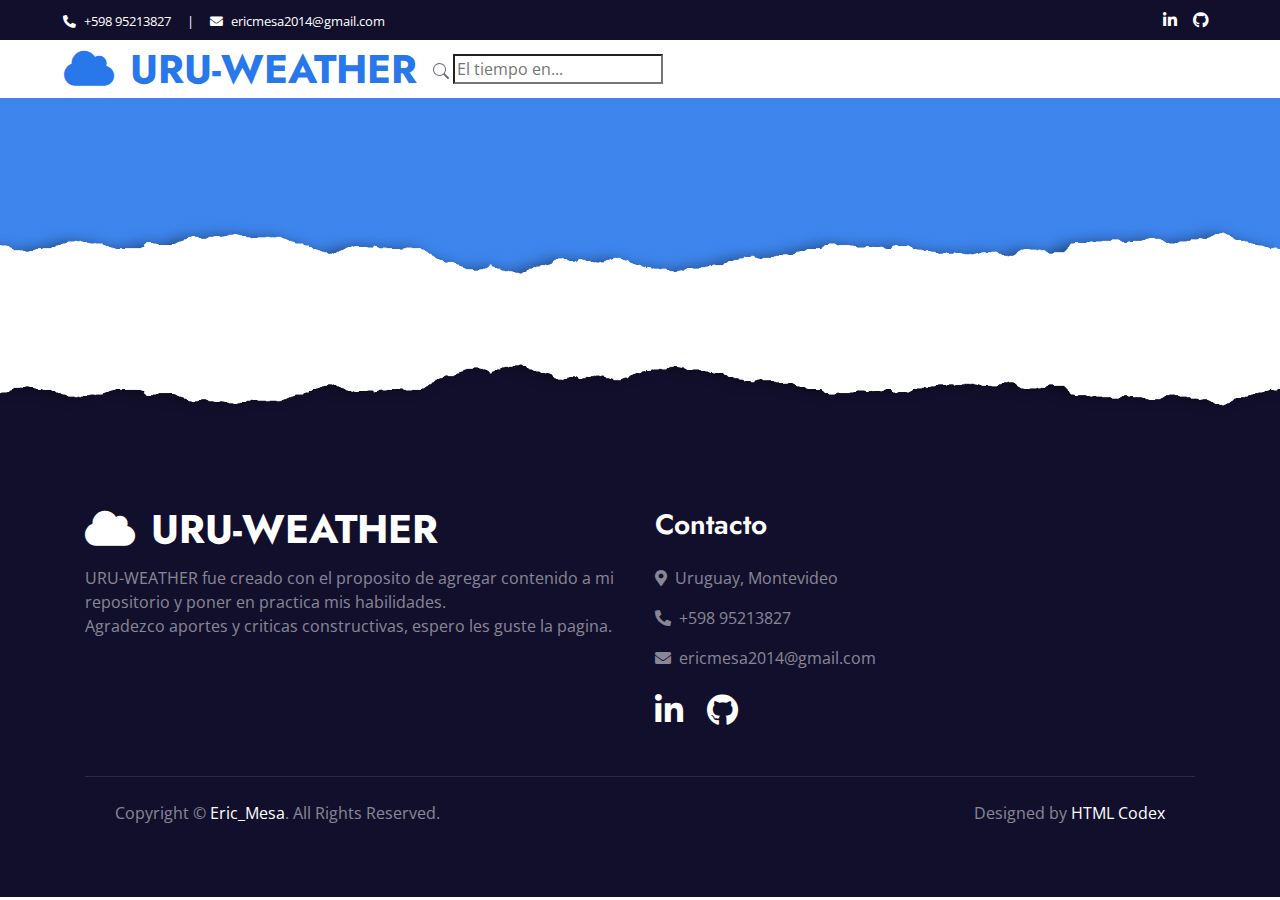
==== index.html @ 7bb20371 "hola" ====
<!DOCTYPE html>
<html lang="en">

<head>
    <meta charset="utf-8">
    <title>URU-WEATHER</title>
    <link href="img/cloud.png" rel="icon">
    <meta content="width=device-width, initial-scale=1.0" name="viewport">
    <meta content="Free HTML Templates" name="keywords">
    <meta content="Free HTML Templates" name="description">
    <!-- Google Web Fonts -->
    <link rel="preconnect" href="https://fonts.gstatic.com">
    <link href="https://fonts.googleapis.com/css2?family=Jost:wght@500;600;700&family=Open+Sans:wght@400;600&display=swap" rel="stylesheet"> 
    <!-- Font Awesome -->
    <link href="https://cdnjs.cloudflare.com/ajax/libs/font-awesome/5.10.0/css/all.min.css" rel="stylesheet">
    <!-- Customized Bootstrap Stylesheet -->
    <link href="css/style.css" rel="stylesheet">
</head>

<body>
    <!-- Topbar Start -->
    <div class="container-fluid bg-dark">
        <div class="row py-2 px-lg-5">
            <div class="col-lg-6 text-center text-lg-left mb-2 mb-lg-0">
                <div class="d-inline-flex align-items-center text-white">
                    <small><i class="fa fa-phone-alt mr-2"></i>+598 95213827</small>
                    <small class="px-3">|</small>
                    <small><i class="fa fa-envelope mr-2"></i>ericmesa2014@gmail.com</small>
                </div>
            </div>
            <div class="col-lg-6 text-center text-lg-right">
                <div class="d-inline-flex align-items-center">               
                    <a class="text-white px-2" href="https://www.linkedin.com/in/eric-mesa-16a929245/">
                        <i class="fab fa-linkedin-in"></i>
                    </a>
                    <a class="text-white px-2" href="https://github.com/ericmesa12">
                        <i class="fab fa-github"></i>
                    </a>
                    
                </div>
            </div>
        </div>
    </div>
    <!-- Topbar End -->


    <!-- Navbar Start -->
    <div class="container-fluid p-0 ">
        <nav class="navbar navbar-expand-lg bg-white navbar-light py-3 py-lg-0 px-lg-5">
            <a href="index.html" class="navbar-brand ml-lg-3">
                <h1 class="m-0 text-uppercase text-primary"><i class="fa fa-cloud mr-3"></i>uru-weather</h1>
            </a>          
            <div class="buscador col-col">
                <svg xmlns="http://www.w3.org/2000/svg" width="16" height="16" fill="currentColor" class="bi bi-search" viewBox="0 0 16 16">
                  <path d="M11.742 10.344a6.5 6.5 0 1 0-1.397 1.398h-.001c.03.04.062.078.098.115l3.85 3.85a1 1 0 0 0 1.415-1.414l-3.85-3.85a1.007 1.007 0 0 0-.115-.1zM12 6.5a5.5 5.5 0 1 1-11 0 5.5 5.5 0 0 1 11 0z"/>
                </svg>
                <input id="buscar" type="search" placeholder="El tiempo en...">
              </div>
        </nav>
    </div>
    <!-- Navbar End -->

    <!-- Header Start -->
    <div class="jumbotron jumbotron-fluid position-relative overlay-bottom" style="margin-bottom: 0px;">
        <div id="ShowData" class="container text-center">
            
        <div class="mx-auto mb-5" style="width: 100%; max-width: 600px;">
                
            </div>
        </div>
    </div>
    <!-- Header End -->

    <!-- Footer Start -->
    <div class="container-fluid position-relative overlay-top bg-dark text-white-50 py-5" style="margin-top: 90px;">
        <div class="container mt-5 pt-5">
            <div class="row">
                <div class="col-md-6 mb-5">
                    <a href="index.html" class="navbar-brand">
                        <h1 class="mt-n2 text-uppercase text-white"><i class="fa fa-cloud mr-3"></i>uru-weather</h1>
                    </a>
                    <p class="m-0">URU-WEATHER fue creado con el proposito de agregar contenido a mi repositorio y poner en practica mis habilidades.<br>
                        Agradezco aportes y criticas constructivas, espero les guste la pagina.
                    </p>
                </div>
                <div class="col-md-6 mb-5">
                    
            <div class="row">
                <div class="col-md-6 mb-6">
                    <h3 class="text-white mb-4">Contacto</h3>
                    <p><i class="fa fa-map-marker-alt mr-2"></i>Uruguay, Montevideo</p>
                    <p><i class="fa fa-phone-alt mr-2"></i>+598 95213827</p>
                    <p><i class="fa fa-envelope mr-2"></i>ericmesa2014@gmail.com</p>
                    <div class="d-flex justify-content-start mt-4">                      
                        <a class="text-white mr-4" href="https://www.linkedin.com/in/eric-mesa-16a929245/"><i class="fab fa-2x fa-linkedin-in"></i></a>
                        <a class="text-white mr-4" href="https://github.com/ericmesa12"><i class="fab fa-2x fa-github"></i></a>
                    </div>
                </div>               
            </div>
        </div>
    </div>
    <div class="container-fluid bg-dark text-white-50 border-top py-4" style="border-color: rgba(256, 256, 256, .1) !important;">
        <div class="container">
            <div class="row">
                <div class="col-md-6 text-center text-md-left mb-3 mb-md-0">
                    <p class="m-0">Copyright &copy; <a class="text-white" href="https://www.linkedin.com/in/eric-mesa-16a929245/">Eric_Mesa</a>. All Rights Reserved.
                    </p>
                </div>
                <div class="col-md-6 text-center text-md-right">
                    <p class="m-0">Designed by <a class="text-white" href="https://htmlcodex.com">HTML Codex</a>
                    </p>
                </div>
            </div>
        </div>
    </div>
</div>
</div>
    <!-- Footer End -->


    <!-- Back to Top -->
    <a href="#" class="btn btn-lg btn-primary rounded-0 btn-lg-square back-to-top"><i class="fa fa-angle-double-up"></i></a>

    <!-- Template Javascript -->
    <script src="js/main.js"></script>
    <script src="js/montevideo.js"></script>
</body>

</html>
---- css/style.css ----
/******* Bootstrap Theming ********/
/*!
 * Bootstrap v4.5.3 (https://getbootstrap.com/)
 * Copyright 2011-2020 The Bootstrap Authors
 * Copyright 2011-2020 Twitter, Inc.
 * Licensed under MIT (https://github.com/twbs/bootstrap/blob/main/LICENSE)
 */
:root {
  --blue: #007bff;
  --indigo: #6610f2;
  --purple: #6f42c1;
  --pink: #e83e8c;
  --red: #dc3545;
  --orange: #fd7e14;
  --yellow: #ffc107;
  --green: #28a745;
  --teal: #20c997;
  --cyan: #17a2b8;
  --white: #fff;
  --gray: #6c757d;
  --gray-dark: #343a40;
  --primary: #2878EB;
  --secondary: #F14D5D;
  --success: #28a745;
  --info: #17a2b8;
  --warning: #ffc107;
  --danger: #dc3545;
  --light: #ECF4FF;
  --dark: #120F2D;
  --breakpoint-xs: 0;
  --breakpoint-sm: 576px;
  --breakpoint-md: 768px;
  --breakpoint-lg: 992px;
  --breakpoint-xl: 1200px;
  --font-family-sans-serif: -apple-system, BlinkMacSystemFont, "Segoe UI", Roboto, "Helvetica Neue", Arial, "Noto Sans", sans-serif, "Apple Color Emoji", "Segoe UI Emoji", "Segoe UI Symbol", "Noto Color Emoji";
  --font-family-monospace: SFMono-Regular, Menlo, Monaco, Consolas, "Liberation Mono", "Courier New", monospace;
}

*,
*::before,
*::after {
  box-sizing: border-box;
}

html {
  font-family: sans-serif;
  line-height: 1.15;
  -webkit-text-size-adjust: 100%;
  -webkit-tap-highlight-color: rgba(0, 0, 0, 0);
}

article, aside, figcaption, figure, footer, header, hgroup, main, nav, section {
  display: block;
}

body {
  margin: 0;
  font-family: "Open Sans", sans-serif;
  font-size: 1rem;
  font-weight: 400;
  line-height: 1.5;
  color: #6B6A75;
  text-align: left;
  background-color: #FFFFFF;
}

[tabindex="-1"]:focus:not(:focus-visible) {
  outline: 0 !important;
}

hr {
  box-sizing: content-box;
  height: 0;
  overflow: visible;
}

h1, h2, h3, h4, h5, h6 {
  margin-top: 0;
  margin-bottom: 0.5rem;
}

p {
  margin-top: 0;
  margin-bottom: 1rem;
}

abbr[title],
abbr[data-original-title] {
  text-decoration: underline;
  text-decoration: underline dotted;
  cursor: help;
  border-bottom: 0;
  text-decoration-skip-ink: none;
}

address {
  margin-bottom: 1rem;
  font-style: normal;
  line-height: inherit;
}

ol,
ul,
dl {
  margin-top: 0;
  margin-bottom: 1rem;
}

ol ol,
ul ul,
ol ul,
ul ol {
  margin-bottom: 0;
}

dt {
  font-weight: 700;
}

dd {
  margin-bottom: .5rem;
  margin-left: 0;
}

blockquote {
  margin: 0 0 1rem;
}

b,
strong {
  font-weight: bolder;
}

small {
  font-size: 80%;
}

sub,
sup {
  position: relative;
  font-size: 75%;
  line-height: 0;
  vertical-align: baseline;
}

sub {
  bottom: -.25em;
}

sup {
  top: -.5em;
}

a {
  color: #2878EB;
  text-decoration: none;
  background-color: transparent;
}

a:hover {
  color: #1154b6;
  text-decoration: underline;
}

a:not([href]):not([class]) {
  color: inherit;
  text-decoration: none;
}

a:not([href]):not([class]):hover {
  color: inherit;
  text-decoration: none;
}

pre,
code,
kbd,
samp {
  font-family: SFMono-Regular, Menlo, Monaco, Consolas, "Liberation Mono", "Courier New", monospace;
  font-size: 1em;
}

pre {
  margin-top: 0;
  margin-bottom: 1rem;
  overflow: auto;
  -ms-overflow-style: scrollbar;
}

figure {
  margin: 0 0 1rem;
}

img {
  vertical-align: middle;
  border-style: none;
}

svg {
  overflow: hidden;
  vertical-align: middle;
}

table {
  border-collapse: collapse;
}

caption {
  padding-top: 0.75rem;
  padding-bottom: 0.75rem;
  color: #6c757d;
  text-align: left;
  caption-side: bottom;
}

th {
  text-align: inherit;
  text-align: -webkit-match-parent;
}

label {
  display: inline-block;
  margin-bottom: 0.5rem;
}

button {
  border-radius: 0;
}

button:focus {
  outline: 1px dotted;
  outline: 5px auto -webkit-focus-ring-color;
}

input,
button,
select,
optgroup,
textarea {
  margin: 0;
  font-family: inherit;
  font-size: inherit;
  line-height: inherit;
}

button,
input {
  overflow: visible;
}

button,
select {
  text-transform: none;
}

[role="button"] {
  cursor: pointer;
}

select {
  word-wrap: normal;
}

button,
[type="button"],
[type="reset"],
[type="submit"] {
  -webkit-appearance: button;
}

button:not(:disabled),
[type="button"]:not(:disabled),
[type="reset"]:not(:disabled),
[type="submit"]:not(:disabled) {
  cursor: pointer;
}

button::-moz-focus-inner,
[type="button"]::-moz-focus-inner,
[type="reset"]::-moz-focus-inner,
[type="submit"]::-moz-focus-inner {
  padding: 0;
  border-style: none;
}

input[type="radio"],
input[type="checkbox"] {
  box-sizing: border-box;
  padding: 0;
}

textarea {
  overflow: auto;
  resize: vertical;
}

fieldset {
  min-width: 0;
  padding: 0;
  margin: 0;
  border: 0;
}

legend {
  display: block;
  width: 100%;
  max-width: 100%;
  padding: 0;
  margin-bottom: .5rem;
  font-size: 1.5rem;
  line-height: inherit;
  color: inherit;
  white-space: normal;
}

@media (max-width: 1200px) {
  legend {
    font-size: calc(1.275rem + 0.3vw) ;
  }
}

progress {
  vertical-align: baseline;
}

[type="number"]::-webkit-inner-spin-button,
[type="number"]::-webkit-outer-spin-button {
  height: auto;
}

[type="search"] {
  outline-offset: -2px;
  -webkit-appearance: none;
}

[type="search"]::-webkit-search-decoration {
  -webkit-appearance: none;
}

::-webkit-file-upload-button {
  font: inherit;
  -webkit-appearance: button;
}

output {
  display: inline-block;
}

summary {
  display: list-item;
  cursor: pointer;
}

template {
  display: none;
}

[hidden] {
  display: none !important;
}

h1, h2, h3, h4, h5, h6,
.h1, .h2, .h3, .h4, .h5, .h6 {
  margin-bottom: 0.5rem;
  font-family: "Jost", sans-serif;
  font-weight: 500;
  line-height: 1.2;
  color: #120F2D;
}

h1, .h1 {
  font-size: 2.5rem;
}

@media (max-width: 1200px) {
  h1, .h1 {
    font-size: calc(1.375rem + 1.5vw) ;
  }
}

h2, .h2 {
  font-size: 2rem;
}

@media (max-width: 1200px) {
  h2, .h2 {
    font-size: calc(1.325rem + 0.9vw) ;
  }
}

h3, .h3 {
  font-size: 1.75rem;
}

@media (max-width: 1200px) {
  h3, .h3 {
    font-size: calc(1.3rem + 0.6vw) ;
  }
}

h4, .h4 {
  font-size: 1.5rem;
}

@media (max-width: 1200px) {
  h4, .h4 {
    font-size: calc(1.275rem + 0.3vw) ;
  }
}

h5, .h5 {
  font-size: 1.25rem;
}

h6, .h6 {
  font-size: 1rem;
}

.lead {
  font-size: 1.25rem;
  font-weight: 300;
}

.display-1 {
  font-size: 6rem;
  font-weight: 300;
  line-height: 1.2;
}

@media (max-width: 1200px) {
  .display-1 {
    font-size: calc(1.725rem + 5.7vw) ;
  }
}

.display-2 {
  font-size: 5.5rem;
  font-weight: 300;
  line-height: 1.2;
}

@media (max-width: 1200px) {
  .display-2 {
    font-size: calc(1.675rem + 5.1vw) ;
  }
}

.display-3 {
  font-size: 4.5rem;
  font-weight: 300;
  line-height: 1.2;
}

@media (max-width: 1200px) {
  .display-3 {
    font-size: calc(1.575rem + 3.9vw) ;
  }
}

.display-4 {
  font-size: 3.5rem;
  font-weight: 300;
  line-height: 1.2;
}

@media (max-width: 1200px) {
  .display-4 {
    font-size: calc(1.475rem + 2.7vw) ;
  }
}

hr {
  margin-top: 1rem;
  margin-bottom: 1rem;
  border: 0;
  border-top: 1px solid rgba(0, 0, 0, 0.1);
}

small,
.small {
  font-size: 80%;
  font-weight: 400;
}

mark,
.mark {
  padding: 0.2em;
  background-color: #fcf8e3;
}

.list-unstyled {
  padding-left: 0;
  list-style: none;
}

.list-inline {
  padding-left: 0;
  list-style: none;
}

.list-inline-item {
  display: inline-block;
}

.list-inline-item:not(:last-child) {
  margin-right: 0.5rem;
}

.initialism {
  font-size: 90%;
  text-transform: uppercase;
}

.blockquote {
  margin-bottom: 1rem;
  font-size: 1.25rem;
}

.blockquote-footer {
  display: block;
  font-size: 80%;
  color: #6c757d;
}

.blockquote-footer::before {
  content: "\2014\00A0";
}

.img-fluid {
  max-width: 100%;
  height: auto;
}

.img-thumbnail {
  padding: 0.25rem;
  background-color: #FFFFFF;
  border: 1px solid #dee2e6;
  border-radius: false;
  max-width: 100%;
  height: auto;
}

.figure {
  display: inline-block;
}

.figure-img {
  margin-bottom: 0.5rem;
  line-height: 1;
}

.figure-caption {
  font-size: 90%;
  color: #6c757d;
}

code {
  font-size: 87.5%;
  color: #e83e8c;
  word-wrap: break-word;
}

a > code {
  color: inherit;
}

kbd {
  padding: 0.2rem 0.4rem;
  font-size: 87.5%;
  color: #fff;
  background-color: #212529;
  border-radius: 0.2rem;
}

kbd kbd {
  padding: 0;
  font-size: 100%;
  font-weight: 700;
}

pre {
  display: block;
  font-size: 87.5%;
  color: #212529;
}

pre code {
  font-size: inherit;
  color: inherit;
  word-break: normal;
}

.pre-scrollable {
  max-height: 340px;
  overflow-y: scroll;
}

.container,
.container-fluid,
.container-sm,
.container-md,
.container-lg,
.container-xl {
  width: 100%;
  padding-right: 15px;
  padding-left: 15px;
  margin-right: auto;
  margin-left: auto;
}

@media (min-width: 576px) {
  .container, .container-sm {
    max-width: 540px;
  }
}

@media (min-width: 768px) {
  .container, .container-sm, .container-md {
    max-width: 720px;
  }
}

@media (min-width: 992px) {
  .container, .container-sm, .container-md, .container-lg {
    max-width: 960px;
  }
}

@media (min-width: 1200px) {
  .container, .container-sm, .container-md, .container-lg, .container-xl {
    max-width: 1140px;
  }
}

.row {
  display: flex;
  flex-wrap: wrap;
  margin-right: -15px;
  margin-left: -15px;
}

.no-gutters {
  margin-right: 0;
  margin-left: 0;
}

.no-gutters > .col,
.no-gutters > [class*="col-"] {
  padding-right: 0;
  padding-left: 0;
}

.col-1, .col-2, .col-3, .col-4, .col-5, .col-6, .col-7, .col-8, .col-9, .col-10, .col-11, .col-12, .col,
.col-auto, .col-sm-1, .col-sm-2, .col-sm-3, .col-sm-4, .col-sm-5, .col-sm-6, .col-sm-7, .col-sm-8, .col-sm-9, .col-sm-10, .col-sm-11, .col-sm-12, .col-sm,
.col-sm-auto, .col-md-1, .col-md-2, .col-md-3, .col-md-4, .col-md-5, .col-md-6, .col-md-7, .col-md-8, .col-md-9, .col-md-10, .col-md-11, .col-md-12, .col-md,
.col-md-auto, .col-lg-1, .col-lg-2, .col-lg-3, .col-lg-4, .col-lg-5, .col-lg-6, .col-lg-7, .col-lg-8, .col-lg-9, .col-lg-10, .col-lg-11, .col-lg-12, .col-lg,
.col-lg-auto, .col-xl-1, .col-xl-2, .col-xl-3, .col-xl-4, .col-xl-5, .col-xl-6, .col-xl-7, .col-xl-8, .col-xl-9, .col-xl-10, .col-xl-11, .col-xl-12, .col-xl,
.col-xl-auto {
  position: relative;
  width: 100%;
  padding-right: 15px;
  padding-left: 15px;
}

.col {
  flex-basis: 0;
  flex-grow: 1;
  max-width: 100%;
}

.row-cols-1 > * {
  flex: 0 0 100%;
  max-width: 100%;
}

.row-cols-2 > * {
  flex: 0 0 50%;
  max-width: 50%;
}

.row-cols-3 > * {
  flex: 0 0 33.33333%;
  max-width: 33.33333%;
}

.row-cols-4 > * {
  flex: 0 0 25%;
  max-width: 25%;
}

.row-cols-5 > * {
  flex: 0 0 20%;
  max-width: 20%;
}

.row-cols-6 > * {
  flex: 0 0 16.66667%;
  max-width: 16.66667%;
}

.col-auto {
  flex: 0 0 auto;
  width: auto;
  max-width: 100%;
}

.col-1 {
  flex: 0 0 8.33333%;
  max-width: 8.33333%;
}

.col-2 {
  flex: 0 0 16.66667%;
  max-width: 16.66667%;
}

.col-3 {
  flex: 0 0 25%;
  max-width: 25%;
}

.col-4 {
  flex: 0 0 33.33333%;
  max-width: 33.33333%;
}

.col-5 {
  flex: 0 0 41.66667%;
  max-width: 41.66667%;
}

.col-6 {
  flex: 0 0 50%;
  max-width: 50%;
}

.col-7 {
  flex: 0 0 58.33333%;
  max-width: 58.33333%;
}

.col-8 {
  flex: 0 0 66.66667%;
  max-width: 66.66667%;
}

.col-9 {
  flex: 0 0 75%;
  max-width: 75%;
}

.col-10 {
  flex: 0 0 83.33333%;
  max-width: 83.33333%;
}

.col-11 {
  flex: 0 0 91.66667%;
  max-width: 91.66667%;
}

.col-12 {
  flex: 0 0 100%;
  max-width: 100%;
}

.order-first {
  order: -1;
}

.order-last {
  order: 13;
}

.order-0 {
  order: 0;
}

.order-1 {
  order: 1;
}

.order-2 {
  order: 2;
}

.order-3 {
  order: 3;
}

.order-4 {
  order: 4;
}

.order-5 {
  order: 5;
}

.order-6 {
  order: 6;
}

.order-7 {
  order: 7;
}

.order-8 {
  order: 8;
}

.order-9 {
  order: 9;
}

.order-10 {
  order: 10;
}

.order-11 {
  order: 11;
}

.order-12 {
  order: 12;
}

.offset-1 {
  margin-left: 8.33333%;
}

.offset-2 {
  margin-left: 16.66667%;
}

.offset-3 {
  margin-left: 25%;
}

.offset-4 {
  margin-left: 33.33333%;
}

.offset-5 {
  margin-left: 41.66667%;
}

.offset-6 {
  margin-left: 50%;
}

.offset-7 {
  margin-left: 58.33333%;
}

.offset-8 {
  margin-left: 66.66667%;
}

.offset-9 {
  margin-left: 75%;
}

.offset-10 {
  margin-left: 83.33333%;
}

.offset-11 {
  margin-left: 91.66667%;
}

@media (min-width: 576px) {
  .col-sm {
    flex-basis: 0;
    flex-grow: 1;
    max-width: 100%;
  }
  .row-cols-sm-1 > * {
    flex: 0 0 100%;
    max-width: 100%;
  }
  .row-cols-sm-2 > * {
    flex: 0 0 50%;
    max-width: 50%;
  }
  .row-cols-sm-3 > * {
    flex: 0 0 33.33333%;
    max-width: 33.33333%;
  }
  .row-cols-sm-4 > * {
    flex: 0 0 25%;
    max-width: 25%;
  }
  .row-cols-sm-5 > * {
    flex: 0 0 20%;
    max-width: 20%;
  }
  .row-cols-sm-6 > * {
    flex: 0 0 16.66667%;
    max-width: 16.66667%;
  }
  .col-sm-auto {
    flex: 0 0 auto;
    width: auto;
    max-width: 100%;
  }
  .col-sm-1 {
    flex: 0 0 8.33333%;
    max-width: 8.33333%;
  }
  .col-sm-2 {
    flex: 0 0 16.66667%;
    max-width: 16.66667%;
  }
  .col-sm-3 {
    flex: 0 0 25%;
    max-width: 25%;
  }
  .col-sm-4 {
    flex: 0 0 33.33333%;
    max-width: 33.33333%;
  }
  .col-sm-5 {
    flex: 0 0 41.66667%;
    max-width: 41.66667%;
  }
  .col-sm-6 {
    flex: 0 0 50%;
    max-width: 50%;
  }
  .col-sm-7 {
    flex: 0 0 58.33333%;
    max-width: 58.33333%;
  }
  .col-sm-8 {
    flex: 0 0 66.66667%;
    max-width: 66.66667%;
  }
  .col-sm-9 {
    flex: 0 0 75%;
    max-width: 75%;
  }
  .col-sm-10 {
    flex: 0 0 83.33333%;
    max-width: 83.33333%;
  }
  .col-sm-11 {
    flex: 0 0 91.66667%;
    max-width: 91.66667%;
  }
  .col-sm-12 {
    flex: 0 0 100%;
    max-width: 100%;
  }
  .order-sm-first {
    order: -1;
  }
  .order-sm-last {
    order: 13;
  }
  .order-sm-0 {
    order: 0;
  }
  .order-sm-1 {
    order: 1;
  }
  .order-sm-2 {
    order: 2;
  }
  .order-sm-3 {
    order: 3;
  }
  .order-sm-4 {
    order: 4;
  }
  .order-sm-5 {
    order: 5;
  }
  .order-sm-6 {
    order: 6;
  }
  .order-sm-7 {
    order: 7;
  }
  .order-sm-8 {
    order: 8;
  }
  .order-sm-9 {
    order: 9;
  }
  .order-sm-10 {
    order: 10;
  }
  .order-sm-11 {
    order: 11;
  }
  .order-sm-12 {
    order: 12;
  }
  .offset-sm-0 {
    margin-left: 0;
  }
  .offset-sm-1 {
    margin-left: 8.33333%;
  }
  .offset-sm-2 {
    margin-left: 16.66667%;
  }
  .offset-sm-3 {
    margin-left: 25%;
  }
  .offset-sm-4 {
    margin-left: 33.33333%;
  }
  .offset-sm-5 {
    margin-left: 41.66667%;
  }
  .offset-sm-6 {
    margin-left: 50%;
  }
  .offset-sm-7 {
    margin-left: 58.33333%;
  }
  .offset-sm-8 {
    margin-left: 66.66667%;
  }
  .offset-sm-9 {
    margin-left: 75%;
  }
  .offset-sm-10 {
    margin-left: 83.33333%;
  }
  .offset-sm-11 {
    margin-left: 91.66667%;
  }
}

@media (min-width: 768px) {
  .col-md {
    flex-basis: 0;
    flex-grow: 1;
    max-width: 100%;
  }
  .row-cols-md-1 > * {
    flex: 0 0 100%;
    max-width: 100%;
  }
  .row-cols-md-2 > * {
    flex: 0 0 50%;
    max-width: 50%;
  }
  .row-cols-md-3 > * {
    flex: 0 0 33.33333%;
    max-width: 33.33333%;
  }
  .row-cols-md-4 > * {
    flex: 0 0 25%;
    max-width: 25%;
  }
  .row-cols-md-5 > * {
    flex: 0 0 20%;
    max-width: 20%;
  }
  .row-cols-md-6 > * {
    flex: 0 0 16.66667%;
    max-width: 16.66667%;
  }
  .col-md-auto {
    flex: 0 0 auto;
    width: auto;
    max-width: 100%;
  }
  .col-md-1 {
    flex: 0 0 8.33333%;
    max-width: 8.33333%;
  }
  .col-md-2 {
    flex: 0 0 16.66667%;
    max-width: 16.66667%;
  }
  .col-md-3 {
    flex: 0 0 25%;
    max-width: 25%;
  }
  .col-md-4 {
    flex: 0 0 33.33333%;
    max-width: 33.33333%;
  }
  .col-md-5 {
    flex: 0 0 41.66667%;
    max-width: 41.66667%;
  }
  .col-md-6 {
    flex: 0 0 50%;
    max-width: 50%;
  }
  .col-md-7 {
    flex: 0 0 58.33333%;
    max-width: 58.33333%;
  }
  .col-md-8 {
    flex: 0 0 66.66667%;
    max-width: 66.66667%;
  }
  .col-md-9 {
    flex: 0 0 75%;
    max-width: 75%;
  }
  .col-md-10 {
    flex: 0 0 83.33333%;
    max-width: 83.33333%;
  }
  .col-md-11 {
    flex: 0 0 91.66667%;
    max-width: 91.66667%;
  }
  .col-md-12 {
    flex: 0 0 100%;
    max-width: 100%;
  }
  .order-md-first {
    order: -1;
  }
  .order-md-last {
    order: 13;
  }
  .order-md-0 {
    order: 0;
  }
  .order-md-1 {
    order: 1;
  }
  .order-md-2 {
    order: 2;
  }
  .order-md-3 {
    order: 3;
  }
  .order-md-4 {
    order: 4;
  }
  .order-md-5 {
    order: 5;
  }
  .order-md-6 {
    order: 6;
  }
  .order-md-7 {
    order: 7;
  }
  .order-md-8 {
    order: 8;
  }
  .order-md-9 {
    order: 9;
  }
  .order-md-10 {
    order: 10;
  }
  .order-md-11 {
    order: 11;
  }
  .order-md-12 {
    order: 12;
  }
  .offset-md-0 {
    margin-left: 0;
  }
  .offset-md-1 {
    margin-left: 8.33333%;
  }
  .offset-md-2 {
    margin-left: 16.66667%;
  }
  .offset-md-3 {
    margin-left: 25%;
  }
  .offset-md-4 {
    margin-left: 33.33333%;
  }
  .offset-md-5 {
    margin-left: 41.66667%;
  }
  .offset-md-6 {
    margin-left: 50%;
  }
  .offset-md-7 {
    margin-left: 58.33333%;
  }
  .offset-md-8 {
    margin-left: 66.66667%;
  }
  .offset-md-9 {
    margin-left: 75%;
  }
  .offset-md-10 {
    margin-left: 83.33333%;
  }
  .offset-md-11 {
    margin-left: 91.66667%;
  }
}

@media (min-width: 992px) {
  .col-lg {
    flex-basis: 0;
    flex-grow: 1;
    max-width: 100%;
  }
  .row-cols-lg-1 > * {
    flex: 0 0 100%;
    max-width: 100%;
  }
  .row-cols-lg-2 > * {
    flex: 0 0 50%;
    max-width: 50%;
  }
  .row-cols-lg-3 > * {
    flex: 0 0 33.33333%;
    max-width: 33.33333%;
  }
  .row-cols-lg-4 > * {
    flex: 0 0 25%;
    max-width: 25%;
  }
  .row-cols-lg-5 > * {
    flex: 0 0 20%;
    max-width: 20%;
  }
  .row-cols-lg-6 > * {
    flex: 0 0 16.66667%;
    max-width: 16.66667%;
  }
  .col-lg-auto {
    flex: 0 0 auto;
    width: auto;
    max-width: 100%;
  }
  .col-lg-1 {
    flex: 0 0 8.33333%;
    max-width: 8.33333%;
  }
  .col-lg-2 {
    flex: 0 0 16.66667%;
    max-width: 16.66667%;
  }
  .col-lg-3 {
    flex: 0 0 25%;
    max-width: 25%;
  }
  .col-lg-4 {
    flex: 0 0 33.33333%;
    max-width: 33.33333%;
  }
  .col-lg-5 {
    flex: 0 0 41.66667%;
    max-width: 41.66667%;
  }
  .col-lg-6 {
    flex: 0 0 50%;
    max-width: 50%;
  }
  .col-lg-7 {
    flex: 0 0 58.33333%;
    max-width: 58.33333%;
  }
  .col-lg-8 {
    flex: 0 0 66.66667%;
    max-width: 66.66667%;
  }
  .col-lg-9 {
    flex: 0 0 75%;
    max-width: 75%;
  }
  .col-lg-10 {
    flex: 0 0 83.33333%;
    max-width: 83.33333%;
  }
  .col-lg-11 {
    flex: 0 0 91.66667%;
    max-width: 91.66667%;
  }
  .col-lg-12 {
    flex: 0 0 100%;
    max-width: 100%;
  }
  .order-lg-first {
    order: -1;
  }
  .order-lg-last {
    order: 13;
  }
  .order-lg-0 {
    order: 0;
  }
  .order-lg-1 {
    order: 1;
  }
  .order-lg-2 {
    order: 2;
  }
  .order-lg-3 {
    order: 3;
  }
  .order-lg-4 {
    order: 4;
  }
  .order-lg-5 {
    order: 5;
  }
  .order-lg-6 {
    order: 6;
  }
  .order-lg-7 {
    order: 7;
  }
  .order-lg-8 {
    order: 8;
  }
  .order-lg-9 {
    order: 9;
  }
  .order-lg-10 {
    order: 10;
  }
  .order-lg-11 {
    order: 11;
  }
  .order-lg-12 {
    order: 12;
  }
  .offset-lg-0 {
    margin-left: 0;
  }
  .offset-lg-1 {
    margin-left: 8.33333%;
  }
  .offset-lg-2 {
    margin-left: 16.66667%;
  }
  .offset-lg-3 {
    margin-left: 25%;
  }
  .offset-lg-4 {
    margin-left: 33.33333%;
  }
  .offset-lg-5 {
    margin-left: 41.66667%;
  }
  .offset-lg-6 {
    margin-left: 50%;
  }
  .offset-lg-7 {
    margin-left: 58.33333%;
  }
  .offset-lg-8 {
    margin-left: 66.66667%;
  }
  .offset-lg-9 {
    margin-left: 75%;
  }
  .offset-lg-10 {
    margin-left: 83.33333%;
  }
  .offset-lg-11 {
    margin-left: 91.66667%;
  }
}

@media (min-width: 1200px) {
  .col-xl {
    flex-basis: 0;
    flex-grow: 1;
    max-width: 100%;
  }
  .row-cols-xl-1 > * {
    flex: 0 0 100%;
    max-width: 100%;
  }
  .row-cols-xl-2 > * {
    flex: 0 0 50%;
    max-width: 50%;
  }
  .row-cols-xl-3 > * {
    flex: 0 0 33.33333%;
    max-width: 33.33333%;
  }
  .row-cols-xl-4 > * {
    flex: 0 0 25%;
    max-width: 25%;
  }
  .row-cols-xl-5 > * {
    flex: 0 0 20%;
    max-width: 20%;
  }
  .row-cols-xl-6 > * {
    flex: 0 0 16.66667%;
    max-width: 16.66667%;
  }
  .col-xl-auto {
    flex: 0 0 auto;
    width: auto;
    max-width: 100%;
  }
  .col-xl-1 {
    flex: 0 0 8.33333%;
    max-width: 8.33333%;
  }
  .col-xl-2 {
    flex: 0 0 16.66667%;
    max-width: 16.66667%;
  }
  .col-xl-3 {
    flex: 0 0 25%;
    max-width: 25%;
  }
  .col-xl-4 {
    flex: 0 0 33.33333%;
    max-width: 33.33333%;
  }
  .col-xl-5 {
    flex: 0 0 41.66667%;
    max-width: 41.66667%;
  }
  .col-xl-6 {
    flex: 0 0 50%;
    max-width: 50%;
  }
  .col-xl-7 {
    flex: 0 0 58.33333%;
    max-width: 58.33333%;
  }
  .col-xl-8 {
    flex: 0 0 66.66667%;
    max-width: 66.66667%;
  }
  .col-xl-9 {
    flex: 0 0 75%;
    max-width: 75%;
  }
  .col-xl-10 {
    flex: 0 0 83.33333%;
    max-width: 83.33333%;
  }
  .col-xl-11 {
    flex: 0 0 91.66667%;
    max-width: 91.66667%;
  }
  .col-xl-12 {
    flex: 0 0 100%;
    max-width: 100%;
  }
  .order-xl-first {
    order: -1;
  }
  .order-xl-last {
    order: 13;
  }
  .order-xl-0 {
    order: 0;
  }
  .order-xl-1 {
    order: 1;
  }
  .order-xl-2 {
    order: 2;
  }
  .order-xl-3 {
    order: 3;
  }
  .order-xl-4 {
    order: 4;
  }
  .order-xl-5 {
    order: 5;
  }
  .order-xl-6 {
    order: 6;
  }
  .order-xl-7 {
    order: 7;
  }
  .order-xl-8 {
    order: 8;
  }
  .order-xl-9 {
    order: 9;
  }
  .order-xl-10 {
    order: 10;
  }
  .order-xl-11 {
    order: 11;
  }
  .order-xl-12 {
    order: 12;
  }
  .offset-xl-0 {
    margin-left: 0;
  }
  .offset-xl-1 {
    margin-left: 8.33333%;
  }
  .offset-xl-2 {
    margin-left: 16.66667%;
  }
  .offset-xl-3 {
    margin-left: 25%;
  }
  .offset-xl-4 {
    margin-left: 33.33333%;
  }
  .offset-xl-5 {
    margin-left: 41.66667%;
  }
  .offset-xl-6 {
    margin-left: 50%;
  }
  .offset-xl-7 {
    margin-left: 58.33333%;
  }
  .offset-xl-8 {
    margin-left: 66.66667%;
  }
  .offset-xl-9 {
    margin-left: 75%;
  }
  .offset-xl-10 {
    margin-left: 83.33333%;
  }
  .offset-xl-11 {
    margin-left: 91.66667%;
  }
}

.table {
  width: 100%;
  margin-bottom: 1rem;
  color: #6B6A75;
}

.table th,
.table td {
  padding: 0.75rem;
  vertical-align: top;
  border-top: 1px solid #dee2e6;
}

.table thead th {
  vertical-align: bottom;
  border-bottom: 2px solid #dee2e6;
}

.table tbody + tbody {
  border-top: 2px solid #dee2e6;
}

.table-sm th,
.table-sm td {
  padding: 0.3rem;
}

.table-bordered {
  border: 1px solid #dee2e6;
}

.table-bordered th,
.table-bordered td {
  border: 1px solid #dee2e6;
}

.table-bordered thead th,
.table-bordered thead td {
  border-bottom-width: 2px;
}

.table-borderless th,
.table-borderless td,
.table-borderless thead th,
.table-borderless tbody + tbody {
  border: 0;
}

.table-striped tbody tr:nth-of-type(odd) {
  background-color: rgba(0, 0, 0, 0.05);
}

.table-hover tbody tr:hover {
  color: #6B6A75;
  background-color: rgba(0, 0, 0, 0.075);
}

.table-primary,
.table-primary > th,
.table-primary > td {
  background-color: #c3d9f9;
}

.table-primary th,
.table-primary td,
.table-primary thead th,
.table-primary tbody + tbody {
  border-color: #8fb9f5;
}

.table-hover .table-primary:hover {
  background-color: #accaf7;
}

.table-hover .table-primary:hover > td,
.table-hover .table-primary:hover > th {
  background-color: #accaf7;
}

.table-secondary,
.table-secondary > th,
.table-secondary > td {
  background-color: #fbcdd2;
}

.table-secondary th,
.table-secondary td,
.table-secondary thead th,
.table-secondary tbody + tbody {
  border-color: #f8a2ab;
}

.table-hover .table-secondary:hover {
  background-color: #f9b5bd;
}

.table-hover .table-secondary:hover > td,
.table-hover .table-secondary:hover > th {
  background-color: #f9b5bd;
}

.table-success,
.table-success > th,
.table-success > td {
  background-color: #c3e6cb;
}

.table-success th,
.table-success td,
.table-success thead th,
.table-success tbody + tbody {
  border-color: #8fd19e;
}

.table-hover .table-success:hover {
  background-color: #b1dfbb;
}

.table-hover .table-success:hover > td,
.table-hover .table-success:hover > th {
  background-color: #b1dfbb;
}

.table-info,
.table-info > th,
.table-info > td {
  background-color: #bee5eb;
}

.table-info th,
.table-info td,
.table-info thead th,
.table-info tbody + tbody {
  border-color: #86cfda;
}

.table-hover .table-info:hover {
  background-color: #abdde5;
}

.table-hover .table-info:hover > td,
.table-hover .table-info:hover > th {
  background-color: #abdde5;
}

.table-warning,
.table-warning > th,
.table-warning > td {
  background-color: #ffeeba;
}

.table-warning th,
.table-warning td,
.table-warning thead th,
.table-warning tbody + tbody {
  border-color: #ffdf7e;
}

.table-hover .table-warning:hover {
  background-color: #ffe8a1;
}

.table-hover .table-warning:hover > td,
.table-hover .table-warning:hover > th {
  background-color: #ffe8a1;
}

.table-danger,
.table-danger > th,
.table-danger > td {
  background-color: #f5c6cb;
}

.table-danger th,
.table-danger td,
.table-danger thead th,
.table-danger tbody + tbody {
  border-color: #ed969e;
}

.table-hover .table-danger:hover {
  background-color: #f1b0b7;
}

.table-hover .table-danger:hover > td,
.table-hover .table-danger:hover > th {
  background-color: #f1b0b7;
}

.table-light,
.table-light > th,
.table-light > td {
  background-color: #fafcff;
}

.table-light th,
.table-light td,
.table-light thead th,
.table-light tbody + tbody {
  border-color: #f5f9ff;
}

.table-hover .table-light:hover {
  background-color: #e1edff;
}

.table-hover .table-light:hover > td,
.table-hover .table-light:hover > th {
  background-color: #e1edff;
}

.table-dark,
.table-dark > th,
.table-dark > td {
  background-color: #bdbcc4;
}

.table-dark th,
.table-dark td,
.table-dark thead th,
.table-dark tbody + tbody {
  border-color: #848292;
}

.table-hover .table-dark:hover {
  background-color: #b0aeb8;
}

.table-hover .table-dark:hover > td,
.table-hover .table-dark:hover > th {
  background-color: #b0aeb8;
}

.table-active,
.table-active > th,
.table-active > td {
  background-color: rgba(0, 0, 0, 0.075);
}

.table-hover .table-active:hover {
  background-color: rgba(0, 0, 0, 0.075);
}

.table-hover .table-active:hover > td,
.table-hover .table-active:hover > th {
  background-color: rgba(0, 0, 0, 0.075);
}

.table .thead-dark th {
  color: #fff;
  background-color: #343a40;
  border-color: #454d55;
}

.table .thead-light th {
  color: #495057;
  background-color: #e9ecef;
  border-color: #dee2e6;
}

.table-dark {
  color: #fff;
  background-color: #343a40;
}

.table-dark th,
.table-dark td,
.table-dark thead th {
  border-color: #454d55;
}

.table-dark.table-bordered {
  border: 0;
}

.table-dark.table-striped tbody tr:nth-of-type(odd) {
  background-color: rgba(255, 255, 255, 0.05);
}

.table-dark.table-hover tbody tr:hover {
  color: #fff;
  background-color: rgba(255, 255, 255, 0.075);
}

@media (max-width: 575.98px) {
  .table-responsive-sm {
    display: block;
    width: 100%;
    overflow-x: auto;
    -webkit-overflow-scrolling: touch;
  }
  .table-responsive-sm > .table-bordered {
    border: 0;
  }
}

@media (max-width: 767.98px) {
  .table-responsive-md {
    display: block;
    width: 100%;
    overflow-x: auto;
    -webkit-overflow-scrolling: touch;
  }
  .table-responsive-md > .table-bordered {
    border: 0;
  }
}

@media (max-width: 991.98px) {
  .table-responsive-lg {
    display: block;
    width: 100%;
    overflow-x: auto;
    -webkit-overflow-scrolling: touch;
  }
  .table-responsive-lg > .table-bordered {
    border: 0;
  }
}

@media (max-width: 1199.98px) {
  .table-responsive-xl {
    display: block;
    width: 100%;
    overflow-x: auto;
    -webkit-overflow-scrolling: touch;
  }
  .table-responsive-xl > .table-bordered {
    border: 0;
  }
}

.table-responsive {
  display: block;
  width: 100%;
  overflow-x: auto;
  -webkit-overflow-scrolling: touch;
}

.table-responsive > .table-bordered {
  border: 0;
}

.form-control {
  display: block;
  width: 100%;
  height: calc(1.5em + 0.75rem + 2px);
  padding: 0.375rem 0.75rem;
  font-size: 1rem;
  font-weight: 400;
  line-height: 1.5;
  color: #495057;
  background-color: #fff;
  background-clip: padding-box;
  border: 1px solid #ced4da;
  border-radius: false;
  transition: border-color 0.15s ease-in-out, box-shadow 0.15s ease-in-out;
}

@media (prefers-reduced-motion: reduce) {
  .form-control {
    transition: none;
  }
}

.form-control::-ms-expand {
  background-color: transparent;
  border: 0;
}

.form-control:-moz-focusring {
  color: transparent;
  text-shadow: 0 0 0 #495057;
}

.form-control:focus {
  color: #495057;
  background-color: #fff;
  border-color: #9dc1f6;
  outline: 0;
  box-shadow: 0 0 0 0.2rem rgba(40, 120, 235, 0.25);
}

.form-control::placeholder {
  color: #6c757d;
  opacity: 1;
}

.form-control:disabled, .form-control[readonly] {
  background-color: #e9ecef;
  opacity: 1;
}

input[type="date"].form-control,
input[type="time"].form-control,
input[type="datetime-local"].form-control,
input[type="month"].form-control {
  appearance: none;
}

select.form-control:focus::-ms-value {
  color: #495057;
  background-color: #fff;
}

.form-control-file,
.form-control-range {
  display: block;
  width: 100%;
}

.col-form-label {
  padding-top: calc(0.375rem + 1px);
  padding-bottom: calc(0.375rem + 1px);
  margin-bottom: 0;
  font-size: inherit;
  line-height: 1.5;
}

.col-form-label-lg {
  padding-top: calc(0.5rem + 1px);
  padding-bottom: calc(0.5rem + 1px);
  font-size: 1.25rem;
  line-height: 1.5;
}

.col-form-label-sm {
  padding-top: calc(0.25rem + 1px);
  padding-bottom: calc(0.25rem + 1px);
  font-size: 0.875rem;
  line-height: 1.5;
}

.form-control-plaintext {
  display: block;
  width: 100%;
  padding: 0.375rem 0;
  margin-bottom: 0;
  font-size: 1rem;
  line-height: 1.5;
  color: #6B6A75;
  background-color: transparent;
  border: solid transparent;
  border-width: 1px 0;
}

.form-control-plaintext.form-control-sm, .form-control-plaintext.form-control-lg {
  padding-right: 0;
  padding-left: 0;
}

.form-control-sm {
  height: calc(1.5em + 0.5rem + 2px);
  padding: 0.25rem 0.5rem;
  font-size: 0.875rem;
  line-height: 1.5;
  border-radius: 0.2rem;
}

.form-control-lg {
  height: calc(1.5em + 1rem + 2px);
  padding: 0.5rem 1rem;
  font-size: 1.25rem;
  line-height: 1.5;
  border-radius: 0.3rem;
}

select.form-control[size], select.form-control[multiple] {
  height: auto;
}

textarea.form-control {
  height: auto;
}

.form-group {
  margin-bottom: 1rem;
}

.form-text {
  display: block;
  margin-top: 0.25rem;
}

.form-row {
  display: flex;
  flex-wrap: wrap;
  margin-right: -5px;
  margin-left: -5px;
}

.form-row > .col,
.form-row > [class*="col-"] {
  padding-right: 5px;
  padding-left: 5px;
}

.form-check {
  position: relative;
  display: block;
  padding-left: 1.25rem;
}

.form-check-input {
  position: absolute;
  margin-top: 0.3rem;
  margin-left: -1.25rem;
}

.form-check-input[disabled] ~ .form-check-label,
.form-check-input:disabled ~ .form-check-label {
  color: #6c757d;
}

.form-check-label {
  margin-bottom: 0;
}

.form-check-inline {
  display: inline-flex;
  align-items: center;
  padding-left: 0;
  margin-right: 0.75rem;
}

.form-check-inline .form-check-input {
  position: static;
  margin-top: 0;
  margin-right: 0.3125rem;
  margin-left: 0;
}

.valid-feedback {
  display: none;
  width: 100%;
  margin-top: 0.25rem;
  font-size: 80%;
  color: #28a745;
}

.valid-tooltip {
  position: absolute;
  top: 100%;
  left: 0;
  z-index: 5;
  display: none;
  max-width: 100%;
  padding: 0.25rem 0.5rem;
  margin-top: .1rem;
  font-size: 0.875rem;
  line-height: 1.5;
  color: #fff;
  background-color: rgba(40, 167, 69, 0.9);
  border-radius: false;
}

.was-validated :valid ~ .valid-feedback,
.was-validated :valid ~ .valid-tooltip,
.is-valid ~ .valid-feedback,
.is-valid ~ .valid-tooltip {
  display: block;
}

.was-validated .form-control:valid, .form-control.is-valid {
  border-color: #28a745;
  padding-right: calc(1.5em + 0.75rem);
  background-image: url("data:image/svg+xml,%3csvg xmlns='http://www.w3.org/2000/svg' width='8' height='8' viewBox='0 0 8 8'%3e%3cpath fill='%2328a745' d='M2.3 6.73L.6 4.53c-.4-1.04.46-1.4 1.1-.8l1.1 1.4 3.4-3.8c.6-.63 1.6-.27 1.2.7l-4 4.6c-.43.5-.8.4-1.1.1z'/%3e%3c/svg%3e");
  background-repeat: no-repeat;
  background-position: right calc(0.375em + 0.1875rem) center;
  background-size: calc(0.75em + 0.375rem) calc(0.75em + 0.375rem);
}

.was-validated .form-control:valid:focus, .form-control.is-valid:focus {
  border-color: #28a745;
  box-shadow: 0 0 0 0.2rem rgba(40, 167, 69, 0.25);
}

.was-validated textarea.form-control:valid, textarea.form-control.is-valid {
  padding-right: calc(1.5em + 0.75rem);
  background-position: top calc(0.375em + 0.1875rem) right calc(0.375em + 0.1875rem);
}

.was-validated .custom-select:valid, .custom-select.is-valid {
  border-color: #28a745;
  padding-right: calc(0.75em + 2.3125rem);
  background: url("data:image/svg+xml,%3csvg xmlns='http://www.w3.org/2000/svg' width='4' height='5' viewBox='0 0 4 5'%3e%3cpath fill='%23343a40' d='M2 0L0 2h4zm0 5L0 3h4z'/%3e%3c/svg%3e") no-repeat right 0.75rem center/8px 10px, url("data:image/svg+xml,%3csvg xmlns='http://www.w3.org/2000/svg' width='8' height='8' viewBox='0 0 8 8'%3e%3cpath fill='%2328a745' d='M2.3 6.73L.6 4.53c-.4-1.04.46-1.4 1.1-.8l1.1 1.4 3.4-3.8c.6-.63 1.6-.27 1.2.7l-4 4.6c-.43.5-.8.4-1.1.1z'/%3e%3c/svg%3e") #fff no-repeat center right 1.75rem/calc(0.75em + 0.375rem) calc(0.75em + 0.375rem);
}

.was-validated .custom-select:valid:focus, .custom-select.is-valid:focus {
  border-color: #28a745;
  box-shadow: 0 0 0 0.2rem rgba(40, 167, 69, 0.25);
}

.was-validated .form-check-input:valid ~ .form-check-label, .form-check-input.is-valid ~ .form-check-label {
  color: #28a745;
}

.was-validated .form-check-input:valid ~ .valid-feedback,
.was-validated .form-check-input:valid ~ .valid-tooltip, .form-check-input.is-valid ~ .valid-feedback,
.form-check-input.is-valid ~ .valid-tooltip {
  display: block;
}

.was-validated .custom-control-input:valid ~ .custom-control-label, .custom-control-input.is-valid ~ .custom-control-label {
  color: #28a745;
}

.was-validated .custom-control-input:valid ~ .custom-control-label::before, .custom-control-input.is-valid ~ .custom-control-label::before {
  border-color: #28a745;
}

.was-validated .custom-control-input:valid:checked ~ .custom-control-label::before, .custom-control-input.is-valid:checked ~ .custom-control-label::before {
  border-color: #34ce57;
  background-color: #34ce57;
}

.was-validated .custom-control-input:valid:focus ~ .custom-control-label::before, .custom-control-input.is-valid:focus ~ .custom-control-label::before {
  box-shadow: 0 0 0 0.2rem rgba(40, 167, 69, 0.25);
}

.was-validated .custom-control-input:valid:focus:not(:checked) ~ .custom-control-label::before, .custom-control-input.is-valid:focus:not(:checked) ~ .custom-control-label::before {
  border-color: #28a745;
}

.was-validated .custom-file-input:valid ~ .custom-file-label, .custom-file-input.is-valid ~ .custom-file-label {
  border-color: #28a745;
}

.was-validated .custom-file-input:valid:focus ~ .custom-file-label, .custom-file-input.is-valid:focus ~ .custom-file-label {
  border-color: #28a745;
  box-shadow: 0 0 0 0.2rem rgba(40, 167, 69, 0.25);
}

.invalid-feedback {
  display: none;
  width: 100%;
  margin-top: 0.25rem;
  font-size: 80%;
  color: #dc3545;
}

.invalid-tooltip {
  position: absolute;
  top: 100%;
  left: 0;
  z-index: 5;
  display: none;
  max-width: 100%;
  padding: 0.25rem 0.5rem;
  margin-top: .1rem;
  font-size: 0.875rem;
  line-height: 1.5;
  color: #fff;
  background-color: rgba(220, 53, 69, 0.9);
  border-radius: false;
}

.was-validated :invalid ~ .invalid-feedback,
.was-validated :invalid ~ .invalid-tooltip,
.is-invalid ~ .invalid-feedback,
.is-invalid ~ .invalid-tooltip {
  display: block;
}

.was-validated .form-control:invalid, .form-control.is-invalid {
  border-color: #dc3545;
  padding-right: calc(1.5em + 0.75rem);
  background-image: url("data:image/svg+xml,%3csvg xmlns='http://www.w3.org/2000/svg' width='12' height='12' fill='none' stroke='%23dc3545' viewBox='0 0 12 12'%3e%3ccircle cx='6' cy='6' r='4.5'/%3e%3cpath stroke-linejoin='round' d='M5.8 3.6h.4L6 6.5z'/%3e%3ccircle cx='6' cy='8.2' r='.6' fill='%23dc3545' stroke='none'/%3e%3c/svg%3e");
  background-repeat: no-repeat;
  background-position: right calc(0.375em + 0.1875rem) center;
  background-size: calc(0.75em + 0.375rem) calc(0.75em + 0.375rem);
}

.was-validated .form-control:invalid:focus, .form-control.is-invalid:focus {
  border-color: #dc3545;
  box-shadow: 0 0 0 0.2rem rgba(220, 53, 69, 0.25);
}

.was-validated textarea.form-control:invalid, textarea.form-control.is-invalid {
  padding-right: calc(1.5em + 0.75rem);
  background-position: top calc(0.375em + 0.1875rem) right calc(0.375em + 0.1875rem);
}

.was-validated .custom-select:invalid, .custom-select.is-invalid {
  border-color: #dc3545;
  padding-right: calc(0.75em + 2.3125rem);
  background: url("data:image/svg+xml,%3csvg xmlns='http://www.w3.org/2000/svg' width='4' height='5' viewBox='0 0 4 5'%3e%3cpath fill='%23343a40' d='M2 0L0 2h4zm0 5L0 3h4z'/%3e%3c/svg%3e") no-repeat right 0.75rem center/8px 10px, url("data:image/svg+xml,%3csvg xmlns='http://www.w3.org/2000/svg' width='12' height='12' fill='none' stroke='%23dc3545' viewBox='0 0 12 12'%3e%3ccircle cx='6' cy='6' r='4.5'/%3e%3cpath stroke-linejoin='round' d='M5.8 3.6h.4L6 6.5z'/%3e%3ccircle cx='6' cy='8.2' r='.6' fill='%23dc3545' stroke='none'/%3e%3c/svg%3e") #fff no-repeat center right 1.75rem/calc(0.75em + 0.375rem) calc(0.75em + 0.375rem);
}

.was-validated .custom-select:invalid:focus, .custom-select.is-invalid:focus {
  border-color: #dc3545;
  box-shadow: 0 0 0 0.2rem rgba(220, 53, 69, 0.25);
}

.was-validated .form-check-input:invalid ~ .form-check-label, .form-check-input.is-invalid ~ .form-check-label {
  color: #dc3545;
}

.was-validated .form-check-input:invalid ~ .invalid-feedback,
.was-validated .form-check-input:invalid ~ .invalid-tooltip, .form-check-input.is-invalid ~ .invalid-feedback,
.form-check-input.is-invalid ~ .invalid-tooltip {
  display: block;
}

.was-validated .custom-control-input:invalid ~ .custom-control-label, .custom-control-input.is-invalid ~ .custom-control-label {
  color: #dc3545;
}

.was-validated .custom-control-input:invalid ~ .custom-control-label::before, .custom-control-input.is-invalid ~ .custom-control-label::before {
  border-color: #dc3545;
}

.was-validated .custom-control-input:invalid:checked ~ .custom-control-label::before, .custom-control-input.is-invalid:checked ~ .custom-control-label::before {
  border-color: #e4606d;
  background-color: #e4606d;
}

.was-validated .custom-control-input:invalid:focus ~ .custom-control-label::before, .custom-control-input.is-invalid:focus ~ .custom-control-label::before {
  box-shadow: 0 0 0 0.2rem rgba(220, 53, 69, 0.25);
}

.was-validated .custom-control-input:invalid:focus:not(:checked) ~ .custom-control-label::before, .custom-control-input.is-invalid:focus:not(:checked) ~ .custom-control-label::before {
  border-color: #dc3545;
}

.was-validated .custom-file-input:invalid ~ .custom-file-label, .custom-file-input.is-invalid ~ .custom-file-label {
  border-color: #dc3545;
}

.was-validated .custom-file-input:invalid:focus ~ .custom-file-label, .custom-file-input.is-invalid:focus ~ .custom-file-label {
  border-color: #dc3545;
  box-shadow: 0 0 0 0.2rem rgba(220, 53, 69, 0.25);
}

.form-inline {
  display: flex;
  flex-flow: row wrap;
  align-items: center;
}

.form-inline .form-check {
  width: 100%;
}

@media (min-width: 576px) {
  .form-inline label {
    display: flex;
    align-items: center;
    justify-content: center;
    margin-bottom: 0;
  }
  .form-inline .form-group {
    display: flex;
    flex: 0 0 auto;
    flex-flow: row wrap;
    align-items: center;
    margin-bottom: 0;
  }
  .form-inline .form-control {
    display: inline-block;
    width: auto;
    vertical-align: middle;
  }
  .form-inline .form-control-plaintext {
    display: inline-block;
  }
  .form-inline .input-group,
  .form-inline .custom-select {
    width: auto;
  }
  .form-inline .form-check {
    display: flex;
    align-items: center;
    justify-content: center;
    width: auto;
    padding-left: 0;
  }
  .form-inline .form-check-input {
    position: relative;
    flex-shrink: 0;
    margin-top: 0;
    margin-right: 0.25rem;
    margin-left: 0;
  }
  .form-inline .custom-control {
    align-items: center;
    justify-content: center;
  }
  .form-inline .custom-control-label {
    margin-bottom: 0;
  }
}

.btn {
  display: inline-block;
  font-weight: 400;
  color: #6B6A75;
  text-align: center;
  vertical-align: middle;
  user-select: none;
  background-color: transparent;
  border: 1px solid transparent;
  padding: 0.375rem 0.75rem;
  font-size: 1rem;
  line-height: 1.5;
  border-radius: false;
  transition: color 0.15s ease-in-out, background-color 0.15s ease-in-out, border-color 0.15s ease-in-out, box-shadow 0.15s ease-in-out;
}

@media (prefers-reduced-motion: reduce) {
  .btn {
    transition: none;
  }
}

.btn:hover {
  color: #6B6A75;
  text-decoration: none;
}

.btn:focus, .btn.focus {
  outline: 0;
  box-shadow: 0 0 0 0.2rem rgba(40, 120, 235, 0.25);
}

.btn.disabled, .btn:disabled {
  opacity: 0.65;
}

.btn:not(:disabled):not(.disabled) {
  cursor: pointer;
}

a.btn.disabled,
fieldset:disabled a.btn {
  pointer-events: none;
}

.btn-primary {
  color: #fff;
  background-color: #2878EB;
  border-color: #2878EB;
}

.btn-primary:hover {
  color: #fff;
  background-color: #1465d9;
  border-color: #135fcd;
}

.btn-primary:focus, .btn-primary.focus {
  color: #fff;
  background-color: #1465d9;
  border-color: #135fcd;
  box-shadow: 0 0 0 0.2rem rgba(72, 140, 238, 0.5);
}

.btn-primary.disabled, .btn-primary:disabled {
  color: #fff;
  background-color: #2878EB;
  border-color: #2878EB;
}

.btn-primary:not(:disabled):not(.disabled):active, .btn-primary:not(:disabled):not(.disabled).active,
.show > .btn-primary.dropdown-toggle {
  color: #fff;
  background-color: #135fcd;
  border-color: #125ac1;
}

.btn-primary:not(:disabled):not(.disabled):active:focus, .btn-primary:not(:disabled):not(.disabled).active:focus,
.show > .btn-primary.dropdown-toggle:focus {
  box-shadow: 0 0 0 0.2rem rgba(72, 140, 238, 0.5);
}

.btn-secondary {
  color: #fff;
  background-color: #F14D5D;
  border-color: #F14D5D;
}

.btn-secondary:hover {
  color: #fff;
  background-color: #ee2a3d;
  border-color: #ed1e32;
}

.btn-secondary:focus, .btn-secondary.focus {
  color: #fff;
  background-color: #ee2a3d;
  border-color: #ed1e32;
  box-shadow: 0 0 0 0.2rem rgba(243, 104, 117, 0.5);
}

.btn-secondary.disabled, .btn-secondary:disabled {
  color: #fff;
  background-color: #F14D5D;
  border-color: #F14D5D;
}

.btn-secondary:not(:disabled):not(.disabled):active, .btn-secondary:not(:disabled):not(.disabled).active,
.show > .btn-secondary.dropdown-toggle {
  color: #fff;
  background-color: #ed1e32;
  border-color: #ec1328;
}

.btn-secondary:not(:disabled):not(.disabled):active:focus, .btn-secondary:not(:disabled):not(.disabled).active:focus,
.show > .btn-secondary.dropdown-toggle:focus {
  box-shadow: 0 0 0 0.2rem rgba(243, 104, 117, 0.5);
}

.btn-success {
  color: #fff;
  background-color: #28a745;
  border-color: #28a745;
}

.btn-success:hover {
  color: #fff;
  background-color: #218838;
  border-color: #1e7e34;
}

.btn-success:focus, .btn-success.focus {
  color: #fff;
  background-color: #218838;
  border-color: #1e7e34;
  box-shadow: 0 0 0 0.2rem rgba(72, 180, 97, 0.5);
}

.btn-success.disabled, .btn-success:disabled {
  color: #fff;
  background-color: #28a745;
  border-color: #28a745;
}

.btn-success:not(:disabled):not(.disabled):active, .btn-success:not(:disabled):not(.disabled).active,
.show > .btn-success.dropdown-toggle {
  color: #fff;
  background-color: #1e7e34;
  border-color: #1c7430;
}

.btn-success:not(:disabled):not(.disabled):active:focus, .btn-success:not(:disabled):not(.disabled).active:focus,
.show > .btn-success.dropdown-toggle:focus {
  box-shadow: 0 0 0 0.2rem rgba(72, 180, 97, 0.5);
}

.btn-info {
  color: #fff;
  background-color: #17a2b8;
  border-color: #17a2b8;
}

.btn-info:hover {
  color: #fff;
  background-color: #138496;
  border-color: #117a8b;
}

.btn-info:focus, .btn-info.focus {
  color: #fff;
  background-color: #138496;
  border-color: #117a8b;
  box-shadow: 0 0 0 0.2rem rgba(58, 176, 195, 0.5);
}

.btn-info.disabled, .btn-info:disabled {
  color: #fff;
  background-color: #17a2b8;
  border-color: #17a2b8;
}

.btn-info:not(:disabled):not(.disabled):active, .btn-info:not(:disabled):not(.disabled).active,
.show > .btn-info.dropdown-toggle {
  color: #fff;
  background-color: #117a8b;
  border-color: #10707f;
}

.btn-info:not(:disabled):not(.disabled):active:focus, .btn-info:not(:disabled):not(.disabled).active:focus,
.show > .btn-info.dropdown-toggle:focus {
  box-shadow: 0 0 0 0.2rem rgba(58, 176, 195, 0.5);
}

.btn-warning {
  color: #212529;
  background-color: #ffc107;
  border-color: #ffc107;
}

.btn-warning:hover {
  color: #212529;
  background-color: #e0a800;
  border-color: #d39e00;
}

.btn-warning:focus, .btn-warning.focus {
  color: #212529;
  background-color: #e0a800;
  border-color: #d39e00;
  box-shadow: 0 0 0 0.2rem rgba(222, 170, 12, 0.5);
}

.btn-warning.disabled, .btn-warning:disabled {
  color: #212529;
  background-color: #ffc107;
  border-color: #ffc107;
}

.btn-warning:not(:disabled):not(.disabled):active, .btn-warning:not(:disabled):not(.disabled).active,
.show > .btn-warning.dropdown-toggle {
  color: #212529;
  background-color: #d39e00;
  border-color: #c69500;
}

.btn-warning:not(:disabled):not(.disabled):active:focus, .btn-warning:not(:disabled):not(.disabled).active:focus,
.show > .btn-warning.dropdown-toggle:focus {
  box-shadow: 0 0 0 0.2rem rgba(222, 170, 12, 0.5);
}

.btn-danger {
  color: #fff;
  background-color: #dc3545;
  border-color: #dc3545;
}

.btn-danger:hover {
  color: #fff;
  background-color: #c82333;
  border-color: #bd2130;
}

.btn-danger:focus, .btn-danger.focus {
  color: #fff;
  background-color: #c82333;
  border-color: #bd2130;
  box-shadow: 0 0 0 0.2rem rgba(225, 83, 97, 0.5);
}

.btn-danger.disabled, .btn-danger:disabled {
  color: #fff;
  background-color: #dc3545;
  border-color: #dc3545;
}

.btn-danger:not(:disabled):not(.disabled):active, .btn-danger:not(:disabled):not(.disabled).active,
.show > .btn-danger.dropdown-toggle {
  color: #fff;
  background-color: #bd2130;
  border-color: #b21f2d;
}

.btn-danger:not(:disabled):not(.disabled):active:focus, .btn-danger:not(:disabled):not(.disabled).active:focus,
.show > .btn-danger.dropdown-toggle:focus {
  box-shadow: 0 0 0 0.2rem rgba(225, 83, 97, 0.5);
}

.btn-light {
  color: #212529;
  background-color: #ECF4FF;
  border-color: #ECF4FF;
}

.btn-light:hover {
  color: #212529;
  background-color: #c6deff;
  border-color: #b9d6ff;
}

.btn-light:focus, .btn-light.focus {
  color: #212529;
  background-color: #c6deff;
  border-color: #b9d6ff;
  box-shadow: 0 0 0 0.2rem rgba(206, 213, 223, 0.5);
}

.btn-light.disabled, .btn-light:disabled {
  color: #212529;
  background-color: #ECF4FF;
  border-color: #ECF4FF;
}

.btn-light:not(:disabled):not(.disabled):active, .btn-light:not(:disabled):not(.disabled).active,
.show > .btn-light.dropdown-toggle {
  color: #212529;
  background-color: #b9d6ff;
  border-color: #accfff;
}

.btn-light:not(:disabled):not(.disabled):active:focus, .btn-light:not(:disabled):not(.disabled).active:focus,
.show > .btn-light.dropdown-toggle:focus {
  box-shadow: 0 0 0 0.2rem rgba(206, 213, 223, 0.5);
}

.btn-dark {
  color: #fff;
  background-color: #120F2D;
  border-color: #120F2D;
}

.btn-dark:hover {
  color: #fff;
  background-color: #070510;
  border-color: #030207;
}

.btn-dark:focus, .btn-dark.focus {
  color: #fff;
  background-color: #070510;
  border-color: #030207;
  box-shadow: 0 0 0 0.2rem rgba(54, 51, 77, 0.5);
}

.btn-dark.disabled, .btn-dark:disabled {
  color: #fff;
  background-color: #120F2D;
  border-color: #120F2D;
}

.btn-dark:not(:disabled):not(.disabled):active, .btn-dark:not(:disabled):not(.disabled).active,
.show > .btn-dark.dropdown-toggle {
  color: #fff;
  background-color: #030207;
  border-color: black;
}

.btn-dark:not(:disabled):not(.disabled):active:focus, .btn-dark:not(:disabled):not(.disabled).active:focus,
.show > .btn-dark.dropdown-toggle:focus {
  box-shadow: 0 0 0 0.2rem rgba(54, 51, 77, 0.5);
}

.btn-outline-primary {
  color: #2878EB;
  border-color: #2878EB;
}

.btn-outline-primary:hover {
  color: #fff;
  background-color: #2878EB;
  border-color: #2878EB;
}

.btn-outline-primary:focus, .btn-outline-primary.focus {
  box-shadow: 0 0 0 0.2rem rgba(40, 120, 235, 0.5);
}

.btn-outline-primary.disabled, .btn-outline-primary:disabled {
  color: #2878EB;
  background-color: transparent;
}

.btn-outline-primary:not(:disabled):not(.disabled):active, .btn-outline-primary:not(:disabled):not(.disabled).active,
.show > .btn-outline-primary.dropdown-toggle {
  color: #fff;
  background-color: #2878EB;
  border-color: #2878EB;
}

.btn-outline-primary:not(:disabled):not(.disabled):active:focus, .btn-outline-primary:not(:disabled):not(.disabled).active:focus,
.show > .btn-outline-primary.dropdown-toggle:focus {
  box-shadow: 0 0 0 0.2rem rgba(40, 120, 235, 0.5);
}

.btn-outline-secondary {
  color: #F14D5D;
  border-color: #F14D5D;
}

.btn-outline-secondary:hover {
  color: #fff;
  background-color: #F14D5D;
  border-color: #F14D5D;
}

.btn-outline-secondary:focus, .btn-outline-secondary.focus {
  box-shadow: 0 0 0 0.2rem rgba(241, 77, 93, 0.5);
}

.btn-outline-secondary.disabled, .btn-outline-secondary:disabled {
  color: #F14D5D;
  background-color: transparent;
}

.btn-outline-secondary:not(:disabled):not(.disabled):active, .btn-outline-secondary:not(:disabled):not(.disabled).active,
.show > .btn-outline-secondary.dropdown-toggle {
  color: #fff;
  background-color: #F14D5D;
  border-color: #F14D5D;
}

.btn-outline-secondary:not(:disabled):not(.disabled):active:focus, .btn-outline-secondary:not(:disabled):not(.disabled).active:focus,
.show > .btn-outline-secondary.dropdown-toggle:focus {
  box-shadow: 0 0 0 0.2rem rgba(241, 77, 93, 0.5);
}

.btn-outline-success {
  color: #28a745;
  border-color: #28a745;
}

.btn-outline-success:hover {
  color: #fff;
  background-color: #28a745;
  border-color: #28a745;
}

.btn-outline-success:focus, .btn-outline-success.focus {
  box-shadow: 0 0 0 0.2rem rgba(40, 167, 69, 0.5);
}

.btn-outline-success.disabled, .btn-outline-success:disabled {
  color: #28a745;
  background-color: transparent;
}

.btn-outline-success:not(:disabled):not(.disabled):active, .btn-outline-success:not(:disabled):not(.disabled).active,
.show > .btn-outline-success.dropdown-toggle {
  color: #fff;
  background-color: #28a745;
  border-color: #28a745;
}

.btn-outline-success:not(:disabled):not(.disabled):active:focus, .btn-outline-success:not(:disabled):not(.disabled).active:focus,
.show > .btn-outline-success.dropdown-toggle:focus {
  box-shadow: 0 0 0 0.2rem rgba(40, 167, 69, 0.5);
}

.btn-outline-info {
  color: #17a2b8;
  border-color: #17a2b8;
}

.btn-outline-info:hover {
  color: #fff;
  background-color: #17a2b8;
  border-color: #17a2b8;
}

.btn-outline-info:focus, .btn-outline-info.focus {
  box-shadow: 0 0 0 0.2rem rgba(23, 162, 184, 0.5);
}

.btn-outline-info.disabled, .btn-outline-info:disabled {
  color: #17a2b8;
  background-color: transparent;
}

.btn-outline-info:not(:disabled):not(.disabled):active, .btn-outline-info:not(:disabled):not(.disabled).active,
.show > .btn-outline-info.dropdown-toggle {
  color: #fff;
  background-color: #17a2b8;
  border-color: #17a2b8;
}

.btn-outline-info:not(:disabled):not(.disabled):active:focus, .btn-outline-info:not(:disabled):not(.disabled).active:focus,
.show > .btn-outline-info.dropdown-toggle:focus {
  box-shadow: 0 0 0 0.2rem rgba(23, 162, 184, 0.5);
}

.btn-outline-warning {
  color: #ffc107;
  border-color: #ffc107;
}

.btn-outline-warning:hover {
  color: #212529;
  background-color: #ffc107;
  border-color: #ffc107;
}

.btn-outline-warning:focus, .btn-outline-warning.focus {
  box-shadow: 0 0 0 0.2rem rgba(255, 193, 7, 0.5);
}

.btn-outline-warning.disabled, .btn-outline-warning:disabled {
  color: #ffc107;
  background-color: transparent;
}

.btn-outline-warning:not(:disabled):not(.disabled):active, .btn-outline-warning:not(:disabled):not(.disabled).active,
.show > .btn-outline-warning.dropdown-toggle {
  color: #212529;
  background-color: #ffc107;
  border-color: #ffc107;
}

.btn-outline-warning:not(:disabled):not(.disabled):active:focus, .btn-outline-warning:not(:disabled):not(.disabled).active:focus,
.show > .btn-outline-warning.dropdown-toggle:focus {
  box-shadow: 0 0 0 0.2rem rgba(255, 193, 7, 0.5);
}

.btn-outline-danger {
  color: #dc3545;
  border-color: #dc3545;
}

.btn-outline-danger:hover {
  color: #fff;
  background-color: #dc3545;
  border-color: #dc3545;
}

.btn-outline-danger:focus, .btn-outline-danger.focus {
  box-shadow: 0 0 0 0.2rem rgba(220, 53, 69, 0.5);
}

.btn-outline-danger.disabled, .btn-outline-danger:disabled {
  color: #dc3545;
  background-color: transparent;
}

.btn-outline-danger:not(:disabled):not(.disabled):active, .btn-outline-danger:not(:disabled):not(.disabled).active,
.show > .btn-outline-danger.dropdown-toggle {
  color: #fff;
  background-color: #dc3545;
  border-color: #dc3545;
}

.btn-outline-danger:not(:disabled):not(.disabled):active:focus, .btn-outline-danger:not(:disabled):not(.disabled).active:focus,
.show > .btn-outline-danger.dropdown-toggle:focus {
  box-shadow: 0 0 0 0.2rem rgba(220, 53, 69, 0.5);
}

.btn-outline-light {
  color: #ECF4FF;
  border-color: #ECF4FF;
}

.btn-outline-light:hover {
  color: #212529;
  background-color: #ECF4FF;
  border-color: #ECF4FF;
}

.btn-outline-light:focus, .btn-outline-light.focus {
  box-shadow: 0 0 0 0.2rem rgba(236, 244, 255, 0.5);
}

.btn-outline-light.disabled, .btn-outline-light:disabled {
  color: #ECF4FF;
  background-color: transparent;
}

.btn-outline-light:not(:disabled):not(.disabled):active, .btn-outline-light:not(:disabled):not(.disabled).active,
.show > .btn-outline-light.dropdown-toggle {
  color: #212529;
  background-color: #ECF4FF;
  border-color: #ECF4FF;
}

.btn-outline-light:not(:disabled):not(.disabled):active:focus, .btn-outline-light:not(:disabled):not(.disabled).active:focus,
.show > .btn-outline-light.dropdown-toggle:focus {
  box-shadow: 0 0 0 0.2rem rgba(236, 244, 255, 0.5);
}

.btn-outline-dark {
  color: #120F2D;
  border-color: #120F2D;
}

.btn-outline-dark:hover {
  color: #fff;
  background-color: #120F2D;
  border-color: #120F2D;
}

.btn-outline-dark:focus, .btn-outline-dark.focus {
  box-shadow: 0 0 0 0.2rem rgba(18, 15, 45, 0.5);
}

.btn-outline-dark.disabled, .btn-outline-dark:disabled {
  color: #120F2D;
  background-color: transparent;
}

.btn-outline-dark:not(:disabled):not(.disabled):active, .btn-outline-dark:not(:disabled):not(.disabled).active,
.show > .btn-outline-dark.dropdown-toggle {
  color: #fff;
  background-color: #120F2D;
  border-color: #120F2D;
}

.btn-outline-dark:not(:disabled):not(.disabled):active:focus, .btn-outline-dark:not(:disabled):not(.disabled).active:focus,
.show > .btn-outline-dark.dropdown-toggle:focus {
  box-shadow: 0 0 0 0.2rem rgba(18, 15, 45, 0.5);
}

.btn-link {
  font-weight: 400;
  color: #2878EB;
  text-decoration: none;
}

.btn-link:hover {
  color: #1154b6;
  text-decoration: underline;
}

.btn-link:focus, .btn-link.focus {
  text-decoration: underline;
}

.btn-link:disabled, .btn-link.disabled {
  color: #6c757d;
  pointer-events: none;
}

.btn-lg, .btn-group-lg > .btn {
  padding: 0.5rem 1rem;
  font-size: 1.25rem;
  line-height: 1.5;
  border-radius: 0.3rem;
}

.btn-sm, .btn-group-sm > .btn {
  padding: 0.25rem 0.5rem;
  font-size: 0.875rem;
  line-height: 1.5;
  border-radius: 0.2rem;
}

.btn-block {
  display: block;
  width: 100%;
}

.btn-block + .btn-block {
  margin-top: 0.5rem;
}

input[type="submit"].btn-block,
input[type="reset"].btn-block,
input[type="button"].btn-block {
  width: 100%;
}

.fade {
  transition: opacity 0.15s linear;
}

@media (prefers-reduced-motion: reduce) {
  .fade {
    transition: none;
  }
}

.fade:not(.show) {
  opacity: 0;
}

.collapse:not(.show) {
  display: none;
}

.collapsing {
  position: relative;
  height: 0;
  overflow: hidden;
  transition: height 0.35s ease;
}

@media (prefers-reduced-motion: reduce) {
  .collapsing {
    transition: none;
  }
}

.dropup,
.dropright,
.dropdown,
.dropleft {
  position: relative;
}

.dropdown-toggle {
  white-space: nowrap;
}

.dropdown-toggle::after {
  display: inline-block;
  margin-left: 0.255em;
  vertical-align: 0.255em;
  content: "";
  border-top: 0.3em solid;
  border-right: 0.3em solid transparent;
  border-bottom: 0;
  border-left: 0.3em solid transparent;
}

.dropdown-toggle:empty::after {
  margin-left: 0;
}

.dropdown-menu {
  position: absolute;
  top: 100%;
  left: 0;
  z-index: 1000;
  display: none;
  float: left;
  min-width: 10rem;
  padding: 0.5rem 0;
  margin: 0.125rem 0 0;
  font-size: 1rem;
  color: #6B6A75;
  text-align: left;
  list-style: none;
  background-color: #fff;
  background-clip: padding-box;
  border: 1px solid rgba(0, 0, 0, 0.15);
  border-radius: false;
}

.dropdown-menu-left {
  right: auto;
  left: 0;
}

.dropdown-menu-right {
  right: 0;
  left: auto;
}

@media (min-width: 576px) {
  .dropdown-menu-sm-left {
    right: auto;
    left: 0;
  }
  .dropdown-menu-sm-right {
    right: 0;
    left: auto;
  }
}

@media (min-width: 768px) {
  .dropdown-menu-md-left {
    right: auto;
    left: 0;
  }
  .dropdown-menu-md-right {
    right: 0;
    left: auto;
  }
}

@media (min-width: 992px) {
  .dropdown-menu-lg-left {
    right: auto;
    left: 0;
  }
  .dropdown-menu-lg-right {
    right: 0;
    left: auto;
  }
}

@media (min-width: 1200px) {
  .dropdown-menu-xl-left {
    right: auto;
    left: 0;
  }
  .dropdown-menu-xl-right {
    right: 0;
    left: auto;
  }
}

.dropup .dropdown-menu {
  top: auto;
  bottom: 100%;
  margin-top: 0;
  margin-bottom: 0.125rem;
}

.dropup .dropdown-toggle::after {
  display: inline-block;
  margin-left: 0.255em;
  vertical-align: 0.255em;
  content: "";
  border-top: 0;
  border-right: 0.3em solid transparent;
  border-bottom: 0.3em solid;
  border-left: 0.3em solid transparent;
}

.dropup .dropdown-toggle:empty::after {
  margin-left: 0;
}

.dropright .dropdown-menu {
  top: 0;
  right: auto;
  left: 100%;
  margin-top: 0;
  margin-left: 0.125rem;
}

.dropright .dropdown-toggle::after {
  display: inline-block;
  margin-left: 0.255em;
  vertical-align: 0.255em;
  content: "";
  border-top: 0.3em solid transparent;
  border-right: 0;
  border-bottom: 0.3em solid transparent;
  border-left: 0.3em solid;
}

.dropright .dropdown-toggle:empty::after {
  margin-left: 0;
}

.dropright .dropdown-toggle::after {
  vertical-align: 0;
}

.dropleft .dropdown-menu {
  top: 0;
  right: 100%;
  left: auto;
  margin-top: 0;
  margin-right: 0.125rem;
}

.dropleft .dropdown-toggle::after {
  display: inline-block;
  margin-left: 0.255em;
  vertical-align: 0.255em;
  content: "";
}

.dropleft .dropdown-toggle::after {
  display: none;
}

.dropleft .dropdown-toggle::before {
  display: inline-block;
  margin-right: 0.255em;
  vertical-align: 0.255em;
  content: "";
  border-top: 0.3em solid transparent;
  border-right: 0.3em solid;
  border-bottom: 0.3em solid transparent;
}

.dropleft .dropdown-toggle:empty::after {
  margin-left: 0;
}

.dropleft .dropdown-toggle::before {
  vertical-align: 0;
}

.dropdown-menu[x-placement^="top"], .dropdown-menu[x-placement^="right"], .dropdown-menu[x-placement^="bottom"], .dropdown-menu[x-placement^="left"] {
  right: auto;
  bottom: auto;
}

.dropdown-divider {
  height: 0;
  margin: 0.5rem 0;
  overflow: hidden;
  border-top: 1px solid #e9ecef;
}

.dropdown-item {
  display: block;
  width: 100%;
  padding: 0.25rem 1.5rem;
  clear: both;
  font-weight: 400;
  color: #212529;
  text-align: inherit;
  white-space: nowrap;
  background-color: transparent;
  border: 0;
}

.dropdown-item:hover, .dropdown-item:focus {
  color: #16181b;
  text-decoration: none;
  background-color: #f8f9fa;
}

.dropdown-item.active, .dropdown-item:active {
  color: #fff;
  text-decoration: none;
  background-color: #2878EB;
}

.dropdown-item.disabled, .dropdown-item:disabled {
  color: #6c757d;
  pointer-events: none;
  background-color: transparent;
}

.dropdown-menu.show {
  display: block;
}

.dropdown-header {
  display: block;
  padding: 0.5rem 1.5rem;
  margin-bottom: 0;
  font-size: 0.875rem;
  color: #6c757d;
  white-space: nowrap;
}

.dropdown-item-text {
  display: block;
  padding: 0.25rem 1.5rem;
  color: #212529;
}

.btn-group,
.btn-group-vertical {
  position: relative;
  display: inline-flex;
  vertical-align: middle;
}

.btn-group > .btn,
.btn-group-vertical > .btn {
  position: relative;
  flex: 1 1 auto;
}

.btn-group > .btn:hover,
.btn-group-vertical > .btn:hover {
  z-index: 1;
}

.btn-group > .btn:focus, .btn-group > .btn:active, .btn-group > .btn.active,
.btn-group-vertical > .btn:focus,
.btn-group-vertical > .btn:active,
.btn-group-vertical > .btn.active {
  z-index: 1;
}

.btn-toolbar {
  display: flex;
  flex-wrap: wrap;
  justify-content: flex-start;
}

.btn-toolbar .input-group {
  width: auto;
}

.btn-group > .btn:not(:first-child),
.btn-group > .btn-group:not(:first-child) {
  margin-left: -1px;
}

.btn-group > .btn:not(:last-child):not(.dropdown-toggle),
.btn-group > .btn-group:not(:last-child) > .btn {
  border-top-right-radius: 0;
  border-bottom-right-radius: 0;
}

.btn-group > .btn:not(:first-child),
.btn-group > .btn-group:not(:first-child) > .btn {
  border-top-left-radius: 0;
  border-bottom-left-radius: 0;
}

.dropdown-toggle-split {
  padding-right: 0.5625rem;
  padding-left: 0.5625rem;
}

.dropdown-toggle-split::after,
.dropup .dropdown-toggle-split::after,
.dropright .dropdown-toggle-split::after {
  margin-left: 0;
}

.dropleft .dropdown-toggle-split::before {
  margin-right: 0;
}

.btn-sm + .dropdown-toggle-split, .btn-group-sm > .btn + .dropdown-toggle-split {
  padding-right: 0.375rem;
  padding-left: 0.375rem;
}

.btn-lg + .dropdown-toggle-split, .btn-group-lg > .btn + .dropdown-toggle-split {
  padding-right: 0.75rem;
  padding-left: 0.75rem;
}

.btn-group-vertical {
  flex-direction: column;
  align-items: flex-start;
  justify-content: center;
}

.btn-group-vertical > .btn,
.btn-group-vertical > .btn-group {
  width: 100%;
}

.btn-group-vertical > .btn:not(:first-child),
.btn-group-vertical > .btn-group:not(:first-child) {
  margin-top: -1px;
}

.btn-group-vertical > .btn:not(:last-child):not(.dropdown-toggle),
.btn-group-vertical > .btn-group:not(:last-child) > .btn {
  border-bottom-right-radius: 0;
  border-bottom-left-radius: 0;
}

.btn-group-vertical > .btn:not(:first-child),
.btn-group-vertical > .btn-group:not(:first-child) > .btn {
  border-top-left-radius: 0;
  border-top-right-radius: 0;
}

.btn-group-toggle > .btn,
.btn-group-toggle > .btn-group > .btn {
  margin-bottom: 0;
}

.btn-group-toggle > .btn input[type="radio"],
.btn-group-toggle > .btn input[type="checkbox"],
.btn-group-toggle > .btn-group > .btn input[type="radio"],
.btn-group-toggle > .btn-group > .btn input[type="checkbox"] {
  position: absolute;
  clip: rect(0, 0, 0, 0);
  pointer-events: none;
}

.input-group {
  position: relative;
  display: flex;
  flex-wrap: wrap;
  align-items: stretch;
  width: 100%;
}

.input-group > .form-control,
.input-group > .form-control-plaintext,
.input-group > .custom-select,
.input-group > .custom-file {
  position: relative;
  flex: 1 1 auto;
  width: 1%;
  min-width: 0;
  margin-bottom: 0;
}

.input-group > .form-control + .form-control,
.input-group > .form-control + .custom-select,
.input-group > .form-control + .custom-file,
.input-group > .form-control-plaintext + .form-control,
.input-group > .form-control-plaintext + .custom-select,
.input-group > .form-control-plaintext + .custom-file,
.input-group > .custom-select + .form-control,
.input-group > .custom-select + .custom-select,
.input-group > .custom-select + .custom-file,
.input-group > .custom-file + .form-control,
.input-group > .custom-file + .custom-select,
.input-group > .custom-file + .custom-file {
  margin-left: -1px;
}

.input-group > .form-control:focus,
.input-group > .custom-select:focus,
.input-group > .custom-file .custom-file-input:focus ~ .custom-file-label {
  z-index: 3;
}

.input-group > .custom-file .custom-file-input:focus {
  z-index: 4;
}

.input-group > .form-control:not(:last-child),
.input-group > .custom-select:not(:last-child) {
  border-top-right-radius: 0;
  border-bottom-right-radius: 0;
}

.input-group > .form-control:not(:first-child),
.input-group > .custom-select:not(:first-child) {
  border-top-left-radius: 0;
  border-bottom-left-radius: 0;
}

.input-group > .custom-file {
  display: flex;
  align-items: center;
}

.input-group > .custom-file:not(:last-child) .custom-file-label,
.input-group > .custom-file:not(:last-child) .custom-file-label::after {
  border-top-right-radius: 0;
  border-bottom-right-radius: 0;
}

.input-group > .custom-file:not(:first-child) .custom-file-label {
  border-top-left-radius: 0;
  border-bottom-left-radius: 0;
}

.input-group-prepend,
.input-group-append {
  display: flex;
}

.input-group-prepend .btn,
.input-group-append .btn {
  position: relative;
  z-index: 2;
}

.input-group-prepend .btn:focus,
.input-group-append .btn:focus {
  z-index: 3;
}

.input-group-prepend .btn + .btn,
.input-group-prepend .btn + .input-group-text,
.input-group-prepend .input-group-text + .input-group-text,
.input-group-prepend .input-group-text + .btn,
.input-group-append .btn + .btn,
.input-group-append .btn + .input-group-text,
.input-group-append .input-group-text + .input-group-text,
.input-group-append .input-group-text + .btn {
  margin-left: -1px;
}

.input-group-prepend {
  margin-right: -1px;
}

.input-group-append {
  margin-left: -1px;
}

.input-group-text {
  display: flex;
  align-items: center;
  padding: 0.375rem 0.75rem;
  margin-bottom: 0;
  font-size: 1rem;
  font-weight: 400;
  line-height: 1.5;
  color: #495057;
  text-align: center;
  white-space: nowrap;
  background-color: #e9ecef;
  border: 1px solid #ced4da;
  border-radius: false;
}

.input-group-text input[type="radio"],
.input-group-text input[type="checkbox"] {
  margin-top: 0;
}

.input-group-lg > .form-control:not(textarea),
.input-group-lg > .custom-select {
  height: calc(1.5em + 1rem + 2px);
}

.input-group-lg > .form-control,
.input-group-lg > .custom-select,
.input-group-lg > .input-group-prepend > .input-group-text,
.input-group-lg > .input-group-append > .input-group-text,
.input-group-lg > .input-group-prepend > .btn,
.input-group-lg > .input-group-append > .btn {
  padding: 0.5rem 1rem;
  font-size: 1.25rem;
  line-height: 1.5;
  border-radius: 0.3rem;
}

.input-group-sm > .form-control:not(textarea),
.input-group-sm > .custom-select {
  height: calc(1.5em + 0.5rem + 2px);
}

.input-group-sm > .form-control,
.input-group-sm > .custom-select,
.input-group-sm > .input-group-prepend > .input-group-text,
.input-group-sm > .input-group-append > .input-group-text,
.input-group-sm > .input-group-prepend > .btn,
.input-group-sm > .input-group-append > .btn {
  padding: 0.25rem 0.5rem;
  font-size: 0.875rem;
  line-height: 1.5;
  border-radius: 0.2rem;
}

.input-group-lg > .custom-select,
.input-group-sm > .custom-select {
  padding-right: 1.75rem;
}

.input-group > .input-group-prepend > .btn,
.input-group > .input-group-prepend > .input-group-text,
.input-group > .input-group-append:not(:last-child) > .btn,
.input-group > .input-group-append:not(:last-child) > .input-group-text,
.input-group > .input-group-append:last-child > .btn:not(:last-child):not(.dropdown-toggle),
.input-group > .input-group-append:last-child > .input-group-text:not(:last-child) {
  border-top-right-radius: 0;
  border-bottom-right-radius: 0;
}

.input-group > .input-group-append > .btn,
.input-group > .input-group-append > .input-group-text,
.input-group > .input-group-prepend:not(:first-child) > .btn,
.input-group > .input-group-prepend:not(:first-child) > .input-group-text,
.input-group > .input-group-prepend:first-child > .btn:not(:first-child),
.input-group > .input-group-prepend:first-child > .input-group-text:not(:first-child) {
  border-top-left-radius: 0;
  border-bottom-left-radius: 0;
}

.custom-control {
  position: relative;
  z-index: 1;
  display: block;
  min-height: 1.5rem;
  padding-left: 1.5rem;
  color-adjust: exact;
}

.custom-control-inline {
  display: inline-flex;
  margin-right: 1rem;
}

.custom-control-input {
  position: absolute;
  left: 0;
  z-index: -1;
  width: 1rem;
  height: 1.25rem;
  opacity: 0;
}

.custom-control-input:checked ~ .custom-control-label::before {
  color: #fff;
  border-color: #2878EB;
  background-color: #2878EB;
}

.custom-control-input:focus ~ .custom-control-label::before {
  box-shadow: 0 0 0 0.2rem rgba(40, 120, 235, 0.25);
}

.custom-control-input:focus:not(:checked) ~ .custom-control-label::before {
  border-color: #9dc1f6;
}

.custom-control-input:not(:disabled):active ~ .custom-control-label::before {
  color: #fff;
  background-color: #cbdffa;
  border-color: #cbdffa;
}

.custom-control-input[disabled] ~ .custom-control-label, .custom-control-input:disabled ~ .custom-control-label {
  color: #6c757d;
}

.custom-control-input[disabled] ~ .custom-control-label::before, .custom-control-input:disabled ~ .custom-control-label::before {
  background-color: #e9ecef;
}

.custom-control-label {
  position: relative;
  margin-bottom: 0;
  vertical-align: top;
}

.custom-control-label::before {
  position: absolute;
  top: 0.25rem;
  left: -1.5rem;
  display: block;
  width: 1rem;
  height: 1rem;
  pointer-events: none;
  content: "";
  background-color: #fff;
  border: #adb5bd solid 1px;
}

.custom-control-label::after {
  position: absolute;
  top: 0.25rem;
  left: -1.5rem;
  display: block;
  width: 1rem;
  height: 1rem;
  content: "";
  background: no-repeat 50% / 50% 50%;
}

.custom-checkbox .custom-control-label::before {
  border-radius: false;
}

.custom-checkbox .custom-control-input:checked ~ .custom-control-label::after {
  background-image: url("data:image/svg+xml,%3csvg xmlns='http://www.w3.org/2000/svg' width='8' height='8' viewBox='0 0 8 8'%3e%3cpath fill='%23fff' d='M6.564.75l-3.59 3.612-1.538-1.55L0 4.26l2.974 2.99L8 2.193z'/%3e%3c/svg%3e");
}

.custom-checkbox .custom-control-input:indeterminate ~ .custom-control-label::before {
  border-color: #2878EB;
  background-color: #2878EB;
}

.custom-checkbox .custom-control-input:indeterminate ~ .custom-control-label::after {
  background-image: url("data:image/svg+xml,%3csvg xmlns='http://www.w3.org/2000/svg' width='4' height='4' viewBox='0 0 4 4'%3e%3cpath stroke='%23fff' d='M0 2h4'/%3e%3c/svg%3e");
}

.custom-checkbox .custom-control-input:disabled:checked ~ .custom-control-label::before {
  background-color: rgba(40, 120, 235, 0.5);
}

.custom-checkbox .custom-control-input:disabled:indeterminate ~ .custom-control-label::before {
  background-color: rgba(40, 120, 235, 0.5);
}

.custom-radio .custom-control-label::before {
  border-radius: 50%;
}

.custom-radio .custom-control-input:checked ~ .custom-control-label::after {
  background-image: url("data:image/svg+xml,%3csvg xmlns='http://www.w3.org/2000/svg' width='12' height='12' viewBox='-4 -4 8 8'%3e%3ccircle r='3' fill='%23fff'/%3e%3c/svg%3e");
}

.custom-radio .custom-control-input:disabled:checked ~ .custom-control-label::before {
  background-color: rgba(40, 120, 235, 0.5);
}

.custom-switch {
  padding-left: 2.25rem;
}

.custom-switch .custom-control-label::before {
  left: -2.25rem;
  width: 1.75rem;
  pointer-events: all;
  border-radius: 0.5rem;
}

.custom-switch .custom-control-label::after {
  top: calc(0.25rem + 2px);
  left: calc(-2.25rem + 2px);
  width: calc(1rem - 4px);
  height: calc(1rem - 4px);
  background-color: #adb5bd;
  border-radius: 0.5rem;
  transition: transform 0.15s ease-in-out, background-color 0.15s ease-in-out, border-color 0.15s ease-in-out, box-shadow 0.15s ease-in-out;
}

@media (prefers-reduced-motion: reduce) {
  .custom-switch .custom-control-label::after {
    transition: none;
  }
}

.custom-switch .custom-control-input:checked ~ .custom-control-label::after {
  background-color: #fff;
  transform: translateX(0.75rem);
}

.custom-switch .custom-control-input:disabled:checked ~ .custom-control-label::before {
  background-color: rgba(40, 120, 235, 0.5);
}

.custom-select {
  display: inline-block;
  width: 100%;
  height: calc(1.5em + 0.75rem + 2px);
  padding: 0.375rem 1.75rem 0.375rem 0.75rem;
  font-size: 1rem;
  font-weight: 400;
  line-height: 1.5;
  color: #495057;
  vertical-align: middle;
  background: #fff url("data:image/svg+xml,%3csvg xmlns='http://www.w3.org/2000/svg' width='4' height='5' viewBox='0 0 4 5'%3e%3cpath fill='%23343a40' d='M2 0L0 2h4zm0 5L0 3h4z'/%3e%3c/svg%3e") no-repeat right 0.75rem center/8px 10px;
  border: 1px solid #ced4da;
  border-radius: false;
  appearance: none;
}

.custom-select:focus {
  border-color: #9dc1f6;
  outline: 0;
  box-shadow: 0 0 0 0.2rem rgba(40, 120, 235, 0.25);
}

.custom-select:focus::-ms-value {
  color: #495057;
  background-color: #fff;
}

.custom-select[multiple], .custom-select[size]:not([size="1"]) {
  height: auto;
  padding-right: 0.75rem;
  background-image: none;
}

.custom-select:disabled {
  color: #6c757d;
  background-color: #e9ecef;
}

.custom-select::-ms-expand {
  display: none;
}

.custom-select:-moz-focusring {
  color: transparent;
  text-shadow: 0 0 0 #495057;
}

.custom-select-sm {
  height: calc(1.5em + 0.5rem + 2px);
  padding-top: 0.25rem;
  padding-bottom: 0.25rem;
  padding-left: 0.5rem;
  font-size: 0.875rem;
}

.custom-select-lg {
  height: calc(1.5em + 1rem + 2px);
  padding-top: 0.5rem;
  padding-bottom: 0.5rem;
  padding-left: 1rem;
  font-size: 1.25rem;
}

.custom-file {
  position: relative;
  display: inline-block;
  width: 100%;
  height: calc(1.5em + 0.75rem + 2px);
  margin-bottom: 0;
}

.custom-file-input {
  position: relative;
  z-index: 2;
  width: 100%;
  height: calc(1.5em + 0.75rem + 2px);
  margin: 0;
  opacity: 0;
}

.custom-file-input:focus ~ .custom-file-label {
  border-color: #9dc1f6;
  box-shadow: 0 0 0 0.2rem rgba(40, 120, 235, 0.25);
}

.custom-file-input[disabled] ~ .custom-file-label,
.custom-file-input:disabled ~ .custom-file-label {
  background-color: #e9ecef;
}

.custom-file-input:lang(en) ~ .custom-file-label::after {
  content: "Browse";
}

.custom-file-input ~ .custom-file-label[data-browse]::after {
  content: attr(data-browse);
}

.custom-file-label {
  position: absolute;
  top: 0;
  right: 0;
  left: 0;
  z-index: 1;
  height: calc(1.5em + 0.75rem + 2px);
  padding: 0.375rem 0.75rem;
  font-weight: 400;
  line-height: 1.5;
  color: #495057;
  background-color: #fff;
  border: 1px solid #ced4da;
  border-radius: false;
}

.custom-file-label::after {
  position: absolute;
  top: 0;
  right: 0;
  bottom: 0;
  z-index: 3;
  display: block;
  height: calc(1.5em + 0.75rem);
  padding: 0.375rem 0.75rem;
  line-height: 1.5;
  color: #495057;
  content: "Browse";
  background-color: #e9ecef;
  border-left: inherit;
  border-radius: 0 false false 0;
}

.custom-range {
  width: 100%;
  height: 1.4rem;
  padding: 0;
  background-color: transparent;
  appearance: none;
}

.custom-range:focus {
  outline: none;
}

.custom-range:focus::-webkit-slider-thumb {
  box-shadow: 0 0 0 1px #FFFFFF, 0 0 0 0.2rem rgba(40, 120, 235, 0.25);
}

.custom-range:focus::-moz-range-thumb {
  box-shadow: 0 0 0 1px #FFFFFF, 0 0 0 0.2rem rgba(40, 120, 235, 0.25);
}

.custom-range:focus::-ms-thumb {
  box-shadow: 0 0 0 1px #FFFFFF, 0 0 0 0.2rem rgba(40, 120, 235, 0.25);
}

.custom-range::-moz-focus-outer {
  border: 0;
}

.custom-range::-webkit-slider-thumb {
  width: 1rem;
  height: 1rem;
  margin-top: -0.25rem;
  background-color: #2878EB;
  border: 0;
  border-radius: 1rem;
  transition: background-color 0.15s ease-in-out, border-color 0.15s ease-in-out, box-shadow 0.15s ease-in-out;
  appearance: none;
}

@media (prefers-reduced-motion: reduce) {
  .custom-range::-webkit-slider-thumb {
    transition: none;
  }
}

.custom-range::-webkit-slider-thumb:active {
  background-color: #cbdffa;
}

.custom-range::-webkit-slider-runnable-track {
  width: 100%;
  height: 0.5rem;
  color: transparent;
  cursor: pointer;
  background-color: #dee2e6;
  border-color: transparent;
  border-radius: 1rem;
}

.custom-range::-moz-range-thumb {
  width: 1rem;
  height: 1rem;
  background-color: #2878EB;
  border: 0;
  border-radius: 1rem;
  transition: background-color 0.15s ease-in-out, border-color 0.15s ease-in-out, box-shadow 0.15s ease-in-out;
  appearance: none;
}

@media (prefers-reduced-motion: reduce) {
  .custom-range::-moz-range-thumb {
    transition: none;
  }
}

.custom-range::-moz-range-thumb:active {
  background-color: #cbdffa;
}

.custom-range::-moz-range-track {
  width: 100%;
  height: 0.5rem;
  color: transparent;
  cursor: pointer;
  background-color: #dee2e6;
  border-color: transparent;
  border-radius: 1rem;
}

.custom-range::-ms-thumb {
  width: 1rem;
  height: 1rem;
  margin-top: 0;
  margin-right: 0.2rem;
  margin-left: 0.2rem;
  background-color: #2878EB;
  border: 0;
  border-radius: 1rem;
  transition: background-color 0.15s ease-in-out, border-color 0.15s ease-in-out, box-shadow 0.15s ease-in-out;
  appearance: none;
}

@media (prefers-reduced-motion: reduce) {
  .custom-range::-ms-thumb {
    transition: none;
  }
}

.custom-range::-ms-thumb:active {
  background-color: #cbdffa;
}

.custom-range::-ms-track {
  width: 100%;
  height: 0.5rem;
  color: transparent;
  cursor: pointer;
  background-color: transparent;
  border-color: transparent;
  border-width: 0.5rem;
}

.custom-range::-ms-fill-lower {
  background-color: #dee2e6;
  border-radius: 1rem;
}

.custom-range::-ms-fill-upper {
  margin-right: 15px;
  background-color: #dee2e6;
  border-radius: 1rem;
}

.custom-range:disabled::-webkit-slider-thumb {
  background-color: #adb5bd;
}

.custom-range:disabled::-webkit-slider-runnable-track {
  cursor: default;
}

.custom-range:disabled::-moz-range-thumb {
  background-color: #adb5bd;
}

.custom-range:disabled::-moz-range-track {
  cursor: default;
}

.custom-range:disabled::-ms-thumb {
  background-color: #adb5bd;
}

.custom-control-label::before,
.custom-file-label,
.custom-select {
  transition: background-color 0.15s ease-in-out, border-color 0.15s ease-in-out, box-shadow 0.15s ease-in-out;
}

@media (prefers-reduced-motion: reduce) {
  .custom-control-label::before,
  .custom-file-label,
  .custom-select {
    transition: none;
  }
}

.nav {
  display: flex;
  flex-wrap: wrap;
  padding-left: 0;
  margin-bottom: 0;
  list-style: none;
}

.nav-link {
  display: block;
  padding: 0.5rem 1rem;
}

.nav-link:hover, .nav-link:focus {
  text-decoration: none;
}

.nav-link.disabled {
  color: #6c757d;
  pointer-events: none;
  cursor: default;
}

.nav-tabs {
  border-bottom: 1px solid #dee2e6;
}

.nav-tabs .nav-item {
  margin-bottom: -1px;
}

.nav-tabs .nav-link {
  border: 1px solid transparent;
  border-top-left-radius: false;
  border-top-right-radius: false;
}

.nav-tabs .nav-link:hover, .nav-tabs .nav-link:focus {
  border-color: #e9ecef #e9ecef #dee2e6;
}

.nav-tabs .nav-link.disabled {
  color: #6c757d;
  background-color: transparent;
  border-color: transparent;
}

.nav-tabs .nav-link.active,
.nav-tabs .nav-item.show .nav-link {
  color: #495057;
  background-color: #FFFFFF;
  border-color: #dee2e6 #dee2e6 #FFFFFF;
}

.nav-tabs .dropdown-menu {
  margin-top: -1px;
  border-top-left-radius: 0;
  border-top-right-radius: 0;
}

.nav-pills .nav-link {
  border-radius: false;
}

.nav-pills .nav-link.active,
.nav-pills .show > .nav-link {
  color: #fff;
  background-color: #2878EB;
}

.nav-fill > .nav-link,
.nav-fill .nav-item {
  flex: 1 1 auto;
  text-align: center;
}

.nav-justified > .nav-link,
.nav-justified .nav-item {
  flex-basis: 0;
  flex-grow: 1;
  text-align: center;
}

.tab-content > .tab-pane {
  display: none;
}

.tab-content > .active {
  display: block;
}

.navbar {
  position: relative;
  display: flex;
  flex-wrap: wrap;
  align-items: center;
  justify-content: space-between;
  padding: 0.5rem 1rem;
}

.navbar .container,
.navbar .container-fluid, .navbar .container-sm, .navbar .container-md, .navbar .container-lg, .navbar .container-xl {
  display: flex;
  flex-wrap: wrap;
  align-items: center;
  justify-content: space-between;
}

.navbar-brand {
  display: inline-block;
  padding-top: 0.3125rem;
  padding-bottom: 0.3125rem;
  margin-right: 1rem;
  font-size: 1.25rem;
  line-height: inherit;
  white-space: nowrap;
}

.navbar-brand:hover, .navbar-brand:focus {
  text-decoration: none;
}

.navbar-nav {
  display: flex;
  flex-direction: column;
  padding-left: 0;
  margin-bottom: 0;
  list-style: none;
}

.navbar-nav .nav-link {
  padding-right: 0;
  padding-left: 0;
}

.navbar-nav .dropdown-menu {
  position: static;
  float: none;
}

.navbar-text {
  display: inline-block;
  padding-top: 0.5rem;
  padding-bottom: 0.5rem;
}

.navbar-collapse {
  flex-basis: 100%;
  flex-grow: 1;
  align-items: center;
}

.navbar-toggler {
  padding: 0.25rem 0.75rem;
  font-size: 1.25rem;
  line-height: 1;
  background-color: transparent;
  border: 1px solid transparent;
  border-radius: false;
}

.navbar-toggler:hover, .navbar-toggler:focus {
  text-decoration: none;
}

.navbar-toggler-icon {
  display: inline-block;
  width: 1.5em;
  height: 1.5em;
  vertical-align: middle;
  content: "";
  background: no-repeat center center;
  background-size: 100% 100%;
}

@media (max-width: 575.98px) {
  .navbar-expand-sm > .container,
  .navbar-expand-sm > .container-fluid, .navbar-expand-sm > .container-sm, .navbar-expand-sm > .container-md, .navbar-expand-sm > .container-lg, .navbar-expand-sm > .container-xl {
    padding-right: 0;
    padding-left: 0;
  }
}

@media (min-width: 576px) {
  .navbar-expand-sm {
    flex-flow: row nowrap;
    justify-content: flex-start;
  }
  .navbar-expand-sm .navbar-nav {
    flex-direction: row;
  }
  .navbar-expand-sm .navbar-nav .dropdown-menu {
    position: absolute;
  }
  .navbar-expand-sm .navbar-nav .nav-link {
    padding-right: 0.5rem;
    padding-left: 0.5rem;
  }
  .navbar-expand-sm > .container,
  .navbar-expand-sm > .container-fluid, .navbar-expand-sm > .container-sm, .navbar-expand-sm > .container-md, .navbar-expand-sm > .container-lg, .navbar-expand-sm > .container-xl {
    flex-wrap: nowrap;
  }
  .navbar-expand-sm .navbar-collapse {
    display: flex !important;
    flex-basis: auto;
  }
  .navbar-expand-sm .navbar-toggler {
    display: none;
  }
}

@media (max-width: 767.98px) {
  .navbar-expand-md > .container,
  .navbar-expand-md > .container-fluid, .navbar-expand-md > .container-sm, .navbar-expand-md > .container-md, .navbar-expand-md > .container-lg, .navbar-expand-md > .container-xl {
    padding-right: 0;
    padding-left: 0;
  }
}

@media (min-width: 768px) {
  .navbar-expand-md {
    flex-flow: row nowrap;
    justify-content: flex-start;
  }
  .navbar-expand-md .navbar-nav {
    flex-direction: row;
  }
  .navbar-expand-md .navbar-nav .dropdown-menu {
    position: absolute;
  }
  .navbar-expand-md .navbar-nav .nav-link {
    padding-right: 0.5rem;
    padding-left: 0.5rem;
  }
  .navbar-expand-md > .container,
  .navbar-expand-md > .container-fluid, .navbar-expand-md > .container-sm, .navbar-expand-md > .container-md, .navbar-expand-md > .container-lg, .navbar-expand-md > .container-xl {
    flex-wrap: nowrap;
  }
  .navbar-expand-md .navbar-collapse {
    display: flex !important;
    flex-basis: auto;
  }
  .navbar-expand-md .navbar-toggler {
    display: none;
  }
}

@media (max-width: 991.98px) {
  .navbar-expand-lg > .container,
  .navbar-expand-lg > .container-fluid, .navbar-expand-lg > .container-sm, .navbar-expand-lg > .container-md, .navbar-expand-lg > .container-lg, .navbar-expand-lg > .container-xl {
    padding-right: 0;
    padding-left: 0;
  }
}

@media (min-width: 992px) {
  .navbar-expand-lg {
    flex-flow: row nowrap;
    justify-content: flex-start;
  }
  .navbar-expand-lg .navbar-nav {
    flex-direction: row;
  }
  .navbar-expand-lg .navbar-nav .dropdown-menu {
    position: absolute;
  }
  .navbar-expand-lg .navbar-nav .nav-link {
    padding-right: 0.5rem;
    padding-left: 0.5rem;
  }
  .navbar-expand-lg > .container,
  .navbar-expand-lg > .container-fluid, .navbar-expand-lg > .container-sm, .navbar-expand-lg > .container-md, .navbar-expand-lg > .container-lg, .navbar-expand-lg > .container-xl {
    flex-wrap: nowrap;
  }
  .navbar-expand-lg .navbar-collapse {
    display: flex !important;
    flex-basis: auto;
  }
  .navbar-expand-lg .navbar-toggler {
    display: none;
  }
}

@media (max-width: 1199.98px) {
  .navbar-expand-xl > .container,
  .navbar-expand-xl > .container-fluid, .navbar-expand-xl > .container-sm, .navbar-expand-xl > .container-md, .navbar-expand-xl > .container-lg, .navbar-expand-xl > .container-xl {
    padding-right: 0;
    padding-left: 0;
  }
}

@media (min-width: 1200px) {
  .navbar-expand-xl {
    flex-flow: row nowrap;
    justify-content: flex-start;
  }
  .navbar-expand-xl .navbar-nav {
    flex-direction: row;
  }
  .navbar-expand-xl .navbar-nav .dropdown-menu {
    position: absolute;
  }
  .navbar-expand-xl .navbar-nav .nav-link {
    padding-right: 0.5rem;
    padding-left: 0.5rem;
  }
  .navbar-expand-xl > .container,
  .navbar-expand-xl > .container-fluid, .navbar-expand-xl > .container-sm, .navbar-expand-xl > .container-md, .navbar-expand-xl > .container-lg, .navbar-expand-xl > .container-xl {
    flex-wrap: nowrap;
  }
  .navbar-expand-xl .navbar-collapse {
    display: flex !important;
    flex-basis: auto;
  }
  .navbar-expand-xl .navbar-toggler {
    display: none;
  }
}

.navbar-expand {
  flex-flow: row nowrap;
  justify-content: flex-start;
}

.navbar-expand > .container,
.navbar-expand > .container-fluid, .navbar-expand > .container-sm, .navbar-expand > .container-md, .navbar-expand > .container-lg, .navbar-expand > .container-xl {
  padding-right: 0;
  padding-left: 0;
}

.navbar-expand .navbar-nav {
  flex-direction: row;
}

.navbar-expand .navbar-nav .dropdown-menu {
  position: absolute;
}

.navbar-expand .navbar-nav .nav-link {
  padding-right: 0.5rem;
  padding-left: 0.5rem;
}

.navbar-expand > .container,
.navbar-expand > .container-fluid, .navbar-expand > .container-sm, .navbar-expand > .container-md, .navbar-expand > .container-lg, .navbar-expand > .container-xl {
  flex-wrap: nowrap;
}

.navbar-expand .navbar-collapse {
  display: flex !important;
  flex-basis: auto;
}

.navbar-expand .navbar-toggler {
  display: none;
}

.navbar-light .navbar-brand {
  color: rgba(0, 0, 0, 0.9);
}

.navbar-light .navbar-brand:hover, .navbar-light .navbar-brand:focus {
  color: rgba(0, 0, 0, 0.9);
}

.navbar-light .navbar-nav .nav-link {
  color: rgba(0, 0, 0, 0.5);
}

.navbar-light .navbar-nav .nav-link:hover, .navbar-light .navbar-nav .nav-link:focus {
  color: rgba(0, 0, 0, 0.7);
}

.navbar-light .navbar-nav .nav-link.disabled {
  color: rgba(0, 0, 0, 0.3);
}

.navbar-light .navbar-nav .show > .nav-link,
.navbar-light .navbar-nav .active > .nav-link,
.navbar-light .navbar-nav .nav-link.show,
.navbar-light .navbar-nav .nav-link.active {
  color: rgba(0, 0, 0, 0.9);
}

.navbar-light .navbar-toggler {
  color: rgba(0, 0, 0, 0.5);
  border-color: rgba(0, 0, 0, 0.1);
}

.navbar-light .navbar-toggler-icon {
  background-image: url("data:image/svg+xml,%3csvg xmlns='http://www.w3.org/2000/svg' width='30' height='30' viewBox='0 0 30 30'%3e%3cpath stroke='rgba%280, 0, 0, 0.5%29' stroke-linecap='round' stroke-miterlimit='10' stroke-width='2' d='M4 7h22M4 15h22M4 23h22'/%3e%3c/svg%3e");
}

.navbar-light .navbar-text {
  color: rgba(0, 0, 0, 0.5);
}

.navbar-light .navbar-text a {
  color: rgba(0, 0, 0, 0.9);
}

.navbar-light .navbar-text a:hover, .navbar-light .navbar-text a:focus {
  color: rgba(0, 0, 0, 0.9);
}

.navbar-dark .navbar-brand {
  color: #fff;
}

.navbar-dark .navbar-brand:hover, .navbar-dark .navbar-brand:focus {
  color: #fff;
}

.navbar-dark .navbar-nav .nav-link {
  color: rgba(255, 255, 255, 0.5);
}

.navbar-dark .navbar-nav .nav-link:hover, .navbar-dark .navbar-nav .nav-link:focus {
  color: rgba(255, 255, 255, 0.75);
}

.navbar-dark .navbar-nav .nav-link.disabled {
  color: rgba(255, 255, 255, 0.25);
}

.navbar-dark .navbar-nav .show > .nav-link,
.navbar-dark .navbar-nav .active > .nav-link,
.navbar-dark .navbar-nav .nav-link.show,
.navbar-dark .navbar-nav .nav-link.active {
  color: #fff;
}

.navbar-dark .navbar-toggler {
  color: rgba(255, 255, 255, 0.5);
  border-color: rgba(255, 255, 255, 0.1);
}

.navbar-dark .navbar-toggler-icon {
  background-image: url("data:image/svg+xml,%3csvg xmlns='http://www.w3.org/2000/svg' width='30' height='30' viewBox='0 0 30 30'%3e%3cpath stroke='rgba%28255, 255, 255, 0.5%29' stroke-linecap='round' stroke-miterlimit='10' stroke-width='2' d='M4 7h22M4 15h22M4 23h22'/%3e%3c/svg%3e");
}

.navbar-dark .navbar-text {
  color: rgba(255, 255, 255, 0.5);
}

.navbar-dark .navbar-text a {
  color: #fff;
}

.navbar-dark .navbar-text a:hover, .navbar-dark .navbar-text a:focus {
  color: #fff;
}

.card {
  position: relative;
  display: flex;
  flex-direction: column;
  min-width: 0;
  word-wrap: break-word;
  background-color: #fff;
  background-clip: border-box;
  border: 1px solid rgba(0, 0, 0, 0.125);
  border-radius: false;
}

.card > hr {
  margin-right: 0;
  margin-left: 0;
}

.card > .list-group {
  border-top: inherit;
  border-bottom: inherit;
}

.card > .list-group:first-child {
  border-top-width: 0;
  border-top-left-radius: calc(false - 1px);
  border-top-right-radius: calc(false - 1px);
}

.card > .list-group:last-child {
  border-bottom-width: 0;
  border-bottom-right-radius: calc(false - 1px);
  border-bottom-left-radius: calc(false - 1px);
}

.card > .card-header + .list-group,
.card > .list-group + .card-footer {
  border-top: 0;
}

.card-body {
  flex: 1 1 auto;
  min-height: 1px;
  padding: 1.25rem;
}

.card-title {
  margin-bottom: 0.75rem;
}

.card-subtitle {
  margin-top: -0.375rem;
  margin-bottom: 0;
}

.card-text:last-child {
  margin-bottom: 0;
}

.card-link:hover {
  text-decoration: none;
}

.card-link + .card-link {
  margin-left: 1.25rem;
}

.card-header {
  padding: 0.75rem 1.25rem;
  margin-bottom: 0;
  background-color: rgba(0, 0, 0, 0.03);
  border-bottom: 1px solid rgba(0, 0, 0, 0.125);
}

.card-header:first-child {
  border-radius: calc(false - 1px) calc(false - 1px) 0 0;
}

.card-footer {
  padding: 0.75rem 1.25rem;
  background-color: rgba(0, 0, 0, 0.03);
  border-top: 1px solid rgba(0, 0, 0, 0.125);
}

.card-footer:last-child {
  border-radius: 0 0 calc(false - 1px) calc(false - 1px);
}

.card-header-tabs {
  margin-right: -0.625rem;
  margin-bottom: -0.75rem;
  margin-left: -0.625rem;
  border-bottom: 0;
}

.card-header-pills {
  margin-right: -0.625rem;
  margin-left: -0.625rem;
}

.card-img-overlay {
  position: absolute;
  top: 0;
  right: 0;
  bottom: 0;
  left: 0;
  padding: 1.25rem;
  border-radius: calc(false - 1px);
}

.card-img,
.card-img-top,
.card-img-bottom {
  flex-shrink: 0;
  width: 100%;
}

.card-img,
.card-img-top {
  border-top-left-radius: calc(false - 1px);
  border-top-right-radius: calc(false - 1px);
}

.card-img,
.card-img-bottom {
  border-bottom-right-radius: calc(false - 1px);
  border-bottom-left-radius: calc(false - 1px);
}

.card-deck .card {
  margin-bottom: 15px;
}

@media (min-width: 576px) {
  .card-deck {
    display: flex;
    flex-flow: row wrap;
    margin-right: -15px;
    margin-left: -15px;
  }
  .card-deck .card {
    flex: 1 0 0%;
    margin-right: 15px;
    margin-bottom: 0;
    margin-left: 15px;
  }
}

.card-group > .card {
  margin-bottom: 15px;
}

@media (min-width: 576px) {
  .card-group {
    display: flex;
    flex-flow: row wrap;
  }
  .card-group > .card {
    flex: 1 0 0%;
    margin-bottom: 0;
  }
  .card-group > .card + .card {
    margin-left: 0;
    border-left: 0;
  }
  .card-group > .card:not(:last-child) {
    border-top-right-radius: 0;
    border-bottom-right-radius: 0;
  }
  .card-group > .card:not(:last-child) .card-img-top,
  .card-group > .card:not(:last-child) .card-header {
    border-top-right-radius: 0;
  }
  .card-group > .card:not(:last-child) .card-img-bottom,
  .card-group > .card:not(:last-child) .card-footer {
    border-bottom-right-radius: 0;
  }
  .card-group > .card:not(:first-child) {
    border-top-left-radius: 0;
    border-bottom-left-radius: 0;
  }
  .card-group > .card:not(:first-child) .card-img-top,
  .card-group > .card:not(:first-child) .card-header {
    border-top-left-radius: 0;
  }
  .card-group > .card:not(:first-child) .card-img-bottom,
  .card-group > .card:not(:first-child) .card-footer {
    border-bottom-left-radius: 0;
  }
}

.card-columns .card {
  margin-bottom: 0.75rem;
}

@media (min-width: 576px) {
  .card-columns {
    column-count: 3;
    column-gap: 1.25rem;
    orphans: 1;
    widows: 1;
  }
  .card-columns .card {
    display: inline-block;
    width: 100%;
  }
}

.accordion {
  overflow-anchor: none;
}

.accordion > .card {
  overflow: hidden;
}

.accordion > .card:not(:last-of-type) {
  border-bottom: 0;
  border-bottom-right-radius: 0;
  border-bottom-left-radius: 0;
}

.accordion > .card:not(:first-of-type) {
  border-top-left-radius: 0;
  border-top-right-radius: 0;
}

.accordion > .card > .card-header {
  border-radius: 0;
  margin-bottom: -1px;
}

.breadcrumb {
  display: flex;
  flex-wrap: wrap;
  padding: 0.75rem 1rem;
  margin-bottom: 1rem;
  list-style: none;
  background-color: #e9ecef;
  border-radius: false;
}

.breadcrumb-item {
  display: flex;
}

.breadcrumb-item + .breadcrumb-item {
  padding-left: 0.5rem;
}

.breadcrumb-item + .breadcrumb-item::before {
  display: inline-block;
  padding-right: 0.5rem;
  color: #6c757d;
  content: "/";
}

.breadcrumb-item + .breadcrumb-item:hover::before {
  text-decoration: underline;
}

.breadcrumb-item + .breadcrumb-item:hover::before {
  text-decoration: none;
}

.breadcrumb-item.active {
  color: #6c757d;
}

.pagination {
  display: flex;
  padding-left: 0;
  list-style: none;
  border-radius: false;
}

.page-link {
  position: relative;
  display: block;
  padding: 0.5rem 0.75rem;
  margin-left: -1px;
  line-height: 1.25;
  color: #2878EB;
  background-color: #fff;
  border: 1px solid #dee2e6;
}

.page-link:hover {
  z-index: 2;
  color: #1154b6;
  text-decoration: none;
  background-color: #e9ecef;
  border-color: #dee2e6;
}

.page-link:focus {
  z-index: 3;
  outline: 0;
  box-shadow: 0 0 0 0.2rem rgba(40, 120, 235, 0.25);
}

.page-item:first-child .page-link {
  margin-left: 0;
  border-top-left-radius: false;
  border-bottom-left-radius: false;
}

.page-item:last-child .page-link {
  border-top-right-radius: false;
  border-bottom-right-radius: false;
}

.page-item.active .page-link {
  z-index: 3;
  color: #fff;
  background-color: #2878EB;
  border-color: #2878EB;
}

.page-item.disabled .page-link {
  color: #6c757d;
  pointer-events: none;
  cursor: auto;
  background-color: #fff;
  border-color: #dee2e6;
}

.pagination-lg .page-link {
  padding: 0.75rem 1.5rem;
  font-size: 1.25rem;
  line-height: 1.5;
}

.pagination-lg .page-item:first-child .page-link {
  border-top-left-radius: 0.3rem;
  border-bottom-left-radius: 0.3rem;
}

.pagination-lg .page-item:last-child .page-link {
  border-top-right-radius: 0.3rem;
  border-bottom-right-radius: 0.3rem;
}

.pagination-sm .page-link {
  padding: 0.25rem 0.5rem;
  font-size: 0.875rem;
  line-height: 1.5;
}

.pagination-sm .page-item:first-child .page-link {
  border-top-left-radius: 0.2rem;
  border-bottom-left-radius: 0.2rem;
}

.pagination-sm .page-item:last-child .page-link {
  border-top-right-radius: 0.2rem;
  border-bottom-right-radius: 0.2rem;
}

.badge {
  display: inline-block;
  padding: 0.25em 0.4em;
  font-size: 75%;
  font-weight: 700;
  line-height: 1;
  text-align: center;
  white-space: nowrap;
  vertical-align: baseline;
  border-radius: false;
  transition: color 0.15s ease-in-out, background-color 0.15s ease-in-out, border-color 0.15s ease-in-out, box-shadow 0.15s ease-in-out;
}

@media (prefers-reduced-motion: reduce) {
  .badge {
    transition: none;
  }
}

a.badge:hover, a.badge:focus {
  text-decoration: none;
}

.badge:empty {
  display: none;
}

.btn .badge {
  position: relative;
  top: -1px;
}

.badge-pill {
  padding-right: 0.6em;
  padding-left: 0.6em;
  border-radius: 10rem;
}

.badge-primary {
  color: #fff;
  background-color: #2878EB;
}

a.badge-primary:hover, a.badge-primary:focus {
  color: #fff;
  background-color: #135fcd;
}

a.badge-primary:focus, a.badge-primary.focus {
  outline: 0;
  box-shadow: 0 0 0 0.2rem rgba(40, 120, 235, 0.5);
}

.badge-secondary {
  color: #fff;
  background-color: #F14D5D;
}

a.badge-secondary:hover, a.badge-secondary:focus {
  color: #fff;
  background-color: #ed1e32;
}

a.badge-secondary:focus, a.badge-secondary.focus {
  outline: 0;
  box-shadow: 0 0 0 0.2rem rgba(241, 77, 93, 0.5);
}

.badge-success {
  color: #fff;
  background-color: #28a745;
}

a.badge-success:hover, a.badge-success:focus {
  color: #fff;
  background-color: #1e7e34;
}

a.badge-success:focus, a.badge-success.focus {
  outline: 0;
  box-shadow: 0 0 0 0.2rem rgba(40, 167, 69, 0.5);
}

.badge-info {
  color: #fff;
  background-color: #17a2b8;
}

a.badge-info:hover, a.badge-info:focus {
  color: #fff;
  background-color: #117a8b;
}

a.badge-info:focus, a.badge-info.focus {
  outline: 0;
  box-shadow: 0 0 0 0.2rem rgba(23, 162, 184, 0.5);
}

.badge-warning {
  color: #212529;
  background-color: #ffc107;
}

a.badge-warning:hover, a.badge-warning:focus {
  color: #212529;
  background-color: #d39e00;
}

a.badge-warning:focus, a.badge-warning.focus {
  outline: 0;
  box-shadow: 0 0 0 0.2rem rgba(255, 193, 7, 0.5);
}

.badge-danger {
  color: #fff;
  background-color: #dc3545;
}

a.badge-danger:hover, a.badge-danger:focus {
  color: #fff;
  background-color: #bd2130;
}

a.badge-danger:focus, a.badge-danger.focus {
  outline: 0;
  box-shadow: 0 0 0 0.2rem rgba(220, 53, 69, 0.5);
}

.badge-light {
  color: #212529;
  background-color: #ECF4FF;
}

a.badge-light:hover, a.badge-light:focus {
  color: #212529;
  background-color: #b9d6ff;
}

a.badge-light:focus, a.badge-light.focus {
  outline: 0;
  box-shadow: 0 0 0 0.2rem rgba(236, 244, 255, 0.5);
}

.badge-dark {
  color: #fff;
  background-color: #120F2D;
}

a.badge-dark:hover, a.badge-dark:focus {
  color: #fff;
  background-color: #030207;
}

a.badge-dark:focus, a.badge-dark.focus {
  outline: 0;
  box-shadow: 0 0 0 0.2rem rgba(18, 15, 45, 0.5);
}

.jumbotron {
  padding: 2rem 1rem;
  margin-bottom: 2rem;
  background-color: #e9ecef;
  border-radius: 0.3rem;
}

@media (min-width: 576px) {
  .jumbotron {
    padding: 4rem 2rem;
  }
}

.jumbotron-fluid {
  padding-right: 0;
  padding-left: 0;
  border-radius: 0;
}

.alert {
  position: relative;
  padding: 0.75rem 1.25rem;
  margin-bottom: 1rem;
  border: 1px solid transparent;
  border-radius: false;
}

.alert-heading {
  color: inherit;
}

.alert-link {
  font-weight: 700;
}

.alert-dismissible {
  padding-right: 4rem;
}

.alert-dismissible .close {
  position: absolute;
  top: 0;
  right: 0;
  z-index: 2;
  padding: 0.75rem 1.25rem;
  color: inherit;
}

.alert-primary {
  color: #153e7a;
  background-color: #d4e4fb;
  border-color: #c3d9f9;
}

.alert-primary hr {
  border-top-color: #accaf7;
}

.alert-primary .alert-link {
  color: #0e284e;
}

.alert-secondary {
  color: #7d2830;
  background-color: #fcdbdf;
  border-color: #fbcdd2;
}

.alert-secondary hr {
  border-top-color: #f9b5bd;
}

.alert-secondary .alert-link {
  color: #561c21;
}

.alert-success {
  color: #155724;
  background-color: #d4edda;
  border-color: #c3e6cb;
}

.alert-success hr {
  border-top-color: #b1dfbb;
}

.alert-success .alert-link {
  color: #0b2e13;
}

.alert-info {
  color: #0c5460;
  background-color: #d1ecf1;
  border-color: #bee5eb;
}

.alert-info hr {
  border-top-color: #abdde5;
}

.alert-info .alert-link {
  color: #062c33;
}

.alert-warning {
  color: #856404;
  background-color: #fff3cd;
  border-color: #ffeeba;
}

.alert-warning hr {
  border-top-color: #ffe8a1;
}

.alert-warning .alert-link {
  color: #533f03;
}

.alert-danger {
  color: #721c24;
  background-color: #f8d7da;
  border-color: #f5c6cb;
}

.alert-danger hr {
  border-top-color: #f1b0b7;
}

.alert-danger .alert-link {
  color: #491217;
}

.alert-light {
  color: #7b7f85;
  background-color: #fbfdff;
  border-color: #fafcff;
}

.alert-light hr {
  border-top-color: #e1edff;
}

.alert-light .alert-link {
  color: #62666b;
}

.alert-dark {
  color: #090817;
  background-color: #d0cfd5;
  border-color: #bdbcc4;
}

.alert-dark hr {
  border-top-color: #b0aeb8;
}

.alert-dark .alert-link {
  color: black;
}

@keyframes progress-bar-stripes {
  from {
    background-position: 1rem 0;
  }
  to {
    background-position: 0 0;
  }
}

.progress {
  display: flex;
  height: 1rem;
  overflow: hidden;
  line-height: 0;
  font-size: 0.75rem;
  background-color: #e9ecef;
  border-radius: false;
}

.progress-bar {
  display: flex;
  flex-direction: column;
  justify-content: center;
  overflow: hidden;
  color: #fff;
  text-align: center;
  white-space: nowrap;
  background-color: #2878EB;
  transition: width 0.6s ease;
}

@media (prefers-reduced-motion: reduce) {
  .progress-bar {
    transition: none;
  }
}

.progress-bar-striped {
  background-image: linear-gradient(45deg, rgba(255, 255, 255, 0.15) 25%, transparent 25%, transparent 50%, rgba(255, 255, 255, 0.15) 50%, rgba(255, 255, 255, 0.15) 75%, transparent 75%, transparent);
  background-size: 1rem 1rem;
}

.progress-bar-animated {
  animation: progress-bar-stripes 1s linear infinite;
}

@media (prefers-reduced-motion: reduce) {
  .progress-bar-animated {
    animation: none;
  }
}

.media {
  display: flex;
  align-items: flex-start;
}

.media-body {
  flex: 1;
}

.list-group {
  display: flex;
  flex-direction: column;
  padding-left: 0;
  margin-bottom: 0;
  border-radius: false;
}

.list-group-item-action {
  width: 100%;
  color: #495057;
  text-align: inherit;
}

.list-group-item-action:hover, .list-group-item-action:focus {
  z-index: 1;
  color: #495057;
  text-decoration: none;
  background-color: #f8f9fa;
}

.list-group-item-action:active {
  color: #6B6A75;
  background-color: #e9ecef;
}

.list-group-item {
  position: relative;
  display: block;
  padding: 0.75rem 1.25rem;
  background-color: #fff;
  border: 1px solid rgba(0, 0, 0, 0.125);
}

.list-group-item:first-child {
  border-top-left-radius: inherit;
  border-top-right-radius: inherit;
}

.list-group-item:last-child {
  border-bottom-right-radius: inherit;
  border-bottom-left-radius: inherit;
}

.list-group-item.disabled, .list-group-item:disabled {
  color: #6c757d;
  pointer-events: none;
  background-color: #fff;
}

.list-group-item.active {
  z-index: 2;
  color: #fff;
  background-color: #2878EB;
  border-color: #2878EB;
}

.list-group-item + .list-group-item {
  border-top-width: 0;
}

.list-group-item + .list-group-item.active {
  margin-top: -1px;
  border-top-width: 1px;
}

.list-group-horizontal {
  flex-direction: row;
}

.list-group-horizontal > .list-group-item:first-child {
  border-bottom-left-radius: false;
  border-top-right-radius: 0;
}

.list-group-horizontal > .list-group-item:last-child {
  border-top-right-radius: false;
  border-bottom-left-radius: 0;
}

.list-group-horizontal > .list-group-item.active {
  margin-top: 0;
}

.list-group-horizontal > .list-group-item + .list-group-item {
  border-top-width: 1px;
  border-left-width: 0;
}

.list-group-horizontal > .list-group-item + .list-group-item.active {
  margin-left: -1px;
  border-left-width: 1px;
}

@media (min-width: 576px) {
  .list-group-horizontal-sm {
    flex-direction: row;
  }
  .list-group-horizontal-sm > .list-group-item:first-child {
    border-bottom-left-radius: false;
    border-top-right-radius: 0;
  }
  .list-group-horizontal-sm > .list-group-item:last-child {
    border-top-right-radius: false;
    border-bottom-left-radius: 0;
  }
  .list-group-horizontal-sm > .list-group-item.active {
    margin-top: 0;
  }
  .list-group-horizontal-sm > .list-group-item + .list-group-item {
    border-top-width: 1px;
    border-left-width: 0;
  }
  .list-group-horizontal-sm > .list-group-item + .list-group-item.active {
    margin-left: -1px;
    border-left-width: 1px;
  }
}

@media (min-width: 768px) {
  .list-group-horizontal-md {
    flex-direction: row;
  }
  .list-group-horizontal-md > .list-group-item:first-child {
    border-bottom-left-radius: false;
    border-top-right-radius: 0;
  }
  .list-group-horizontal-md > .list-group-item:last-child {
    border-top-right-radius: false;
    border-bottom-left-radius: 0;
  }
  .list-group-horizontal-md > .list-group-item.active {
    margin-top: 0;
  }
  .list-group-horizontal-md > .list-group-item + .list-group-item {
    border-top-width: 1px;
    border-left-width: 0;
  }
  .list-group-horizontal-md > .list-group-item + .list-group-item.active {
    margin-left: -1px;
    border-left-width: 1px;
  }
}

@media (min-width: 992px) {
  .list-group-horizontal-lg {
    flex-direction: row;
  }
  .list-group-horizontal-lg > .list-group-item:first-child {
    border-bottom-left-radius: false;
    border-top-right-radius: 0;
  }
  .list-group-horizontal-lg > .list-group-item:last-child {
    border-top-right-radius: false;
    border-bottom-left-radius: 0;
  }
  .list-group-horizontal-lg > .list-group-item.active {
    margin-top: 0;
  }
  .list-group-horizontal-lg > .list-group-item + .list-group-item {
    border-top-width: 1px;
    border-left-width: 0;
  }
  .list-group-horizontal-lg > .list-group-item + .list-group-item.active {
    margin-left: -1px;
    border-left-width: 1px;
  }
}

@media (min-width: 1200px) {
  .list-group-horizontal-xl {
    flex-direction: row;
  }
  .list-group-horizontal-xl > .list-group-item:first-child {
    border-bottom-left-radius: false;
    border-top-right-radius: 0;
  }
  .list-group-horizontal-xl > .list-group-item:last-child {
    border-top-right-radius: false;
    border-bottom-left-radius: 0;
  }
  .list-group-horizontal-xl > .list-group-item.active {
    margin-top: 0;
  }
  .list-group-horizontal-xl > .list-group-item + .list-group-item {
    border-top-width: 1px;
    border-left-width: 0;
  }
  .list-group-horizontal-xl > .list-group-item + .list-group-item.active {
    margin-left: -1px;
    border-left-width: 1px;
  }
}

.list-group-flush {
  border-radius: 0;
}

.list-group-flush > .list-group-item {
  border-width: 0 0 1px;
}

.list-group-flush > .list-group-item:last-child {
  border-bottom-width: 0;
}

.list-group-item-primary {
  color: #153e7a;
  background-color: #c3d9f9;
}

.list-group-item-primary.list-group-item-action:hover, .list-group-item-primary.list-group-item-action:focus {
  color: #153e7a;
  background-color: #accaf7;
}

.list-group-item-primary.list-group-item-action.active {
  color: #fff;
  background-color: #153e7a;
  border-color: #153e7a;
}

.list-group-item-secondary {
  color: #7d2830;
  background-color: #fbcdd2;
}

.list-group-item-secondary.list-group-item-action:hover, .list-group-item-secondary.list-group-item-action:focus {
  color: #7d2830;
  background-color: #f9b5bd;
}

.list-group-item-secondary.list-group-item-action.active {
  color: #fff;
  background-color: #7d2830;
  border-color: #7d2830;
}

.list-group-item-success {
  color: #155724;
  background-color: #c3e6cb;
}

.list-group-item-success.list-group-item-action:hover, .list-group-item-success.list-group-item-action:focus {
  color: #155724;
  background-color: #b1dfbb;
}

.list-group-item-success.list-group-item-action.active {
  color: #fff;
  background-color: #155724;
  border-color: #155724;
}

.list-group-item-info {
  color: #0c5460;
  background-color: #bee5eb;
}

.list-group-item-info.list-group-item-action:hover, .list-group-item-info.list-group-item-action:focus {
  color: #0c5460;
  background-color: #abdde5;
}

.list-group-item-info.list-group-item-action.active {
  color: #fff;
  background-color: #0c5460;
  border-color: #0c5460;
}

.list-group-item-warning {
  color: #856404;
  background-color: #ffeeba;
}

.list-group-item-warning.list-group-item-action:hover, .list-group-item-warning.list-group-item-action:focus {
  color: #856404;
  background-color: #ffe8a1;
}

.list-group-item-warning.list-group-item-action.active {
  color: #fff;
  background-color: #856404;
  border-color: #856404;
}

.list-group-item-danger {
  color: #721c24;
  background-color: #f5c6cb;
}

.list-group-item-danger.list-group-item-action:hover, .list-group-item-danger.list-group-item-action:focus {
  color: #721c24;
  background-color: #f1b0b7;
}

.list-group-item-danger.list-group-item-action.active {
  color: #fff;
  background-color: #721c24;
  border-color: #721c24;
}

.list-group-item-light {
  color: #7b7f85;
  background-color: #fafcff;
}

.list-group-item-light.list-group-item-action:hover, .list-group-item-light.list-group-item-action:focus {
  color: #7b7f85;
  background-color: #e1edff;
}

.list-group-item-light.list-group-item-action.active {
  color: #fff;
  background-color: #7b7f85;
  border-color: #7b7f85;
}

.list-group-item-dark {
  color: #090817;
  background-color: #bdbcc4;
}

.list-group-item-dark.list-group-item-action:hover, .list-group-item-dark.list-group-item-action:focus {
  color: #090817;
  background-color: #b0aeb8;
}

.list-group-item-dark.list-group-item-action.active {
  color: #fff;
  background-color: #090817;
  border-color: #090817;
}

.close {
  float: right;
  font-size: 1.5rem;
  font-weight: 700;
  line-height: 1;
  color: #000;
  text-shadow: 0 1px 0 #fff;
  opacity: .5;
}

@media (max-width: 1200px) {
  .close {
    font-size: calc(1.275rem + 0.3vw) ;
  }
}

.close:hover {
  color: #000;
  text-decoration: none;
}

.close:not(:disabled):not(.disabled):hover, .close:not(:disabled):not(.disabled):focus {
  opacity: .75;
}

button.close {
  padding: 0;
  background-color: transparent;
  border: 0;
}

a.close.disabled {
  pointer-events: none;
}

.toast {
  flex-basis: 350px;
  max-width: 350px;
  font-size: 0.875rem;
  background-color: rgba(255, 255, 255, 0.85);
  background-clip: padding-box;
  border: 1px solid rgba(0, 0, 0, 0.1);
  box-shadow: 0 0.25rem 0.75rem rgba(0, 0, 0, 0.1);
  opacity: 0;
  border-radius: 0.25rem;
}

.toast:not(:last-child) {
  margin-bottom: 0.75rem;
}

.toast.showing {
  opacity: 1;
}

.toast.show {
  display: block;
  opacity: 1;
}

.toast.hide {
  display: none;
}

.toast-header {
  display: flex;
  align-items: center;
  padding: 0.25rem 0.75rem;
  color: #6c757d;
  background-color: rgba(255, 255, 255, 0.85);
  background-clip: padding-box;
  border-bottom: 1px solid rgba(0, 0, 0, 0.05);
  border-top-left-radius: calc(0.25rem - 1px);
  border-top-right-radius: calc(0.25rem - 1px);
}

.toast-body {
  padding: 0.75rem;
}

.modal-open {
  overflow: hidden;
}

.modal-open .modal {
  overflow-x: hidden;
  overflow-y: auto;
}

.modal {
  position: fixed;
  top: 0;
  left: 0;
  z-index: 1050;
  display: none;
  width: 100%;
  height: 100%;
  overflow: hidden;
  outline: 0;
}

.modal-dialog {
  position: relative;
  width: auto;
  margin: 0.5rem;
  pointer-events: none;
}

.modal.fade .modal-dialog {
  transition: transform 0.3s ease-out;
  transform: translate(0, -50px);
}

@media (prefers-reduced-motion: reduce) {
  .modal.fade .modal-dialog {
    transition: none;
  }
}

.modal.show .modal-dialog {
  transform: none;
}

.modal.modal-static .modal-dialog {
  transform: scale(1.02);
}

.modal-dialog-scrollable {
  display: flex;
  max-height: calc(100% - 1rem);
}

.modal-dialog-scrollable .modal-content {
  max-height: calc(100vh - 1rem);
  overflow: hidden;
}

.modal-dialog-scrollable .modal-header,
.modal-dialog-scrollable .modal-footer {
  flex-shrink: 0;
}

.modal-dialog-scrollable .modal-body {
  overflow-y: auto;
}

.modal-dialog-centered {
  display: flex;
  align-items: center;
  min-height: calc(100% - 1rem);
}

.modal-dialog-centered::before {
  display: block;
  height: calc(100vh - 1rem);
  height: min-content;
  content: "";
}

.modal-dialog-centered.modal-dialog-scrollable {
  flex-direction: column;
  justify-content: center;
  height: 100%;
}

.modal-dialog-centered.modal-dialog-scrollable .modal-content {
  max-height: none;
}

.modal-dialog-centered.modal-dialog-scrollable::before {
  content: none;
}

.modal-content {
  position: relative;
  display: flex;
  flex-direction: column;
  width: 100%;
  pointer-events: auto;
  background-color: #fff;
  background-clip: padding-box;
  border: 1px solid rgba(0, 0, 0, 0.2);
  border-radius: 0.3rem;
  outline: 0;
}

.modal-backdrop {
  position: fixed;
  top: 0;
  left: 0;
  z-index: 1040;
  width: 100vw;
  height: 100vh;
  background-color: #000;
}

.modal-backdrop.fade {
  opacity: 0;
}

.modal-backdrop.show {
  opacity: 0.5;
}

.modal-header {
  display: flex;
  align-items: flex-start;
  justify-content: space-between;
  padding: 1rem 1rem;
  border-bottom: 1px solid #dee2e6;
  border-top-left-radius: calc(0.3rem - 1px);
  border-top-right-radius: calc(0.3rem - 1px);
}

.modal-header .close {
  padding: 1rem 1rem;
  margin: -1rem -1rem -1rem auto;
}

.modal-title {
  margin-bottom: 0;
  line-height: 1.5;
}

.modal-body {
  position: relative;
  flex: 1 1 auto;
  padding: 1rem;
}

.modal-footer {
  display: flex;
  flex-wrap: wrap;
  align-items: center;
  justify-content: flex-end;
  padding: 0.75rem;
  border-top: 1px solid #dee2e6;
  border-bottom-right-radius: calc(0.3rem - 1px);
  border-bottom-left-radius: calc(0.3rem - 1px);
}

.modal-footer > * {
  margin: 0.25rem;
}

.modal-scrollbar-measure {
  position: absolute;
  top: -9999px;
  width: 50px;
  height: 50px;
  overflow: scroll;
}

@media (min-width: 576px) {
  .modal-dialog {
    max-width: 500px;
    margin: 1.75rem auto;
  }
  .modal-dialog-scrollable {
    max-height: calc(100% - 3.5rem);
  }
  .modal-dialog-scrollable .modal-content {
    max-height: calc(100vh - 3.5rem);
  }
  .modal-dialog-centered {
    min-height: calc(100% - 3.5rem);
  }
  .modal-dialog-centered::before {
    height: calc(100vh - 3.5rem);
    height: min-content;
  }
  .modal-sm {
    max-width: 300px;
  }
}

@media (min-width: 992px) {
  .modal-lg,
  .modal-xl {
    max-width: 800px;
  }
}

@media (min-width: 1200px) {
  .modal-xl {
    max-width: 1140px;
  }
}

.tooltip {
  position: absolute;
  z-index: 1070;
  display: block;
  margin: 0;
  font-family: "Open Sans", sans-serif;
  font-style: normal;
  font-weight: 400;
  line-height: 1.5;
  text-align: left;
  text-align: start;
  text-decoration: none;
  text-shadow: none;
  text-transform: none;
  letter-spacing: normal;
  word-break: normal;
  word-spacing: normal;
  white-space: normal;
  line-break: auto;
  font-size: 0.875rem;
  word-wrap: break-word;
  opacity: 0;
}

.tooltip.show {
  opacity: 0.9;
}

.tooltip .arrow {
  position: absolute;
  display: block;
  width: 0.8rem;
  height: 0.4rem;
}

.tooltip .arrow::before {
  position: absolute;
  content: "";
  border-color: transparent;
  border-style: solid;
}

.bs-tooltip-top, .bs-tooltip-auto[x-placement^="top"] {
  padding: 0.4rem 0;
}

.bs-tooltip-top .arrow, .bs-tooltip-auto[x-placement^="top"] .arrow {
  bottom: 0;
}

.bs-tooltip-top .arrow::before, .bs-tooltip-auto[x-placement^="top"] .arrow::before {
  top: 0;
  border-width: 0.4rem 0.4rem 0;
  border-top-color: #000;
}

.bs-tooltip-right, .bs-tooltip-auto[x-placement^="right"] {
  padding: 0 0.4rem;
}

.bs-tooltip-right .arrow, .bs-tooltip-auto[x-placement^="right"] .arrow {
  left: 0;
  width: 0.4rem;
  height: 0.8rem;
}

.bs-tooltip-right .arrow::before, .bs-tooltip-auto[x-placement^="right"] .arrow::before {
  right: 0;
  border-width: 0.4rem 0.4rem 0.4rem 0;
  border-right-color: #000;
}

.bs-tooltip-bottom, .bs-tooltip-auto[x-placement^="bottom"] {
  padding: 0.4rem 0;
}

.bs-tooltip-bottom .arrow, .bs-tooltip-auto[x-placement^="bottom"] .arrow {
  top: 0;
}

.bs-tooltip-bottom .arrow::before, .bs-tooltip-auto[x-placement^="bottom"] .arrow::before {
  bottom: 0;
  border-width: 0 0.4rem 0.4rem;
  border-bottom-color: #000;
}

.bs-tooltip-left, .bs-tooltip-auto[x-placement^="left"] {
  padding: 0 0.4rem;
}

.bs-tooltip-left .arrow, .bs-tooltip-auto[x-placement^="left"] .arrow {
  right: 0;
  width: 0.4rem;
  height: 0.8rem;
}

.bs-tooltip-left .arrow::before, .bs-tooltip-auto[x-placement^="left"] .arrow::before {
  left: 0;
  border-width: 0.4rem 0 0.4rem 0.4rem;
  border-left-color: #000;
}

.tooltip-inner {
  max-width: 200px;
  padding: 0.25rem 0.5rem;
  color: #fff;
  text-align: center;
  background-color: #000;
  border-radius: false;
}

.popover {
  position: absolute;
  top: 0;
  left: 0;
  z-index: 1060;
  display: block;
  max-width: 276px;
  font-family: "Open Sans", sans-serif;
  font-style: normal;
  font-weight: 400;
  line-height: 1.5;
  text-align: left;
  text-align: start;
  text-decoration: none;
  text-shadow: none;
  text-transform: none;
  letter-spacing: normal;
  word-break: normal;
  word-spacing: normal;
  white-space: normal;
  line-break: auto;
  font-size: 0.875rem;
  word-wrap: break-word;
  background-color: #fff;
  background-clip: padding-box;
  border: 1px solid rgba(0, 0, 0, 0.2);
  border-radius: 0.3rem;
}

.popover .arrow {
  position: absolute;
  display: block;
  width: 1rem;
  height: 0.5rem;
  margin: 0 0.3rem;
}

.popover .arrow::before, .popover .arrow::after {
  position: absolute;
  display: block;
  content: "";
  border-color: transparent;
  border-style: solid;
}

.bs-popover-top, .bs-popover-auto[x-placement^="top"] {
  margin-bottom: 0.5rem;
}

.bs-popover-top > .arrow, .bs-popover-auto[x-placement^="top"] > .arrow {
  bottom: calc(-0.5rem - 1px);
}

.bs-popover-top > .arrow::before, .bs-popover-auto[x-placement^="top"] > .arrow::before {
  bottom: 0;
  border-width: 0.5rem 0.5rem 0;
  border-top-color: rgba(0, 0, 0, 0.25);
}

.bs-popover-top > .arrow::after, .bs-popover-auto[x-placement^="top"] > .arrow::after {
  bottom: 1px;
  border-width: 0.5rem 0.5rem 0;
  border-top-color: #fff;
}

.bs-popover-right, .bs-popover-auto[x-placement^="right"] {
  margin-left: 0.5rem;
}

.bs-popover-right > .arrow, .bs-popover-auto[x-placement^="right"] > .arrow {
  left: calc(-0.5rem - 1px);
  width: 0.5rem;
  height: 1rem;
  margin: 0.3rem 0;
}

.bs-popover-right > .arrow::before, .bs-popover-auto[x-placement^="right"] > .arrow::before {
  left: 0;
  border-width: 0.5rem 0.5rem 0.5rem 0;
  border-right-color: rgba(0, 0, 0, 0.25);
}

.bs-popover-right > .arrow::after, .bs-popover-auto[x-placement^="right"] > .arrow::after {
  left: 1px;
  border-width: 0.5rem 0.5rem 0.5rem 0;
  border-right-color: #fff;
}

.bs-popover-bottom, .bs-popover-auto[x-placement^="bottom"] {
  margin-top: 0.5rem;
}

.bs-popover-bottom > .arrow, .bs-popover-auto[x-placement^="bottom"] > .arrow {
  top: calc(-0.5rem - 1px);
}

.bs-popover-bottom > .arrow::before, .bs-popover-auto[x-placement^="bottom"] > .arrow::before {
  top: 0;
  border-width: 0 0.5rem 0.5rem 0.5rem;
  border-bottom-color: rgba(0, 0, 0, 0.25);
}

.bs-popover-bottom > .arrow::after, .bs-popover-auto[x-placement^="bottom"] > .arrow::after {
  top: 1px;
  border-width: 0 0.5rem 0.5rem 0.5rem;
  border-bottom-color: #fff;
}

.bs-popover-bottom .popover-header::before, .bs-popover-auto[x-placement^="bottom"] .popover-header::before {
  position: absolute;
  top: 0;
  left: 50%;
  display: block;
  width: 1rem;
  margin-left: -0.5rem;
  content: "";
  border-bottom: 1px solid #f7f7f7;
}

.bs-popover-left, .bs-popover-auto[x-placement^="left"] {
  margin-right: 0.5rem;
}

.bs-popover-left > .arrow, .bs-popover-auto[x-placement^="left"] > .arrow {
  right: calc(-0.5rem - 1px);
  width: 0.5rem;
  height: 1rem;
  margin: 0.3rem 0;
}

.bs-popover-left > .arrow::before, .bs-popover-auto[x-placement^="left"] > .arrow::before {
  right: 0;
  border-width: 0.5rem 0 0.5rem 0.5rem;
  border-left-color: rgba(0, 0, 0, 0.25);
}

.bs-popover-left > .arrow::after, .bs-popover-auto[x-placement^="left"] > .arrow::after {
  right: 1px;
  border-width: 0.5rem 0 0.5rem 0.5rem;
  border-left-color: #fff;
}

.popover-header {
  padding: 0.5rem 0.75rem;
  margin-bottom: 0;
  font-size: 1rem;
  color: #120F2D;
  background-color: #f7f7f7;
  border-bottom: 1px solid #ebebeb;
  border-top-left-radius: calc(0.3rem - 1px);
  border-top-right-radius: calc(0.3rem - 1px);
}

.popover-header:empty {
  display: none;
}

.popover-body {
  padding: 0.5rem 0.75rem;
  color: #6B6A75;
}

.carousel {
  position: relative;
}

.carousel.pointer-event {
  touch-action: pan-y;
}

.carousel-inner {
  position: relative;
  width: 100%;
  overflow: hidden;
}

.carousel-inner::after {
  display: block;
  clear: both;
  content: "";
}

.carousel-item {
  position: relative;
  display: none;
  float: left;
  width: 100%;
  margin-right: -100%;
  backface-visibility: hidden;
  transition: transform 0.6s ease-in-out;
}

@media (prefers-reduced-motion: reduce) {
  .carousel-item {
    transition: none;
  }
}

.carousel-item.active,
.carousel-item-next,
.carousel-item-prev {
  display: block;
}

.carousel-item-next:not(.carousel-item-left),
.active.carousel-item-right {
  transform: translateX(100%);
}

.carousel-item-prev:not(.carousel-item-right),
.active.carousel-item-left {
  transform: translateX(-100%);
}

.carousel-fade .carousel-item {
  opacity: 0;
  transition-property: opacity;
  transform: none;
}

.carousel-fade .carousel-item.active,
.carousel-fade .carousel-item-next.carousel-item-left,
.carousel-fade .carousel-item-prev.carousel-item-right {
  z-index: 1;
  opacity: 1;
}

.carousel-fade .active.carousel-item-left,
.carousel-fade .active.carousel-item-right {
  z-index: 0;
  opacity: 0;
  transition: opacity 0s 0.6s;
}

@media (prefers-reduced-motion: reduce) {
  .carousel-fade .active.carousel-item-left,
  .carousel-fade .active.carousel-item-right {
    transition: none;
  }
}

.carousel-control-prev,
.carousel-control-next {
  position: absolute;
  top: 0;
  bottom: 0;
  z-index: 1;
  display: flex;
  align-items: center;
  justify-content: center;
  width: 15%;
  color: #fff;
  text-align: center;
  opacity: 0.5;
  transition: opacity 0.15s ease;
}

@media (prefers-reduced-motion: reduce) {
  .carousel-control-prev,
  .carousel-control-next {
    transition: none;
  }
}

.carousel-control-prev:hover, .carousel-control-prev:focus,
.carousel-control-next:hover,
.carousel-control-next:focus {
  color: #fff;
  text-decoration: none;
  outline: 0;
  opacity: 0.9;
}

.carousel-control-prev {
  left: 0;
}

.carousel-control-next {
  right: 0;
}

.carousel-control-prev-icon,
.carousel-control-next-icon {
  display: inline-block;
  width: 20px;
  height: 20px;
  background: no-repeat 50% / 100% 100%;
}

.carousel-control-prev-icon {
  background-image: url("data:image/svg+xml,%3csvg xmlns='http://www.w3.org/2000/svg' fill='%23fff' width='8' height='8' viewBox='0 0 8 8'%3e%3cpath d='M5.25 0l-4 4 4 4 1.5-1.5L4.25 4l2.5-2.5L5.25 0z'/%3e%3c/svg%3e");
}

.carousel-control-next-icon {
  background-image: url("data:image/svg+xml,%3csvg xmlns='http://www.w3.org/2000/svg' fill='%23fff' width='8' height='8' viewBox='0 0 8 8'%3e%3cpath d='M2.75 0l-1.5 1.5L3.75 4l-2.5 2.5L2.75 8l4-4-4-4z'/%3e%3c/svg%3e");
}

.carousel-indicators {
  position: absolute;
  right: 0;
  bottom: 0;
  left: 0;
  z-index: 15;
  display: flex;
  justify-content: center;
  padding-left: 0;
  margin-right: 15%;
  margin-left: 15%;
  list-style: none;
}

.carousel-indicators li {
  box-sizing: content-box;
  flex: 0 1 auto;
  width: 30px;
  height: 3px;
  margin-right: 3px;
  margin-left: 3px;
  text-indent: -999px;
  cursor: pointer;
  background-color: #fff;
  background-clip: padding-box;
  border-top: 10px solid transparent;
  border-bottom: 10px solid transparent;
  opacity: .5;
  transition: opacity 0.6s ease;
}

@media (prefers-reduced-motion: reduce) {
  .carousel-indicators li {
    transition: none;
  }
}

.carousel-indicators .active {
  opacity: 1;
}

.carousel-caption {
  position: absolute;
  right: 15%;
  bottom: 20px;
  left: 15%;
  z-index: 10;
  padding-top: 20px;
  padding-bottom: 20px;
  color: #fff;
  text-align: center;
}

@keyframes spinner-border {
  to {
    transform: rotate(360deg);
  }
}

.spinner-border {
  display: inline-block;
  width: 2rem;
  height: 2rem;
  vertical-align: text-bottom;
  border: 0.25em solid currentColor;
  border-right-color: transparent;
  border-radius: 50%;
  animation: spinner-border .75s linear infinite;
}

.spinner-border-sm {
  width: 1rem;
  height: 1rem;
  border-width: 0.2em;
}

@keyframes spinner-grow {
  0% {
    transform: scale(0);
  }
  50% {
    opacity: 1;
    transform: none;
  }
}

.spinner-grow {
  display: inline-block;
  width: 2rem;
  height: 2rem;
  vertical-align: text-bottom;
  background-color: currentColor;
  border-radius: 50%;
  opacity: 0;
  animation: spinner-grow .75s linear infinite;
}

.spinner-grow-sm {
  width: 1rem;
  height: 1rem;
}

.align-baseline {
  vertical-align: baseline !important;
}

.align-top {
  vertical-align: top !important;
}

.align-middle {
  vertical-align: middle !important;
}

.align-bottom {
  vertical-align: bottom !important;
}

.align-text-bottom {
  vertical-align: text-bottom !important;
}

.align-text-top {
  vertical-align: text-top !important;
}

.bg-primary {
  background-color: #2878EB !important;
}

a.bg-primary:hover, a.bg-primary:focus,
button.bg-primary:hover,
button.bg-primary:focus {
  background-color: #135fcd !important;
}

.bg-secondary {
  background-color: #F14D5D !important;
}

a.bg-secondary:hover, a.bg-secondary:focus,
button.bg-secondary:hover,
button.bg-secondary:focus {
  background-color: #ed1e32 !important;
}

.bg-success {
  background-color: #28a745 !important;
}

a.bg-success:hover, a.bg-success:focus,
button.bg-success:hover,
button.bg-success:focus {
  background-color: #1e7e34 !important;
}

.bg-info {
  background-color: #17a2b8 !important;
}

a.bg-info:hover, a.bg-info:focus,
button.bg-info:hover,
button.bg-info:focus {
  background-color: #117a8b !important;
}

.bg-warning {
  background-color: #ffc107 !important;
}

a.bg-warning:hover, a.bg-warning:focus,
button.bg-warning:hover,
button.bg-warning:focus {
  background-color: #d39e00 !important;
}

.bg-danger {
  background-color: #dc3545 !important;
}

a.bg-danger:hover, a.bg-danger:focus,
button.bg-danger:hover,
button.bg-danger:focus {
  background-color: #bd2130 !important;
}

.bg-light {
  background-color: #ECF4FF !important;
}

a.bg-light:hover, a.bg-light:focus,
button.bg-light:hover,
button.bg-light:focus {
  background-color: #b9d6ff !important;
}

.bg-dark {
  background-color: #120F2D !important;
}

a.bg-dark:hover, a.bg-dark:focus,
button.bg-dark:hover,
button.bg-dark:focus {
  background-color: #030207 !important;
}

.bg-white {
  background-color: #fff !important;
}

.bg-transparent {
  background-color: transparent !important;
}

.border {
  border: 1px solid #dee2e6 !important;
}

.border-top {
  border-top: 1px solid #dee2e6 !important;
}

.border-right {
  border-right: 1px solid #dee2e6 !important;
}

.border-bottom {
  border-bottom: 1px solid #dee2e6 !important;
}

.border-left {
  border-left: 1px solid #dee2e6 !important;
}

.border-0 {
  border: 0 !important;
}

.border-top-0 {
  border-top: 0 !important;
}

.border-right-0 {
  border-right: 0 !important;
}

.border-bottom-0 {
  border-bottom: 0 !important;
}

.border-left-0 {
  border-left: 0 !important;
}

.border-primary {
  border-color: #2878EB !important;
}

.border-secondary {
  border-color: #F14D5D !important;
}

.border-success {
  border-color: #28a745 !important;
}

.border-info {
  border-color: #17a2b8 !important;
}

.border-warning {
  border-color: #ffc107 !important;
}

.border-danger {
  border-color: #dc3545 !important;
}

.border-light {
  border-color: #ECF4FF !important;
}

.border-dark {
  border-color: #120F2D !important;
}

.border-white {
  border-color: #fff !important;
}

.rounded-sm {
  border-radius: 0.2rem !important;
}

.rounded {
  border-radius: false !important;
}

.rounded-top {
  border-top-left-radius: false !important;
  border-top-right-radius: false !important;
}

.rounded-right {
  border-top-right-radius: false !important;
  border-bottom-right-radius: false !important;
}

.rounded-bottom {
  border-bottom-right-radius: false !important;
  border-bottom-left-radius: false !important;
}

.rounded-left {
  border-top-left-radius: false !important;
  border-bottom-left-radius: false !important;
}

.rounded-lg {
  border-radius: 0.3rem !important;
}

.rounded-circle {
  border-radius: 50% !important;
}

.rounded-pill {
  border-radius: 50rem !important;
}

.rounded-0 {
  border-radius: 0 !important;
}

.clearfix::after {
  display: block;
  clear: both;
  content: "";
}

.d-none {
  display: none !important;
}

.d-inline {
  display: inline !important;
}

.d-inline-block {
  display: inline-block !important;
}

.d-block {
  display: block !important;
}

.d-table {
  display: table !important;
}

.d-table-row {
  display: table-row !important;
}

.d-table-cell {
  display: table-cell !important;
}

.d-flex {
  display: flex !important;
}

.d-inline-flex {
  display: inline-flex !important;
}

@media (min-width: 576px) {
  .d-sm-none {
    display: none !important;
  }
  .d-sm-inline {
    display: inline !important;
  }
  .d-sm-inline-block {
    display: inline-block !important;
  }
  .d-sm-block {
    display: block !important;
  }
  .d-sm-table {
    display: table !important;
  }
  .d-sm-table-row {
    display: table-row !important;
  }
  .d-sm-table-cell {
    display: table-cell !important;
  }
  .d-sm-flex {
    display: flex !important;
  }
  .d-sm-inline-flex {
    display: inline-flex !important;
  }
}

@media (min-width: 768px) {
  .d-md-none {
    display: none !important;
  }
  .d-md-inline {
    display: inline !important;
  }
  .d-md-inline-block {
    display: inline-block !important;
  }
  .d-md-block {
    display: block !important;
  }
  .d-md-table {
    display: table !important;
  }
  .d-md-table-row {
    display: table-row !important;
  }
  .d-md-table-cell {
    display: table-cell !important;
  }
  .d-md-flex {
    display: flex !important;
  }
  .d-md-inline-flex {
    display: inline-flex !important;
  }
}

@media (min-width: 992px) {
  .d-lg-none {
    display: none !important;
  }
  .d-lg-inline {
    display: inline !important;
  }
  .d-lg-inline-block {
    display: inline-block !important;
  }
  .d-lg-block {
    display: block !important;
  }
  .d-lg-table {
    display: table !important;
  }
  .d-lg-table-row {
    display: table-row !important;
  }
  .d-lg-table-cell {
    display: table-cell !important;
  }
  .d-lg-flex {
    display: flex !important;
  }
  .d-lg-inline-flex {
    display: inline-flex !important;
  }
}

@media (min-width: 1200px) {
  .d-xl-none {
    display: none !important;
  }
  .d-xl-inline {
    display: inline !important;
  }
  .d-xl-inline-block {
    display: inline-block !important;
  }
  .d-xl-block {
    display: block !important;
  }
  .d-xl-table {
    display: table !important;
  }
  .d-xl-table-row {
    display: table-row !important;
  }
  .d-xl-table-cell {
    display: table-cell !important;
  }
  .d-xl-flex {
    display: flex !important;
  }
  .d-xl-inline-flex {
    display: inline-flex !important;
  }
}

@media print {
  .d-print-none {
    display: none !important;
  }
  .d-print-inline {
    display: inline !important;
  }
  .d-print-inline-block {
    display: inline-block !important;
  }
  .d-print-block {
    display: block !important;
  }
  .d-print-table {
    display: table !important;
  }
  .d-print-table-row {
    display: table-row !important;
  }
  .d-print-table-cell {
    display: table-cell !important;
  }
  .d-print-flex {
    display: flex !important;
  }
  .d-print-inline-flex {
    display: inline-flex !important;
  }
}

.embed-responsive {
  position: relative;
  display: block;
  width: 100%;
  padding: 0;
  overflow: hidden;
}

.embed-responsive::before {
  display: block;
  content: "";
}

.embed-responsive .embed-responsive-item,
.embed-responsive iframe,
.embed-responsive embed,
.embed-responsive object,
.embed-responsive video {
  position: absolute;
  top: 0;
  bottom: 0;
  left: 0;
  width: 100%;
  height: 100%;
  border: 0;
}

.embed-responsive-21by9::before {
  padding-top: 42.85714%;
}

.embed-responsive-16by9::before {
  padding-top: 56.25%;
}

.embed-responsive-4by3::before {
  padding-top: 75%;
}

.embed-responsive-1by1::before {
  padding-top: 100%;
}

.flex-row {
  flex-direction: row !important;
}

.flex-column {
  flex-direction: column !important;
}

.flex-row-reverse {
  flex-direction: row-reverse !important;
}

.flex-column-reverse {
  flex-direction: column-reverse !important;
}

.flex-wrap {
  flex-wrap: wrap !important;
}

.flex-nowrap {
  flex-wrap: nowrap !important;
}

.flex-wrap-reverse {
  flex-wrap: wrap-reverse !important;
}

.flex-fill {
  flex: 1 1 auto !important;
}

.flex-grow-0 {
  flex-grow: 0 !important;
}

.flex-grow-1 {
  flex-grow: 1 !important;
}

.flex-shrink-0 {
  flex-shrink: 0 !important;
}

.flex-shrink-1 {
  flex-shrink: 1 !important;
}

.justify-content-start {
  justify-content: flex-start !important;
}

.justify-content-end {
  justify-content: flex-end !important;
}

.justify-content-center {
  justify-content: center !important;
}

.justify-content-between {
  justify-content: space-between !important;
}

.justify-content-around {
  justify-content: space-around !important;
}

.align-items-start {
  align-items: flex-start !important;
}

.align-items-end {
  align-items: flex-end !important;
}

.align-items-center {
  align-items: center !important;
}

.align-items-baseline {
  align-items: baseline !important;
}

.align-items-stretch {
  align-items: stretch !important;
}

.align-content-start {
  align-content: flex-start !important;
}

.align-content-end {
  align-content: flex-end !important;
}

.align-content-center {
  align-content: center !important;
}

.align-content-between {
  align-content: space-between !important;
}

.align-content-around {
  align-content: space-around !important;
}

.align-content-stretch {
  align-content: stretch !important;
}

.align-self-auto {
  align-self: auto !important;
}

.align-self-start {
  align-self: flex-start !important;
}

.align-self-end {
  align-self: flex-end !important;
}

.align-self-center {
  align-self: center !important;
}

.align-self-baseline {
  align-self: baseline !important;
}

.align-self-stretch {
  align-self: stretch !important;
}

@media (min-width: 576px) {
  .flex-sm-row {
    flex-direction: row !important;
  }
  .flex-sm-column {
    flex-direction: column !important;
  }
  .flex-sm-row-reverse {
    flex-direction: row-reverse !important;
  }
  .flex-sm-column-reverse {
    flex-direction: column-reverse !important;
  }
  .flex-sm-wrap {
    flex-wrap: wrap !important;
  }
  .flex-sm-nowrap {
    flex-wrap: nowrap !important;
  }
  .flex-sm-wrap-reverse {
    flex-wrap: wrap-reverse !important;
  }
  .flex-sm-fill {
    flex: 1 1 auto !important;
  }
  .flex-sm-grow-0 {
    flex-grow: 0 !important;
  }
  .flex-sm-grow-1 {
    flex-grow: 1 !important;
  }
  .flex-sm-shrink-0 {
    flex-shrink: 0 !important;
  }
  .flex-sm-shrink-1 {
    flex-shrink: 1 !important;
  }
  .justify-content-sm-start {
    justify-content: flex-start !important;
  }
  .justify-content-sm-end {
    justify-content: flex-end !important;
  }
  .justify-content-sm-center {
    justify-content: center !important;
  }
  .justify-content-sm-between {
    justify-content: space-between !important;
  }
  .justify-content-sm-around {
    justify-content: space-around !important;
  }
  .align-items-sm-start {
    align-items: flex-start !important;
  }
  .align-items-sm-end {
    align-items: flex-end !important;
  }
  .align-items-sm-center {
    align-items: center !important;
  }
  .align-items-sm-baseline {
    align-items: baseline !important;
  }
  .align-items-sm-stretch {
    align-items: stretch !important;
  }
  .align-content-sm-start {
    align-content: flex-start !important;
  }
  .align-content-sm-end {
    align-content: flex-end !important;
  }
  .align-content-sm-center {
    align-content: center !important;
  }
  .align-content-sm-between {
    align-content: space-between !important;
  }
  .align-content-sm-around {
    align-content: space-around !important;
  }
  .align-content-sm-stretch {
    align-content: stretch !important;
  }
  .align-self-sm-auto {
    align-self: auto !important;
  }
  .align-self-sm-start {
    align-self: flex-start !important;
  }
  .align-self-sm-end {
    align-self: flex-end !important;
  }
  .align-self-sm-center {
    align-self: center !important;
  }
  .align-self-sm-baseline {
    align-self: baseline !important;
  }
  .align-self-sm-stretch {
    align-self: stretch !important;
  }
}

@media (min-width: 768px) {
  .flex-md-row {
    flex-direction: row !important;
  }
  .flex-md-column {
    flex-direction: column !important;
  }
  .flex-md-row-reverse {
    flex-direction: row-reverse !important;
  }
  .flex-md-column-reverse {
    flex-direction: column-reverse !important;
  }
  .flex-md-wrap {
    flex-wrap: wrap !important;
  }
  .flex-md-nowrap {
    flex-wrap: nowrap !important;
  }
  .flex-md-wrap-reverse {
    flex-wrap: wrap-reverse !important;
  }
  .flex-md-fill {
    flex: 1 1 auto !important;
  }
  .flex-md-grow-0 {
    flex-grow: 0 !important;
  }
  .flex-md-grow-1 {
    flex-grow: 1 !important;
  }
  .flex-md-shrink-0 {
    flex-shrink: 0 !important;
  }
  .flex-md-shrink-1 {
    flex-shrink: 1 !important;
  }
  .justify-content-md-start {
    justify-content: flex-start !important;
  }
  .justify-content-md-end {
    justify-content: flex-end !important;
  }
  .justify-content-md-center {
    justify-content: center !important;
  }
  .justify-content-md-between {
    justify-content: space-between !important;
  }
  .justify-content-md-around {
    justify-content: space-around !important;
  }
  .align-items-md-start {
    align-items: flex-start !important;
  }
  .align-items-md-end {
    align-items: flex-end !important;
  }
  .align-items-md-center {
    align-items: center !important;
  }
  .align-items-md-baseline {
    align-items: baseline !important;
  }
  .align-items-md-stretch {
    align-items: stretch !important;
  }
  .align-content-md-start {
    align-content: flex-start !important;
  }
  .align-content-md-end {
    align-content: flex-end !important;
  }
  .align-content-md-center {
    align-content: center !important;
  }
  .align-content-md-between {
    align-content: space-between !important;
  }
  .align-content-md-around {
    align-content: space-around !important;
  }
  .align-content-md-stretch {
    align-content: stretch !important;
  }
  .align-self-md-auto {
    align-self: auto !important;
  }
  .align-self-md-start {
    align-self: flex-start !important;
  }
  .align-self-md-end {
    align-self: flex-end !important;
  }
  .align-self-md-center {
    align-self: center !important;
  }
  .align-self-md-baseline {
    align-self: baseline !important;
  }
  .align-self-md-stretch {
    align-self: stretch !important;
  }
}

@media (min-width: 992px) {
  .flex-lg-row {
    flex-direction: row !important;
  }
  .flex-lg-column {
    flex-direction: column !important;
  }
  .flex-lg-row-reverse {
    flex-direction: row-reverse !important;
  }
  .flex-lg-column-reverse {
    flex-direction: column-reverse !important;
  }
  .flex-lg-wrap {
    flex-wrap: wrap !important;
  }
  .flex-lg-nowrap {
    flex-wrap: nowrap !important;
  }
  .flex-lg-wrap-reverse {
    flex-wrap: wrap-reverse !important;
  }
  .flex-lg-fill {
    flex: 1 1 auto !important;
  }
  .flex-lg-grow-0 {
    flex-grow: 0 !important;
  }
  .flex-lg-grow-1 {
    flex-grow: 1 !important;
  }
  .flex-lg-shrink-0 {
    flex-shrink: 0 !important;
  }
  .flex-lg-shrink-1 {
    flex-shrink: 1 !important;
  }
  .justify-content-lg-start {
    justify-content: flex-start !important;
  }
  .justify-content-lg-end {
    justify-content: flex-end !important;
  }
  .justify-content-lg-center {
    justify-content: center !important;
  }
  .justify-content-lg-between {
    justify-content: space-between !important;
  }
  .justify-content-lg-around {
    justify-content: space-around !important;
  }
  .align-items-lg-start {
    align-items: flex-start !important;
  }
  .align-items-lg-end {
    align-items: flex-end !important;
  }
  .align-items-lg-center {
    align-items: center !important;
  }
  .align-items-lg-baseline {
    align-items: baseline !important;
  }
  .align-items-lg-stretch {
    align-items: stretch !important;
  }
  .align-content-lg-start {
    align-content: flex-start !important;
  }
  .align-content-lg-end {
    align-content: flex-end !important;
  }
  .align-content-lg-center {
    align-content: center !important;
  }
  .align-content-lg-between {
    align-content: space-between !important;
  }
  .align-content-lg-around {
    align-content: space-around !important;
  }
  .align-content-lg-stretch {
    align-content: stretch !important;
  }
  .align-self-lg-auto {
    align-self: auto !important;
  }
  .align-self-lg-start {
    align-self: flex-start !important;
  }
  .align-self-lg-end {
    align-self: flex-end !important;
  }
  .align-self-lg-center {
    align-self: center !important;
  }
  .align-self-lg-baseline {
    align-self: baseline !important;
  }
  .align-self-lg-stretch {
    align-self: stretch !important;
  }
}

@media (min-width: 1200px) {
  .flex-xl-row {
    flex-direction: row !important;
  }
  .flex-xl-column {
    flex-direction: column !important;
  }
  .flex-xl-row-reverse {
    flex-direction: row-reverse !important;
  }
  .flex-xl-column-reverse {
    flex-direction: column-reverse !important;
  }
  .flex-xl-wrap {
    flex-wrap: wrap !important;
  }
  .flex-xl-nowrap {
    flex-wrap: nowrap !important;
  }
  .flex-xl-wrap-reverse {
    flex-wrap: wrap-reverse !important;
  }
  .flex-xl-fill {
    flex: 1 1 auto !important;
  }
  .flex-xl-grow-0 {
    flex-grow: 0 !important;
  }
  .flex-xl-grow-1 {
    flex-grow: 1 !important;
  }
  .flex-xl-shrink-0 {
    flex-shrink: 0 !important;
  }
  .flex-xl-shrink-1 {
    flex-shrink: 1 !important;
  }
  .justify-content-xl-start {
    justify-content: flex-start !important;
  }
  .justify-content-xl-end {
    justify-content: flex-end !important;
  }
  .justify-content-xl-center {
    justify-content: center !important;
  }
  .justify-content-xl-between {
    justify-content: space-between !important;
  }
  .justify-content-xl-around {
    justify-content: space-around !important;
  }
  .align-items-xl-start {
    align-items: flex-start !important;
  }
  .align-items-xl-end {
    align-items: flex-end !important;
  }
  .align-items-xl-center {
    align-items: center !important;
  }
  .align-items-xl-baseline {
    align-items: baseline !important;
  }
  .align-items-xl-stretch {
    align-items: stretch !important;
  }
  .align-content-xl-start {
    align-content: flex-start !important;
  }
  .align-content-xl-end {
    align-content: flex-end !important;
  }
  .align-content-xl-center {
    align-content: center !important;
  }
  .align-content-xl-between {
    align-content: space-between !important;
  }
  .align-content-xl-around {
    align-content: space-around !important;
  }
  .align-content-xl-stretch {
    align-content: stretch !important;
  }
  .align-self-xl-auto {
    align-self: auto !important;
  }
  .align-self-xl-start {
    align-self: flex-start !important;
  }
  .align-self-xl-end {
    align-self: flex-end !important;
  }
  .align-self-xl-center {
    align-self: center !important;
  }
  .align-self-xl-baseline {
    align-self: baseline !important;
  }
  .align-self-xl-stretch {
    align-self: stretch !important;
  }
}

.float-left {
  float: left !important;
}

.float-right {
  float: right !important;
}

.float-none {
  float: none !important;
}

@media (min-width: 576px) {
  .float-sm-left {
    float: left !important;
  }
  .float-sm-right {
    float: right !important;
  }
  .float-sm-none {
    float: none !important;
  }
}

@media (min-width: 768px) {
  .float-md-left {
    float: left !important;
  }
  .float-md-right {
    float: right !important;
  }
  .float-md-none {
    float: none !important;
  }
}

@media (min-width: 992px) {
  .float-lg-left {
    float: left !important;
  }
  .float-lg-right {
    float: right !important;
  }
  .float-lg-none {
    float: none !important;
  }
}

@media (min-width: 1200px) {
  .float-xl-left {
    float: left !important;
  }
  .float-xl-right {
    float: right !important;
  }
  .float-xl-none {
    float: none !important;
  }
}

.user-select-all {
  user-select: all !important;
}

.user-select-auto {
  user-select: auto !important;
}

.user-select-none {
  user-select: none !important;
}

.overflow-auto {
  overflow: auto !important;
}

.overflow-hidden {
  overflow: hidden !important;
}

.position-static {
  position: static !important;
}

.position-relative {
  position: relative !important;
}

.position-absolute {
  position: absolute !important;
}

.position-fixed {
  position: fixed !important;
}

.position-sticky {
  position: sticky !important;
}

.fixed-top {
  position: fixed;
  top: 0;
  right: 0;
  left: 0;
  z-index: 1030;
}

.fixed-bottom {
  position: fixed;
  right: 0;
  bottom: 0;
  left: 0;
  z-index: 1030;
}

@supports (position: sticky) {
  .sticky-top {
    position: sticky;
    top: 0;
    z-index: 1020;
  }
}

.sr-only {
  position: absolute;
  width: 1px;
  height: 1px;
  padding: 0;
  margin: -1px;
  overflow: hidden;
  clip: rect(0, 0, 0, 0);
  white-space: nowrap;
  border: 0;
}

.sr-only-focusable:active, .sr-only-focusable:focus {
  position: static;
  width: auto;
  height: auto;
  overflow: visible;
  clip: auto;
  white-space: normal;
}

.shadow-sm {
  box-shadow: 0 0.125rem 0.25rem rgba(0, 0, 0, 0.075) !important;
}

.shadow {
  box-shadow: 0 0.5rem 1rem rgba(0, 0, 0, 0.15) !important;
}

.shadow-lg {
  box-shadow: 0 1rem 3rem rgba(0, 0, 0, 0.175) !important;
}

.shadow-none {
  box-shadow: none !important;
}

.w-25 {
  width: 25% !important;
}

.w-50 {
  width: 50% !important;
}

.w-75 {
  width: 75% !important;
}

.w-100 {
  width: 100% !important;
}

.w-auto {
  width: auto !important;
}

.h-25 {
  height: 25% !important;
}

.h-50 {
  height: 50% !important;
}

.h-75 {
  height: 75% !important;
}

.h-100 {
  height: 100% !important;
}

.h-auto {
  height: auto !important;
}

.mw-100 {
  max-width: 100% !important;
}

.mh-100 {
  max-height: 100% !important;
}

.min-vw-100 {
  min-width: 100vw !important;
}

.min-vh-100 {
  min-height: 100vh !important;
}

.vw-100 {
  width: 100vw !important;
}

.vh-100 {
  height: 100vh !important;
}

.m-0 {
  margin: 0 !important;
}

.mt-0,
.my-0 {
  margin-top: 0 !important;
}

.mr-0,
.mx-0 {
  margin-right: 0 !important;
}

.mb-0,
.my-0 {
  margin-bottom: 0 !important;
}

.ml-0,
.mx-0 {
  margin-left: 0 !important;
}

.m-1 {
  margin: 0.25rem !important;
}

.mt-1,
.my-1 {
  margin-top: 0.25rem !important;
}

.mr-1,
.mx-1 {
  margin-right: 0.25rem !important;
}

.mb-1,
.my-1 {
  margin-bottom: 0.25rem !important;
}

.ml-1,
.mx-1 {
  margin-left: 0.25rem !important;
}

.m-2 {
  margin: 0.5rem !important;
}

.mt-2,
.my-2 {
  margin-top: 0.5rem !important;
}

.mr-2,
.mx-2 {
  margin-right: 0.5rem !important;
}

.mb-2,
.my-2 {
  margin-bottom: 0.5rem !important;
}

.ml-2,
.mx-2 {
  margin-left: 0.5rem !important;
}

.m-3 {
  margin: 1rem !important;
}

.mt-3,
.my-3 {
  margin-top: 1rem !important;
}

.mr-3,
.mx-3 {
  margin-right: 1rem !important;
}

.mb-3,
.my-3 {
  margin-bottom: 1rem !important;
}

.ml-3,
.mx-3 {
  margin-left: 1rem !important;
}

.m-4 {
  margin: 1.5rem !important;
}

.mt-4,
.my-4 {
  margin-top: 1.5rem !important;
}

.mr-4,
.mx-4 {
  margin-right: 1.5rem !important;
}

.mb-4,
.my-4 {
  margin-bottom: 1.5rem !important;
}

.ml-4,
.mx-4 {
  margin-left: 1.5rem !important;
}

.m-5 {
  margin: 3rem !important;
}

.mt-5,
.my-5 {
  margin-top: 3rem !important;
}

.mr-5,
.mx-5 {
  margin-right: 3rem !important;
}

.mb-5,
.my-5 {
  margin-bottom: 3rem !important;
}

.ml-5,
.mx-5 {
  margin-left: 3rem !important;
}

.p-0 {
  padding: 0 !important;
}

.pt-0,
.py-0 {
  padding-top: 0 !important;
}

.pr-0,
.px-0 {
  padding-right: 0 !important;
}

.pb-0,
.py-0 {
  padding-bottom: 0 !important;
}

.pl-0,
.px-0 {
  padding-left: 0 !important;
}

.p-1 {
  padding: 0.25rem !important;
}

.pt-1,
.py-1 {
  padding-top: 0.25rem !important;
}

.pr-1,
.px-1 {
  padding-right: 0.25rem !important;
}

.pb-1,
.py-1 {
  padding-bottom: 0.25rem !important;
}

.pl-1,
.px-1 {
  padding-left: 0.25rem !important;
}

.p-2 {
  padding: 0.5rem !important;
}

.pt-2,
.py-2 {
  padding-top: 0.5rem !important;
}

.pr-2,
.px-2 {
  padding-right: 0.5rem !important;
}

.pb-2,
.py-2 {
  padding-bottom: 0.5rem !important;
}

.pl-2,
.px-2 {
  padding-left: 0.5rem !important;
}

.p-3 {
  padding: 1rem !important;
}

.pt-3,
.py-3 {
  padding-top: 1rem !important;
}

.pr-3,
.px-3 {
  padding-right: 1rem !important;
}

.pb-3,
.py-3 {
  padding-bottom: 1rem !important;
}

.pl-3,
.px-3 {
  padding-left: 1rem !important;
}

.p-4 {
  padding: 1.5rem !important;
}

.pt-4,
.py-4 {
  padding-top: 1.5rem !important;
}

.pr-4,
.px-4 {
  padding-right: 1.5rem !important;
}

.pb-4,
.py-4 {
  padding-bottom: 1.5rem !important;
}

.pl-4,
.px-4 {
  padding-left: 1.5rem !important;
}

.p-5 {
  padding: 3rem !important;
}

.pt-5,
.py-5 {
  padding-top: 3rem !important;
}

.pr-5,
.px-5 {
  padding-right: 3rem !important;
}

.pb-5,
.py-5 {
  padding-bottom: 3rem !important;
}

.pl-5,
.px-5 {
  padding-left: 3rem !important;
}

.m-n1 {
  margin: -0.25rem !important;
}

.mt-n1,
.my-n1 {
  margin-top: -0.25rem !important;
}

.mr-n1,
.mx-n1 {
  margin-right: -0.25rem !important;
}

.mb-n1,
.my-n1 {
  margin-bottom: -0.25rem !important;
}

.ml-n1,
.mx-n1 {
  margin-left: -0.25rem !important;
}

.m-n2 {
  margin: -0.5rem !important;
}

.mt-n2,
.my-n2 {
  margin-top: -0.5rem !important;
}

.mr-n2,
.mx-n2 {
  margin-right: -0.5rem !important;
}

.mb-n2,
.my-n2 {
  margin-bottom: -0.5rem !important;
}

.ml-n2,
.mx-n2 {
  margin-left: -0.5rem !important;
}

.m-n3 {
  margin: -1rem !important;
}

.mt-n3,
.my-n3 {
  margin-top: -1rem !important;
}

.mr-n3,
.mx-n3 {
  margin-right: -1rem !important;
}

.mb-n3,
.my-n3 {
  margin-bottom: -1rem !important;
}

.ml-n3,
.mx-n3 {
  margin-left: -1rem !important;
}

.m-n4 {
  margin: -1.5rem !important;
}

.mt-n4,
.my-n4 {
  margin-top: -1.5rem !important;
}

.mr-n4,
.mx-n4 {
  margin-right: -1.5rem !important;
}

.mb-n4,
.my-n4 {
  margin-bottom: -1.5rem !important;
}

.ml-n4,
.mx-n4 {
  margin-left: -1.5rem !important;
}

.m-n5 {
  margin: -3rem !important;
}

.mt-n5,
.my-n5 {
  margin-top: -3rem !important;
}

.mr-n5,
.mx-n5 {
  margin-right: -3rem !important;
}

.mb-n5,
.my-n5 {
  margin-bottom: -3rem !important;
}

.ml-n5,
.mx-n5 {
  margin-left: -3rem !important;
}

.m-auto {
  margin: auto !important;
}

.mt-auto,
.my-auto {
  margin-top: auto !important;
}

.mr-auto,
.mx-auto {
  margin-right: auto !important;
}

.mb-auto,
.my-auto {
  margin-bottom: auto !important;
}

.ml-auto,
.mx-auto {
  margin-left: auto !important;
}

@media (min-width: 576px) {
  .m-sm-0 {
    margin: 0 !important;
  }
  .mt-sm-0,
  .my-sm-0 {
    margin-top: 0 !important;
  }
  .mr-sm-0,
  .mx-sm-0 {
    margin-right: 0 !important;
  }
  .mb-sm-0,
  .my-sm-0 {
    margin-bottom: 0 !important;
  }
  .ml-sm-0,
  .mx-sm-0 {
    margin-left: 0 !important;
  }
  .m-sm-1 {
    margin: 0.25rem !important;
  }
  .mt-sm-1,
  .my-sm-1 {
    margin-top: 0.25rem !important;
  }
  .mr-sm-1,
  .mx-sm-1 {
    margin-right: 0.25rem !important;
  }
  .mb-sm-1,
  .my-sm-1 {
    margin-bottom: 0.25rem !important;
  }
  .ml-sm-1,
  .mx-sm-1 {
    margin-left: 0.25rem !important;
  }
  .m-sm-2 {
    margin: 0.5rem !important;
  }
  .mt-sm-2,
  .my-sm-2 {
    margin-top: 0.5rem !important;
  }
  .mr-sm-2,
  .mx-sm-2 {
    margin-right: 0.5rem !important;
  }
  .mb-sm-2,
  .my-sm-2 {
    margin-bottom: 0.5rem !important;
  }
  .ml-sm-2,
  .mx-sm-2 {
    margin-left: 0.5rem !important;
  }
  .m-sm-3 {
    margin: 1rem !important;
  }
  .mt-sm-3,
  .my-sm-3 {
    margin-top: 1rem !important;
  }
  .mr-sm-3,
  .mx-sm-3 {
    margin-right: 1rem !important;
  }
  .mb-sm-3,
  .my-sm-3 {
    margin-bottom: 1rem !important;
  }
  .ml-sm-3,
  .mx-sm-3 {
    margin-left: 1rem !important;
  }
  .m-sm-4 {
    margin: 1.5rem !important;
  }
  .mt-sm-4,
  .my-sm-4 {
    margin-top: 1.5rem !important;
  }
  .mr-sm-4,
  .mx-sm-4 {
    margin-right: 1.5rem !important;
  }
  .mb-sm-4,
  .my-sm-4 {
    margin-bottom: 1.5rem !important;
  }
  .ml-sm-4,
  .mx-sm-4 {
    margin-left: 1.5rem !important;
  }
  .m-sm-5 {
    margin: 3rem !important;
  }
  .mt-sm-5,
  .my-sm-5 {
    margin-top: 3rem !important;
  }
  .mr-sm-5,
  .mx-sm-5 {
    margin-right: 3rem !important;
  }
  .mb-sm-5,
  .my-sm-5 {
    margin-bottom: 3rem !important;
  }
  .ml-sm-5,
  .mx-sm-5 {
    margin-left: 3rem !important;
  }
  .p-sm-0 {
    padding: 0 !important;
  }
  .pt-sm-0,
  .py-sm-0 {
    padding-top: 0 !important;
  }
  .pr-sm-0,
  .px-sm-0 {
    padding-right: 0 !important;
  }
  .pb-sm-0,
  .py-sm-0 {
    padding-bottom: 0 !important;
  }
  .pl-sm-0,
  .px-sm-0 {
    padding-left: 0 !important;
  }
  .p-sm-1 {
    padding: 0.25rem !important;
  }
  .pt-sm-1,
  .py-sm-1 {
    padding-top: 0.25rem !important;
  }
  .pr-sm-1,
  .px-sm-1 {
    padding-right: 0.25rem !important;
  }
  .pb-sm-1,
  .py-sm-1 {
    padding-bottom: 0.25rem !important;
  }
  .pl-sm-1,
  .px-sm-1 {
    padding-left: 0.25rem !important;
  }
  .p-sm-2 {
    padding: 0.5rem !important;
  }
  .pt-sm-2,
  .py-sm-2 {
    padding-top: 0.5rem !important;
  }
  .pr-sm-2,
  .px-sm-2 {
    padding-right: 0.5rem !important;
  }
  .pb-sm-2,
  .py-sm-2 {
    padding-bottom: 0.5rem !important;
  }
  .pl-sm-2,
  .px-sm-2 {
    padding-left: 0.5rem !important;
  }
  .p-sm-3 {
    padding: 1rem !important;
  }
  .pt-sm-3,
  .py-sm-3 {
    padding-top: 1rem !important;
  }
  .pr-sm-3,
  .px-sm-3 {
    padding-right: 1rem !important;
  }
  .pb-sm-3,
  .py-sm-3 {
    padding-bottom: 1rem !important;
  }
  .pl-sm-3,
  .px-sm-3 {
    padding-left: 1rem !important;
  }
  .p-sm-4 {
    padding: 1.5rem !important;
  }
  .pt-sm-4,
  .py-sm-4 {
    padding-top: 1.5rem !important;
  }
  .pr-sm-4,
  .px-sm-4 {
    padding-right: 1.5rem !important;
  }
  .pb-sm-4,
  .py-sm-4 {
    padding-bottom: 1.5rem !important;
  }
  .pl-sm-4,
  .px-sm-4 {
    padding-left: 1.5rem !important;
  }
  .p-sm-5 {
    padding: 3rem !important;
  }
  .pt-sm-5,
  .py-sm-5 {
    padding-top: 3rem !important;
  }
  .pr-sm-5,
  .px-sm-5 {
    padding-right: 3rem !important;
  }
  .pb-sm-5,
  .py-sm-5 {
    padding-bottom: 3rem !important;
  }
  .pl-sm-5,
  .px-sm-5 {
    padding-left: 3rem !important;
  }
  .m-sm-n1 {
    margin: -0.25rem !important;
  }
  .mt-sm-n1,
  .my-sm-n1 {
    margin-top: -0.25rem !important;
  }
  .mr-sm-n1,
  .mx-sm-n1 {
    margin-right: -0.25rem !important;
  }
  .mb-sm-n1,
  .my-sm-n1 {
    margin-bottom: -0.25rem !important;
  }
  .ml-sm-n1,
  .mx-sm-n1 {
    margin-left: -0.25rem !important;
  }
  .m-sm-n2 {
    margin: -0.5rem !important;
  }
  .mt-sm-n2,
  .my-sm-n2 {
    margin-top: -0.5rem !important;
  }
  .mr-sm-n2,
  .mx-sm-n2 {
    margin-right: -0.5rem !important;
  }
  .mb-sm-n2,
  .my-sm-n2 {
    margin-bottom: -0.5rem !important;
  }
  .ml-sm-n2,
  .mx-sm-n2 {
    margin-left: -0.5rem !important;
  }
  .m-sm-n3 {
    margin: -1rem !important;
  }
  .mt-sm-n3,
  .my-sm-n3 {
    margin-top: -1rem !important;
  }
  .mr-sm-n3,
  .mx-sm-n3 {
    margin-right: -1rem !important;
  }
  .mb-sm-n3,
  .my-sm-n3 {
    margin-bottom: -1rem !important;
  }
  .ml-sm-n3,
  .mx-sm-n3 {
    margin-left: -1rem !important;
  }
  .m-sm-n4 {
    margin: -1.5rem !important;
  }
  .mt-sm-n4,
  .my-sm-n4 {
    margin-top: -1.5rem !important;
  }
  .mr-sm-n4,
  .mx-sm-n4 {
    margin-right: -1.5rem !important;
  }
  .mb-sm-n4,
  .my-sm-n4 {
    margin-bottom: -1.5rem !important;
  }
  .ml-sm-n4,
  .mx-sm-n4 {
    margin-left: -1.5rem !important;
  }
  .m-sm-n5 {
    margin: -3rem !important;
  }
  .mt-sm-n5,
  .my-sm-n5 {
    margin-top: -3rem !important;
  }
  .mr-sm-n5,
  .mx-sm-n5 {
    margin-right: -3rem !important;
  }
  .mb-sm-n5,
  .my-sm-n5 {
    margin-bottom: -3rem !important;
  }
  .ml-sm-n5,
  .mx-sm-n5 {
    margin-left: -3rem !important;
  }
  .m-sm-auto {
    margin: auto !important;
  }
  .mt-sm-auto,
  .my-sm-auto {
    margin-top: auto !important;
  }
  .mr-sm-auto,
  .mx-sm-auto {
    margin-right: auto !important;
  }
  .mb-sm-auto,
  .my-sm-auto {
    margin-bottom: auto !important;
  }
  .ml-sm-auto,
  .mx-sm-auto {
    margin-left: auto !important;
  }
}

@media (min-width: 768px) {
  .m-md-0 {
    margin: 0 !important;
  }
  .mt-md-0,
  .my-md-0 {
    margin-top: 0 !important;
  }
  .mr-md-0,
  .mx-md-0 {
    margin-right: 0 !important;
  }
  .mb-md-0,
  .my-md-0 {
    margin-bottom: 0 !important;
  }
  .ml-md-0,
  .mx-md-0 {
    margin-left: 0 !important;
  }
  .m-md-1 {
    margin: 0.25rem !important;
  }
  .mt-md-1,
  .my-md-1 {
    margin-top: 0.25rem !important;
  }
  .mr-md-1,
  .mx-md-1 {
    margin-right: 0.25rem !important;
  }
  .mb-md-1,
  .my-md-1 {
    margin-bottom: 0.25rem !important;
  }
  .ml-md-1,
  .mx-md-1 {
    margin-left: 0.25rem !important;
  }
  .m-md-2 {
    margin: 0.5rem !important;
  }
  .mt-md-2,
  .my-md-2 {
    margin-top: 0.5rem !important;
  }
  .mr-md-2,
  .mx-md-2 {
    margin-right: 0.5rem !important;
  }
  .mb-md-2,
  .my-md-2 {
    margin-bottom: 0.5rem !important;
  }
  .ml-md-2,
  .mx-md-2 {
    margin-left: 0.5rem !important;
  }
  .m-md-3 {
    margin: 1rem !important;
  }
  .mt-md-3,
  .my-md-3 {
    margin-top: 1rem !important;
  }
  .mr-md-3,
  .mx-md-3 {
    margin-right: 1rem !important;
  }
  .mb-md-3,
  .my-md-3 {
    margin-bottom: 1rem !important;
  }
  .ml-md-3,
  .mx-md-3 {
    margin-left: 1rem !important;
  }
  .m-md-4 {
    margin: 1.5rem !important;
  }
  .mt-md-4,
  .my-md-4 {
    margin-top: 1.5rem !important;
  }
  .mr-md-4,
  .mx-md-4 {
    margin-right: 1.5rem !important;
  }
  .mb-md-4,
  .my-md-4 {
    margin-bottom: 1.5rem !important;
  }
  .ml-md-4,
  .mx-md-4 {
    margin-left: 1.5rem !important;
  }
  .m-md-5 {
    margin: 3rem !important;
  }
  .mt-md-5,
  .my-md-5 {
    margin-top: 3rem !important;
  }
  .mr-md-5,
  .mx-md-5 {
    margin-right: 3rem !important;
  }
  .mb-md-5,
  .my-md-5 {
    margin-bottom: 3rem !important;
  }
  .ml-md-5,
  .mx-md-5 {
    margin-left: 3rem !important;
  }
  .p-md-0 {
    padding: 0 !important;
  }
  .pt-md-0,
  .py-md-0 {
    padding-top: 0 !important;
  }
  .pr-md-0,
  .px-md-0 {
    padding-right: 0 !important;
  }
  .pb-md-0,
  .py-md-0 {
    padding-bottom: 0 !important;
  }
  .pl-md-0,
  .px-md-0 {
    padding-left: 0 !important;
  }
  .p-md-1 {
    padding: 0.25rem !important;
  }
  .pt-md-1,
  .py-md-1 {
    padding-top: 0.25rem !important;
  }
  .pr-md-1,
  .px-md-1 {
    padding-right: 0.25rem !important;
  }
  .pb-md-1,
  .py-md-1 {
    padding-bottom: 0.25rem !important;
  }
  .pl-md-1,
  .px-md-1 {
    padding-left: 0.25rem !important;
  }
  .p-md-2 {
    padding: 0.5rem !important;
  }
  .pt-md-2,
  .py-md-2 {
    padding-top: 0.5rem !important;
  }
  .pr-md-2,
  .px-md-2 {
    padding-right: 0.5rem !important;
  }
  .pb-md-2,
  .py-md-2 {
    padding-bottom: 0.5rem !important;
  }
  .pl-md-2,
  .px-md-2 {
    padding-left: 0.5rem !important;
  }
  .p-md-3 {
    padding: 1rem !important;
  }
  .pt-md-3,
  .py-md-3 {
    padding-top: 1rem !important;
  }
  .pr-md-3,
  .px-md-3 {
    padding-right: 1rem !important;
  }
  .pb-md-3,
  .py-md-3 {
    padding-bottom: 1rem !important;
  }
  .pl-md-3,
  .px-md-3 {
    padding-left: 1rem !important;
  }
  .p-md-4 {
    padding: 1.5rem !important;
  }
  .pt-md-4,
  .py-md-4 {
    padding-top: 1.5rem !important;
  }
  .pr-md-4,
  .px-md-4 {
    padding-right: 1.5rem !important;
  }
  .pb-md-4,
  .py-md-4 {
    padding-bottom: 1.5rem !important;
  }
  .pl-md-4,
  .px-md-4 {
    padding-left: 1.5rem !important;
  }
  .p-md-5 {
    padding: 3rem !important;
  }
  .pt-md-5,
  .py-md-5 {
    padding-top: 3rem !important;
  }
  .pr-md-5,
  .px-md-5 {
    padding-right: 3rem !important;
  }
  .pb-md-5,
  .py-md-5 {
    padding-bottom: 3rem !important;
  }
  .pl-md-5,
  .px-md-5 {
    padding-left: 3rem !important;
  }
  .m-md-n1 {
    margin: -0.25rem !important;
  }
  .mt-md-n1,
  .my-md-n1 {
    margin-top: -0.25rem !important;
  }
  .mr-md-n1,
  .mx-md-n1 {
    margin-right: -0.25rem !important;
  }
  .mb-md-n1,
  .my-md-n1 {
    margin-bottom: -0.25rem !important;
  }
  .ml-md-n1,
  .mx-md-n1 {
    margin-left: -0.25rem !important;
  }
  .m-md-n2 {
    margin: -0.5rem !important;
  }
  .mt-md-n2,
  .my-md-n2 {
    margin-top: -0.5rem !important;
  }
  .mr-md-n2,
  .mx-md-n2 {
    margin-right: -0.5rem !important;
  }
  .mb-md-n2,
  .my-md-n2 {
    margin-bottom: -0.5rem !important;
  }
  .ml-md-n2,
  .mx-md-n2 {
    margin-left: -0.5rem !important;
  }
  .m-md-n3 {
    margin: -1rem !important;
  }
  .mt-md-n3,
  .my-md-n3 {
    margin-top: -1rem !important;
  }
  .mr-md-n3,
  .mx-md-n3 {
    margin-right: -1rem !important;
  }
  .mb-md-n3,
  .my-md-n3 {
    margin-bottom: -1rem !important;
  }
  .ml-md-n3,
  .mx-md-n3 {
    margin-left: -1rem !important;
  }
  .m-md-n4 {
    margin: -1.5rem !important;
  }
  .mt-md-n4,
  .my-md-n4 {
    margin-top: -1.5rem !important;
  }
  .mr-md-n4,
  .mx-md-n4 {
    margin-right: -1.5rem !important;
  }
  .mb-md-n4,
  .my-md-n4 {
    margin-bottom: -1.5rem !important;
  }
  .ml-md-n4,
  .mx-md-n4 {
    margin-left: -1.5rem !important;
  }
  .m-md-n5 {
    margin: -3rem !important;
  }
  .mt-md-n5,
  .my-md-n5 {
    margin-top: -3rem !important;
  }
  .mr-md-n5,
  .mx-md-n5 {
    margin-right: -3rem !important;
  }
  .mb-md-n5,
  .my-md-n5 {
    margin-bottom: -3rem !important;
  }
  .ml-md-n5,
  .mx-md-n5 {
    margin-left: -3rem !important;
  }
  .m-md-auto {
    margin: auto !important;
  }
  .mt-md-auto,
  .my-md-auto {
    margin-top: auto !important;
  }
  .mr-md-auto,
  .mx-md-auto {
    margin-right: auto !important;
  }
  .mb-md-auto,
  .my-md-auto {
    margin-bottom: auto !important;
  }
  .ml-md-auto,
  .mx-md-auto {
    margin-left: auto !important;
  }
}

@media (min-width: 992px) {
  .m-lg-0 {
    margin: 0 !important;
  }
  .mt-lg-0,
  .my-lg-0 {
    margin-top: 0 !important;
  }
  .mr-lg-0,
  .mx-lg-0 {
    margin-right: 0 !important;
  }
  .mb-lg-0,
  .my-lg-0 {
    margin-bottom: 0 !important;
  }
  .ml-lg-0,
  .mx-lg-0 {
    margin-left: 0 !important;
  }
  .m-lg-1 {
    margin: 0.25rem !important;
  }
  .mt-lg-1,
  .my-lg-1 {
    margin-top: 0.25rem !important;
  }
  .mr-lg-1,
  .mx-lg-1 {
    margin-right: 0.25rem !important;
  }
  .mb-lg-1,
  .my-lg-1 {
    margin-bottom: 0.25rem !important;
  }
  .ml-lg-1,
  .mx-lg-1 {
    margin-left: 0.25rem !important;
  }
  .m-lg-2 {
    margin: 0.5rem !important;
  }
  .mt-lg-2,
  .my-lg-2 {
    margin-top: 0.5rem !important;
  }
  .mr-lg-2,
  .mx-lg-2 {
    margin-right: 0.5rem !important;
  }
  .mb-lg-2,
  .my-lg-2 {
    margin-bottom: 0.5rem !important;
  }
  .ml-lg-2,
  .mx-lg-2 {
    margin-left: 0.5rem !important;
  }
  .m-lg-3 {
    margin: 1rem !important;
  }
  .mt-lg-3,
  .my-lg-3 {
    margin-top: 1rem !important;
  }
  .mr-lg-3,
  .mx-lg-3 {
    margin-right: 1rem !important;
  }
  .mb-lg-3,
  .my-lg-3 {
    margin-bottom: 1rem !important;
  }
  .ml-lg-3,
  .mx-lg-3 {
    margin-left: 1rem !important;
  }
  .m-lg-4 {
    margin: 1.5rem !important;
  }
  .mt-lg-4,
  .my-lg-4 {
    margin-top: 1.5rem !important;
  }
  .mr-lg-4,
  .mx-lg-4 {
    margin-right: 1.5rem !important;
  }
  .mb-lg-4,
  .my-lg-4 {
    margin-bottom: 1.5rem !important;
  }
  .ml-lg-4,
  .mx-lg-4 {
    margin-left: 1.5rem !important;
  }
  .m-lg-5 {
    margin: 3rem !important;
  }
  .mt-lg-5,
  .my-lg-5 {
    margin-top: 3rem !important;
  }
  .mr-lg-5,
  .mx-lg-5 {
    margin-right: 3rem !important;
  }
  .mb-lg-5,
  .my-lg-5 {
    margin-bottom: 3rem !important;
  }
  .ml-lg-5,
  .mx-lg-5 {
    margin-left: 3rem !important;
  }
  .p-lg-0 {
    padding: 0 !important;
  }
  .pt-lg-0,
  .py-lg-0 {
    padding-top: 0 !important;
  }
  .pr-lg-0,
  .px-lg-0 {
    padding-right: 0 !important;
  }
  .pb-lg-0,
  .py-lg-0 {
    padding-bottom: 0 !important;
  }
  .pl-lg-0,
  .px-lg-0 {
    padding-left: 0 !important;
  }
  .p-lg-1 {
    padding: 0.25rem !important;
  }
  .pt-lg-1,
  .py-lg-1 {
    padding-top: 0.25rem !important;
  }
  .pr-lg-1,
  .px-lg-1 {
    padding-right: 0.25rem !important;
  }
  .pb-lg-1,
  .py-lg-1 {
    padding-bottom: 0.25rem !important;
  }
  .pl-lg-1,
  .px-lg-1 {
    padding-left: 0.25rem !important;
  }
  .p-lg-2 {
    padding: 0.5rem !important;
  }
  .pt-lg-2,
  .py-lg-2 {
    padding-top: 0.5rem !important;
  }
  .pr-lg-2,
  .px-lg-2 {
    padding-right: 0.5rem !important;
  }
  .pb-lg-2,
  .py-lg-2 {
    padding-bottom: 0.5rem !important;
  }
  .pl-lg-2,
  .px-lg-2 {
    padding-left: 0.5rem !important;
  }
  .p-lg-3 {
    padding: 1rem !important;
  }
  .pt-lg-3,
  .py-lg-3 {
    padding-top: 1rem !important;
  }
  .pr-lg-3,
  .px-lg-3 {
    padding-right: 1rem !important;
  }
  .pb-lg-3,
  .py-lg-3 {
    padding-bottom: 1rem !important;
  }
  .pl-lg-3,
  .px-lg-3 {
    padding-left: 1rem !important;
  }
  .p-lg-4 {
    padding: 1.5rem !important;
  }
  .pt-lg-4,
  .py-lg-4 {
    padding-top: 1.5rem !important;
  }
  .pr-lg-4,
  .px-lg-4 {
    padding-right: 1.5rem !important;
  }
  .pb-lg-4,
  .py-lg-4 {
    padding-bottom: 1.5rem !important;
  }
  .pl-lg-4,
  .px-lg-4 {
    padding-left: 1.5rem !important;
  }
  .p-lg-5 {
    padding: 3rem !important;
  }
  .pt-lg-5,
  .py-lg-5 {
    padding-top: 3rem !important;
  }
  .pr-lg-5,
  .px-lg-5 {
    padding-right: 3rem !important;
  }
  .pb-lg-5,
  .py-lg-5 {
    padding-bottom: 3rem !important;
  }
  .pl-lg-5,
  .px-lg-5 {
    padding-left: 3rem !important;
  }
  .m-lg-n1 {
    margin: -0.25rem !important;
  }
  .mt-lg-n1,
  .my-lg-n1 {
    margin-top: -0.25rem !important;
  }
  .mr-lg-n1,
  .mx-lg-n1 {
    margin-right: -0.25rem !important;
  }
  .mb-lg-n1,
  .my-lg-n1 {
    margin-bottom: -0.25rem !important;
  }
  .ml-lg-n1,
  .mx-lg-n1 {
    margin-left: -0.25rem !important;
  }
  .m-lg-n2 {
    margin: -0.5rem !important;
  }
  .mt-lg-n2,
  .my-lg-n2 {
    margin-top: -0.5rem !important;
  }
  .mr-lg-n2,
  .mx-lg-n2 {
    margin-right: -0.5rem !important;
  }
  .mb-lg-n2,
  .my-lg-n2 {
    margin-bottom: -0.5rem !important;
  }
  .ml-lg-n2,
  .mx-lg-n2 {
    margin-left: -0.5rem !important;
  }
  .m-lg-n3 {
    margin: -1rem !important;
  }
  .mt-lg-n3,
  .my-lg-n3 {
    margin-top: -1rem !important;
  }
  .mr-lg-n3,
  .mx-lg-n3 {
    margin-right: -1rem !important;
  }
  .mb-lg-n3,
  .my-lg-n3 {
    margin-bottom: -1rem !important;
  }
  .ml-lg-n3,
  .mx-lg-n3 {
    margin-left: -1rem !important;
  }
  .m-lg-n4 {
    margin: -1.5rem !important;
  }
  .mt-lg-n4,
  .my-lg-n4 {
    margin-top: -1.5rem !important;
  }
  .mr-lg-n4,
  .mx-lg-n4 {
    margin-right: -1.5rem !important;
  }
  .mb-lg-n4,
  .my-lg-n4 {
    margin-bottom: -1.5rem !important;
  }
  .ml-lg-n4,
  .mx-lg-n4 {
    margin-left: -1.5rem !important;
  }
  .m-lg-n5 {
    margin: -3rem !important;
  }
  .mt-lg-n5,
  .my-lg-n5 {
    margin-top: -3rem !important;
  }
  .mr-lg-n5,
  .mx-lg-n5 {
    margin-right: -3rem !important;
  }
  .mb-lg-n5,
  .my-lg-n5 {
    margin-bottom: -3rem !important;
  }
  .ml-lg-n5,
  .mx-lg-n5 {
    margin-left: -3rem !important;
  }
  .m-lg-auto {
    margin: auto !important;
  }
  .mt-lg-auto,
  .my-lg-auto {
    margin-top: auto !important;
  }
  .mr-lg-auto,
  .mx-lg-auto {
    margin-right: auto !important;
  }
  .mb-lg-auto,
  .my-lg-auto {
    margin-bottom: auto !important;
  }
  .ml-lg-auto,
  .mx-lg-auto {
    margin-left: auto !important;
  }
}

@media (min-width: 1200px) {
  .m-xl-0 {
    margin: 0 !important;
  }
  .mt-xl-0,
  .my-xl-0 {
    margin-top: 0 !important;
  }
  .mr-xl-0,
  .mx-xl-0 {
    margin-right: 0 !important;
  }
  .mb-xl-0,
  .my-xl-0 {
    margin-bottom: 0 !important;
  }
  .ml-xl-0,
  .mx-xl-0 {
    margin-left: 0 !important;
  }
  .m-xl-1 {
    margin: 0.25rem !important;
  }
  .mt-xl-1,
  .my-xl-1 {
    margin-top: 0.25rem !important;
  }
  .mr-xl-1,
  .mx-xl-1 {
    margin-right: 0.25rem !important;
  }
  .mb-xl-1,
  .my-xl-1 {
    margin-bottom: 0.25rem !important;
  }
  .ml-xl-1,
  .mx-xl-1 {
    margin-left: 0.25rem !important;
  }
  .m-xl-2 {
    margin: 0.5rem !important;
  }
  .mt-xl-2,
  .my-xl-2 {
    margin-top: 0.5rem !important;
  }
  .mr-xl-2,
  .mx-xl-2 {
    margin-right: 0.5rem !important;
  }
  .mb-xl-2,
  .my-xl-2 {
    margin-bottom: 0.5rem !important;
  }
  .ml-xl-2,
  .mx-xl-2 {
    margin-left: 0.5rem !important;
  }
  .m-xl-3 {
    margin: 1rem !important;
  }
  .mt-xl-3,
  .my-xl-3 {
    margin-top: 1rem !important;
  }
  .mr-xl-3,
  .mx-xl-3 {
    margin-right: 1rem !important;
  }
  .mb-xl-3,
  .my-xl-3 {
    margin-bottom: 1rem !important;
  }
  .ml-xl-3,
  .mx-xl-3 {
    margin-left: 1rem !important;
  }
  .m-xl-4 {
    margin: 1.5rem !important;
  }
  .mt-xl-4,
  .my-xl-4 {
    margin-top: 1.5rem !important;
  }
  .mr-xl-4,
  .mx-xl-4 {
    margin-right: 1.5rem !important;
  }
  .mb-xl-4,
  .my-xl-4 {
    margin-bottom: 1.5rem !important;
  }
  .ml-xl-4,
  .mx-xl-4 {
    margin-left: 1.5rem !important;
  }
  .m-xl-5 {
    margin: 3rem !important;
  }
  .mt-xl-5,
  .my-xl-5 {
    margin-top: 3rem !important;
  }
  .mr-xl-5,
  .mx-xl-5 {
    margin-right: 3rem !important;
  }
  .mb-xl-5,
  .my-xl-5 {
    margin-bottom: 3rem !important;
  }
  .ml-xl-5,
  .mx-xl-5 {
    margin-left: 3rem !important;
  }
  .p-xl-0 {
    padding: 0 !important;
  }
  .pt-xl-0,
  .py-xl-0 {
    padding-top: 0 !important;
  }
  .pr-xl-0,
  .px-xl-0 {
    padding-right: 0 !important;
  }
  .pb-xl-0,
  .py-xl-0 {
    padding-bottom: 0 !important;
  }
  .pl-xl-0,
  .px-xl-0 {
    padding-left: 0 !important;
  }
  .p-xl-1 {
    padding: 0.25rem !important;
  }
  .pt-xl-1,
  .py-xl-1 {
    padding-top: 0.25rem !important;
  }
  .pr-xl-1,
  .px-xl-1 {
    padding-right: 0.25rem !important;
  }
  .pb-xl-1,
  .py-xl-1 {
    padding-bottom: 0.25rem !important;
  }
  .pl-xl-1,
  .px-xl-1 {
    padding-left: 0.25rem !important;
  }
  .p-xl-2 {
    padding: 0.5rem !important;
  }
  .pt-xl-2,
  .py-xl-2 {
    padding-top: 0.5rem !important;
  }
  .pr-xl-2,
  .px-xl-2 {
    padding-right: 0.5rem !important;
  }
  .pb-xl-2,
  .py-xl-2 {
    padding-bottom: 0.5rem !important;
  }
  .pl-xl-2,
  .px-xl-2 {
    padding-left: 0.5rem !important;
  }
  .p-xl-3 {
    padding: 1rem !important;
  }
  .pt-xl-3,
  .py-xl-3 {
    padding-top: 1rem !important;
  }
  .pr-xl-3,
  .px-xl-3 {
    padding-right: 1rem !important;
  }
  .pb-xl-3,
  .py-xl-3 {
    padding-bottom: 1rem !important;
  }
  .pl-xl-3,
  .px-xl-3 {
    padding-left: 1rem !important;
  }
  .p-xl-4 {
    padding: 1.5rem !important;
  }
  .pt-xl-4,
  .py-xl-4 {
    padding-top: 1.5rem !important;
  }
  .pr-xl-4,
  .px-xl-4 {
    padding-right: 1.5rem !important;
  }
  .pb-xl-4,
  .py-xl-4 {
    padding-bottom: 1.5rem !important;
  }
  .pl-xl-4,
  .px-xl-4 {
    padding-left: 1.5rem !important;
  }
  .p-xl-5 {
    padding: 3rem !important;
  }
  .pt-xl-5,
  .py-xl-5 {
    padding-top: 3rem !important;
  }
  .pr-xl-5,
  .px-xl-5 {
    padding-right: 3rem !important;
  }
  .pb-xl-5,
  .py-xl-5 {
    padding-bottom: 3rem !important;
  }
  .pl-xl-5,
  .px-xl-5 {
    padding-left: 3rem !important;
  }
  .m-xl-n1 {
    margin: -0.25rem !important;
  }
  .mt-xl-n1,
  .my-xl-n1 {
    margin-top: -0.25rem !important;
  }
  .mr-xl-n1,
  .mx-xl-n1 {
    margin-right: -0.25rem !important;
  }
  .mb-xl-n1,
  .my-xl-n1 {
    margin-bottom: -0.25rem !important;
  }
  .ml-xl-n1,
  .mx-xl-n1 {
    margin-left: -0.25rem !important;
  }
  .m-xl-n2 {
    margin: -0.5rem !important;
  }
  .mt-xl-n2,
  .my-xl-n2 {
    margin-top: -0.5rem !important;
  }
  .mr-xl-n2,
  .mx-xl-n2 {
    margin-right: -0.5rem !important;
  }
  .mb-xl-n2,
  .my-xl-n2 {
    margin-bottom: -0.5rem !important;
  }
  .ml-xl-n2,
  .mx-xl-n2 {
    margin-left: -0.5rem !important;
  }
  .m-xl-n3 {
    margin: -1rem !important;
  }
  .mt-xl-n3,
  .my-xl-n3 {
    margin-top: -1rem !important;
  }
  .mr-xl-n3,
  .mx-xl-n3 {
    margin-right: -1rem !important;
  }
  .mb-xl-n3,
  .my-xl-n3 {
    margin-bottom: -1rem !important;
  }
  .ml-xl-n3,
  .mx-xl-n3 {
    margin-left: -1rem !important;
  }
  .m-xl-n4 {
    margin: -1.5rem !important;
  }
  .mt-xl-n4,
  .my-xl-n4 {
    margin-top: -1.5rem !important;
  }
  .mr-xl-n4,
  .mx-xl-n4 {
    margin-right: -1.5rem !important;
  }
  .mb-xl-n4,
  .my-xl-n4 {
    margin-bottom: -1.5rem !important;
  }
  .ml-xl-n4,
  .mx-xl-n4 {
    margin-left: -1.5rem !important;
  }
  .m-xl-n5 {
    margin: -3rem !important;
  }
  .mt-xl-n5,
  .my-xl-n5 {
    margin-top: -3rem !important;
  }
  .mr-xl-n5,
  .mx-xl-n5 {
    margin-right: -3rem !important;
  }
  .mb-xl-n5,
  .my-xl-n5 {
    margin-bottom: -3rem !important;
  }
  .ml-xl-n5,
  .mx-xl-n5 {
    margin-left: -3rem !important;
  }
  .m-xl-auto {
    margin: auto !important;
  }
  .mt-xl-auto,
  .my-xl-auto {
    margin-top: auto !important;
  }
  .mr-xl-auto,
  .mx-xl-auto {
    margin-right: auto !important;
  }
  .mb-xl-auto,
  .my-xl-auto {
    margin-bottom: auto !important;
  }
  .ml-xl-auto,
  .mx-xl-auto {
    margin-left: auto !important;
  }
}

.stretched-link::after {
  position: absolute;
  top: 0;
  right: 0;
  bottom: 0;
  left: 0;
  z-index: 1;
  pointer-events: auto;
  content: "";
  background-color: rgba(0, 0, 0, 0);
}

.text-monospace {
  font-family: SFMono-Regular, Menlo, Monaco, Consolas, "Liberation Mono", "Courier New", monospace !important;
}

.text-justify {
  text-align: justify !important;
}

.text-wrap {
  white-space: normal !important;
}

.text-nowrap {
  white-space: nowrap !important;
}

.text-truncate {
  overflow: hidden;
  text-overflow: ellipsis;
  white-space: nowrap;
}

.text-left {
  text-align: left !important;
}

.text-right {
  text-align: right !important;
}

.text-center {
  text-align: center !important;
}

@media (min-width: 576px) {
  .text-sm-left {
    text-align: left !important;
  }
  .text-sm-right {
    text-align: right !important;
  }
  .text-sm-center {
    text-align: center !important;
  }
}

@media (min-width: 768px) {
  .text-md-left {
    text-align: left !important;
  }
  .text-md-right {
    text-align: right !important;
  }
  .text-md-center {
    text-align: center !important;
  }
}

@media (min-width: 992px) {
  .text-lg-left {
    text-align: left !important;
  }
  .text-lg-right {
    text-align: right !important;
  }
  .text-lg-center {
    text-align: center !important;
  }
}

@media (min-width: 1200px) {
  .text-xl-left {
    text-align: left !important;
  }
  .text-xl-right {
    text-align: right !important;
  }
  .text-xl-center {
    text-align: center !important;
  }
}

.text-lowercase {
  text-transform: lowercase !important;
}

.text-uppercase {
  text-transform: uppercase !important;
}

.text-capitalize {
  text-transform: capitalize !important;
}

.font-weight-light {
  font-weight: 300 !important;
}

.font-weight-lighter {
  font-weight: lighter !important;
}

.font-weight-normal {
  font-weight: 400 !important;
}

.font-weight-bold {
  font-weight: 700 !important;
}

.font-weight-bolder {
  font-weight: bolder !important;
}

.font-italic {
  font-style: italic !important;
}

.text-white {
  color: #fff !important;
}

.text-primary {
  color: #2878EB !important;
}

a.text-primary:hover, a.text-primary:focus {
  color: #1154b6 !important;
}

.text-secondary {
  color: #F14D5D !important;
}

a.text-secondary:hover, a.text-secondary:focus {
  color: #e01226 !important;
}

.text-success {
  color: #28a745 !important;
}

a.text-success:hover, a.text-success:focus {
  color: #19692c !important;
}

.text-info {
  color: #17a2b8 !important;
}

a.text-info:hover, a.text-info:focus {
  color: #0f6674 !important;
}

.text-warning {
  color: #ffc107 !important;
}

a.text-warning:hover, a.text-warning:focus {
  color: #ba8b00 !important;
}

.text-danger {
  color: #dc3545 !important;
}

a.text-danger:hover, a.text-danger:focus {
  color: #a71d2a !important;
}

.text-light {
  color: #ECF4FF !important;
}

a.text-light:hover, a.text-light:focus {
  color: #a0c8ff !important;
}

.text-dark {
  color: #120F2D !important;
}

a.text-dark:hover, a.text-dark:focus {
  color: black !important;
}

.text-body {
  color: #6B6A75 !important;
}

.text-muted {
  color: #6c757d !important;
}

.text-black-50 {
  color: rgba(0, 0, 0, 0.5) !important;
}

.text-white-50 {
  color: rgba(255, 255, 255, 0.5) !important;
}

.text-hide {
  font: 0/0 a;
  color: transparent;
  text-shadow: none;
  background-color: transparent;
  border: 0;
}

.text-decoration-none {
  text-decoration: none !important;
}

.text-break {
  word-break: break-word !important;
  word-wrap: break-word !important;
}

.text-reset {
  color: inherit !important;
}

.visible {
  visibility: visible !important;
}

.invisible {
  visibility: hidden !important;
}

@media print {
  *,
  *::before,
  *::after {
    text-shadow: none !important;
    box-shadow: none !important;
  }
  a:not(.btn) {
    text-decoration: underline;
  }
  abbr[title]::after {
    content: " (" attr(title) ")";
  }
  pre {
    white-space: pre-wrap !important;
  }
  pre,
  blockquote {
    border: 1px solid #adb5bd;
    page-break-inside: avoid;
  }
  thead {
    display: table-header-group;
  }
  tr,
  img {
    page-break-inside: avoid;
  }
  p,
  h2,
  h3 {
    orphans: 3;
    widows: 3;
  }
  h2,
  h3 {
    page-break-after: avoid;
  }
  @page {
    size: a3;
  }
  body {
    min-width: 992px !important;
  }
  .container {
    min-width: 992px !important;
  }
  .navbar {
    display: none;
  }
  .badge {
    border: 1px solid #000;
  }
  .table {
    border-collapse: collapse !important;
  }
  .table td,
  .table th {
    background-color: #fff !important;
  }
  .table-bordered th,
  .table-bordered td {
    border: 1px solid #dee2e6 !important;
  }
  .table-dark {
    color: inherit;
  }
  .table-dark th,
  .table-dark td,
  .table-dark thead th,
  .table-dark tbody + tbody {
    border-color: #dee2e6;
  }
  .table .thead-dark th {
    color: inherit;
    border-color: #dee2e6;
  }
}

/********** Custom CSS ************/
h1,
h2,
.font-weight-bold {
  font-weight: 700 !important;
}

h3,
h4,
.font-weight-semi-bold {
  font-weight: 600 !important;
}

h5,
h6,
.font-weight-medium {
  font-weight: 500 !important;
}

.btn {
  font-family: 'Jost', sans-serif;
}

.btn-square {
  width: 36px;
  height: 36px;
}

.btn-sm-square {
  width: 28px;
  height: 28px;
}

.btn-lg-square {
  width: 46px;
  height: 46px;
}

.btn-square,
.btn-sm-square,
.btn-lg-square {
  padding-left: 0;
  padding-right: 0;
  text-align: center;
}

.btn-icon {
  width: 77px;
  height: 77px;
  display: flex;
  align-items: center;
  justify-content: center;
  flex-shrink: 0;
}

.back-to-top {
  position: fixed;
  display: none;
  right: 30px;
  bottom: 30px;
  z-index: 11;
}

.navbar-light .navbar-nav .nav-link {
  font-family: 'Jost', sans-serif;
  padding: 30px 15px;
  font-size: 18px;
  font-weight: 500;
  color: #120F2D;
  outline: none;
}

.navbar-light .navbar-nav .nav-link:hover,
.navbar-light .navbar-nav .nav-link.active {
  color: #2878EB;
}

@media (max-width: 991.98px) {
  .navbar-light .navbar-nav .nav-link {
    padding: 10px 15px;
  }
}

.jumbotron {
  background: linear-gradient(rgba(40, 120, 235, 0.9), rgba(40, 120, 235, 0.9));
  background-size: cover;
}

.jumbotron.page-header {
  background: linear-gradient(rgba(40, 120, 235, 0.9), rgba(40, 120, 235, 0.9)), url(../img/page-header.jpg), no-repeat center center;
  background-size: cover;
}

.overlay-top::before,
.overlay-bottom::after {
  position: absolute;
  content: "";
  width: 100%;
  height: 85px;
  left: 0;
  z-index: 1;
}

.overlay-top::before {
  top: 0;
  background: url(../img/overlay-top.png) top center no-repeat;
  background-size: contain;
}

.overlay-bottom::after {
  bottom: 0;
  background: url(../img/overlay-bottom.png) bottom center no-repeat;
  background-size: contain;
}

.bg-image {
  background: linear-gradient(rgba(40, 120, 235, 0.05), rgba(40, 120, 235, 0.05)), url(../img/bg-image.jpg);
  background-attachment: fixed;
}

.section-title h6::before {
  position: absolute;
  content: "";
  width: 100%;
  height: 0;
  bottom: 0;
  left: 0;
  border-top: 2px dashed #F14D5D;
}

.courses-item img {
  position: relative;
  margin-top: 40px;
  transition: .5s;
}

.courses-list-item img {
  position: relative;
  transition: .5s;
}

.courses-item .courses-text,
.courses-list-item .courses-text {
  position: absolute;
  width: 100%;
  height: calc(100% + 86px);
  top: 0;
  left: 0;
  display: flex;
  flex-direction: column;
  align-items: center;
  justify-content: flex-end;
  background: linear-gradient(to bottom, rgba(18, 15, 45, 0), #120f2d);
  transition: .5s;
  z-index: 1;
}

.courses-list-item .courses-text {
  height: 100%;
}

.courses-item:hover img {
  margin-top: 0px;
}

.courses-list-item:hover img {
  transform: scale(1.2);
}

.courses-item:hover .courses-text {
  height: calc(100% + 40px);
}

.team-carousel .owl-nav,
.related-carousel .owl-nav {
  position: absolute;
  width: 100%;
  height: 60px;
  top: calc(50% - 30px);
  left: 0;
  display: flex;
  justify-content: space-between;
  z-index: 1;
}

.team-carousel .owl-nav .owl-prev,
.team-carousel .owl-nav .owl-next,
.related-carousel .owl-nav .owl-prev,
.related-carousel .owl-nav .owl-next {
  position: relative;
  width: 60px;
  height: 60px;
  display: flex;
  align-items: center;
  justify-content: center;
  color: #FFFFFF;
  background: #2878EB;
  font-size: 22px;
  transition: .5s;
}

.team-carousel .owl-nav .owl-prev:hover,
.team-carousel .owl-nav .owl-next:hover,
.related-carousel .owl-nav .owl-prev:hover,
.related-carousel .owl-nav .owl-next:hover {
  background: #F14D5D;
}

.testimonial-carousel .owl-item img {
  width: 80px;
  height: 80px;
}

.testimonial-carousel .owl-nav {
  position: absolute;
  width: 120px;
  height: 60px;
  top: 0;
  right: 0;
  display: flex;
  z-index: 1;
}

.testimonial-carousel .owl-nav .owl-prev,
.testimonial-carousel .owl-nav .owl-next {
  position: relative;
  width: 60px;
  height: 60px;
  display: flex;
  align-items: center;
  justify-content: center;
  color: #FFFFFF;
  background: #2878EB;
  font-size: 22px;
  transition: .5s;
}

.testimonial-carousel .owl-nav .owl-prev,
.testimonial-carousel .owl-nav .owl-next:hover {
  background: #F14D5D;
}

.testimonial-carousel .owl-nav .owl-prev:hover {
  background: #2878EB;
}
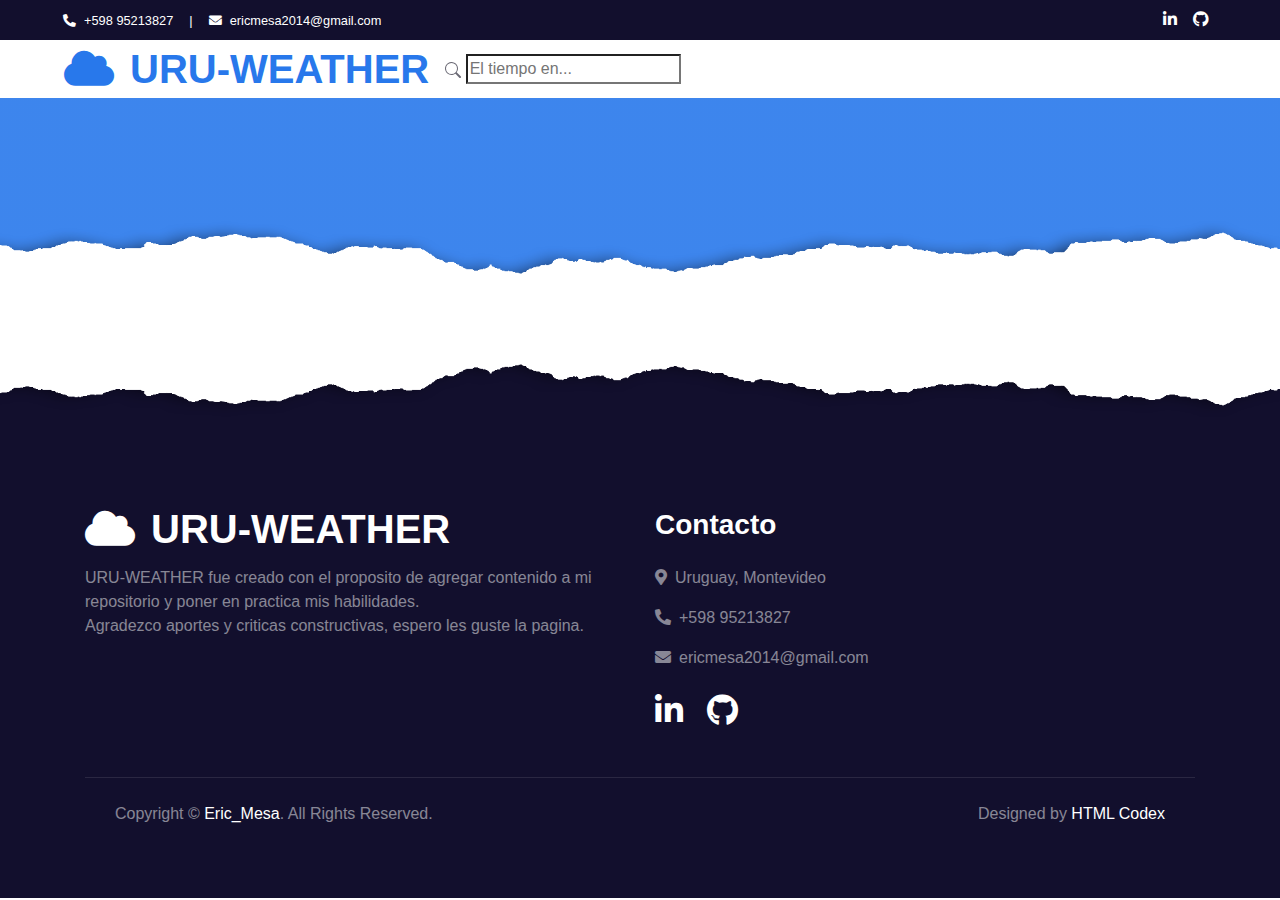
==== commit 813195d2: "hola" ====
--- a/index.html
+++ b/index.html
@@ -2,18 +2,12 @@
 <html lang="en">
 
 <head>
-    <meta charset="utf-8">
+    <meta charset="UTF-8">
+    <meta http-equiv="X-UA-Compatible" content="IE=edge">
+    <meta name="viewport" content="width=device-width, initial-scale=1.0">
     <title>URU-WEATHER</title>
     <link href="img/cloud.png" rel="icon">
-    <meta content="width=device-width, initial-scale=1.0" name="viewport">
-    <meta content="Free HTML Templates" name="keywords">
-    <meta content="Free HTML Templates" name="description">
-    <!-- Google Web Fonts -->
-    <link rel="preconnect" href="https://fonts.gstatic.com">
-    <link href="https://fonts.googleapis.com/css2?family=Jost:wght@500;600;700&family=Open+Sans:wght@400;600&display=swap" rel="stylesheet"> 
-    <!-- Font Awesome -->
     <link href="https://cdnjs.cloudflare.com/ajax/libs/font-awesome/5.10.0/css/all.min.css" rel="stylesheet">
-    <!-- Customized Bootstrap Stylesheet -->
     <link href="css/style.css" rel="stylesheet">
 </head>
 
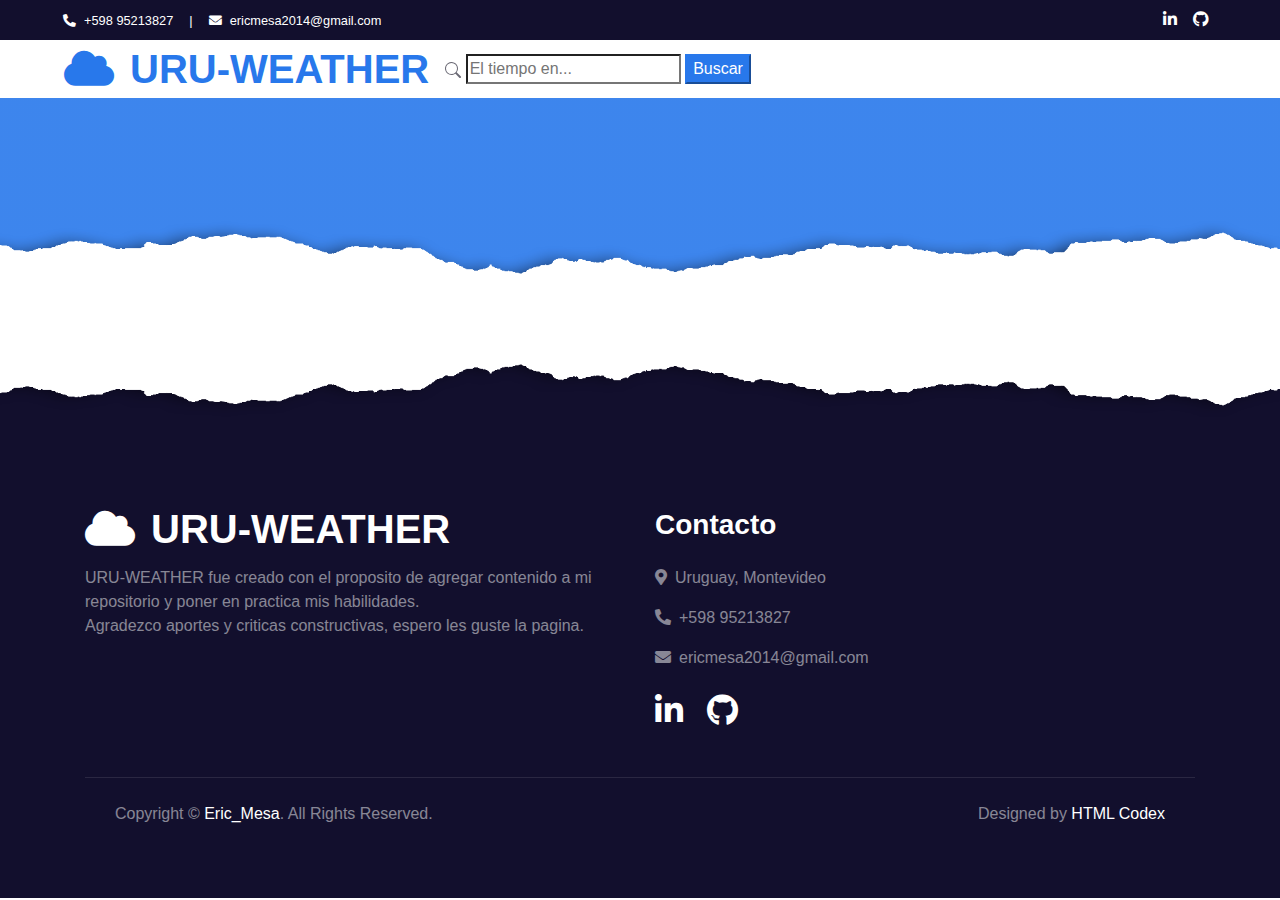
==== commit fd9fb4b4: "search working" ====
--- a/index.html
+++ b/index.html
@@ -49,6 +49,7 @@
                   <path d="M11.742 10.344a6.5 6.5 0 1 0-1.397 1.398h-.001c.03.04.062.078.098.115l3.85 3.85a1 1 0 0 0 1.415-1.414l-3.85-3.85a1.007 1.007 0 0 0-.115-.1zM12 6.5a5.5 5.5 0 1 1-11 0 5.5 5.5 0 0 1 11 0z"/>
                 </svg>
                 <input id="buscar" type="search" placeholder="El tiempo en...">
+                <button id="btn-buscar" class="btn-primary">Buscar</button>
               </div>
         </nav>
     </div>
@@ -110,12 +111,7 @@
 </div>
 </div>
     <!-- Footer End -->
-
-
-    <!-- Back to Top -->
-    <a href="#" class="btn btn-lg btn-primary rounded-0 btn-lg-square back-to-top"><i class="fa fa-angle-double-up"></i></a>
-
-    <!-- Template Javascript -->
+    
     <script src="js/main.js"></script>
     <script src="js/montevideo.js"></script>
 </body>
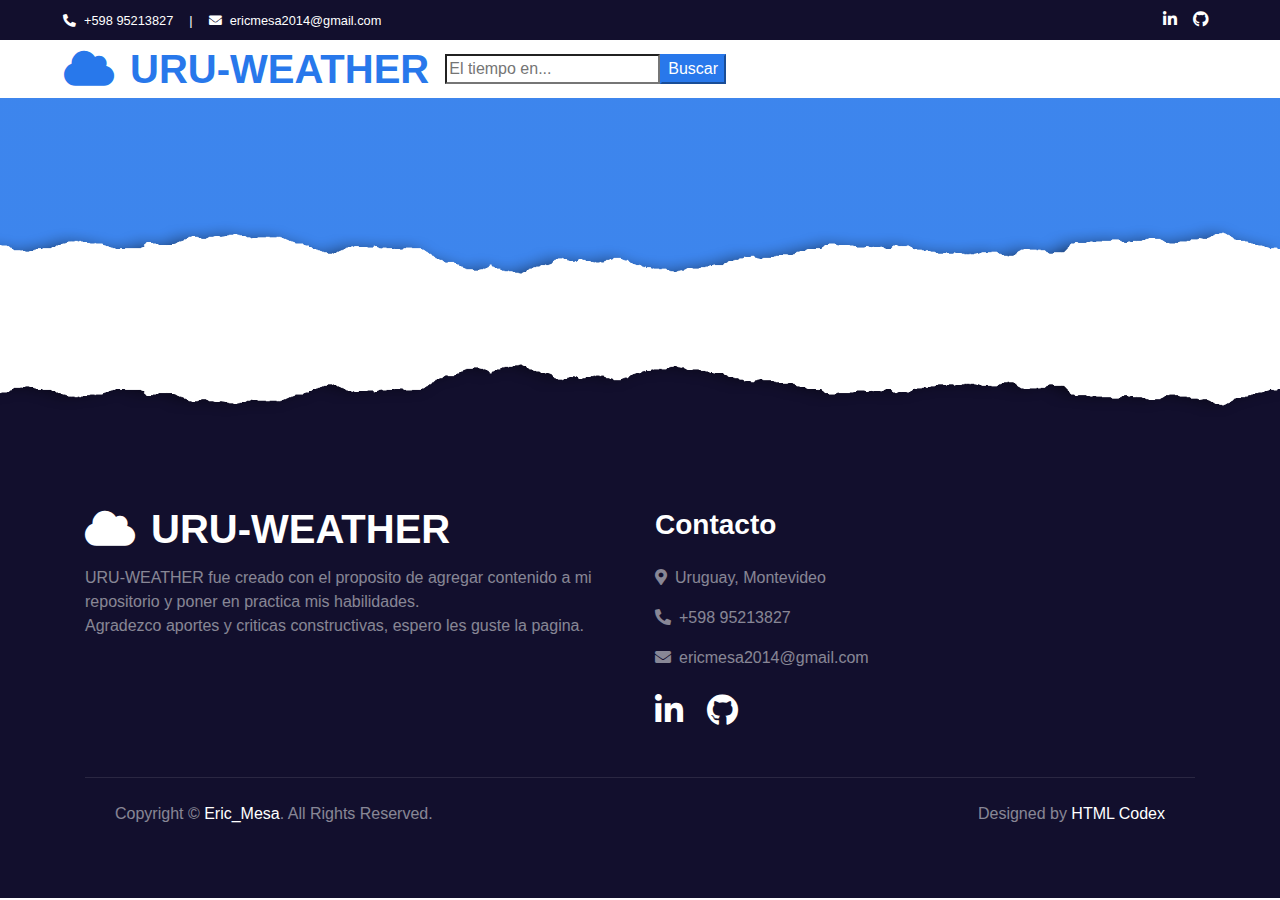
==== commit 2492ef0a: "search working" ====
--- a/index.html
+++ b/index.html
@@ -44,13 +44,9 @@
             <a href="index.html" class="navbar-brand ml-lg-3">
                 <h1 class="m-0 text-uppercase text-primary"><i class="fa fa-cloud mr-3"></i>uru-weather</h1>
             </a>          
-            <div class="buscador col-col">
-                <svg xmlns="http://www.w3.org/2000/svg" width="16" height="16" fill="currentColor" class="bi bi-search" viewBox="0 0 16 16">
-                  <path d="M11.742 10.344a6.5 6.5 0 1 0-1.397 1.398h-.001c.03.04.062.078.098.115l3.85 3.85a1 1 0 0 0 1.415-1.414l-3.85-3.85a1.007 1.007 0 0 0-.115-.1zM12 6.5a5.5 5.5 0 1 1-11 0 5.5 5.5 0 0 1 11 0z"/>
-                </svg>
-                <input id="buscar" type="search" placeholder="El tiempo en...">
-                <button id="btn-buscar" class="btn-primary">Buscar</button>
-              </div>
+               <input id="buscar" type="search" placeholder="El tiempo en...">
+                    
+               <button id="btn-buscar" class="btn-primary">Buscar</button>            
         </nav>
     </div>
     <!-- Navbar End -->
